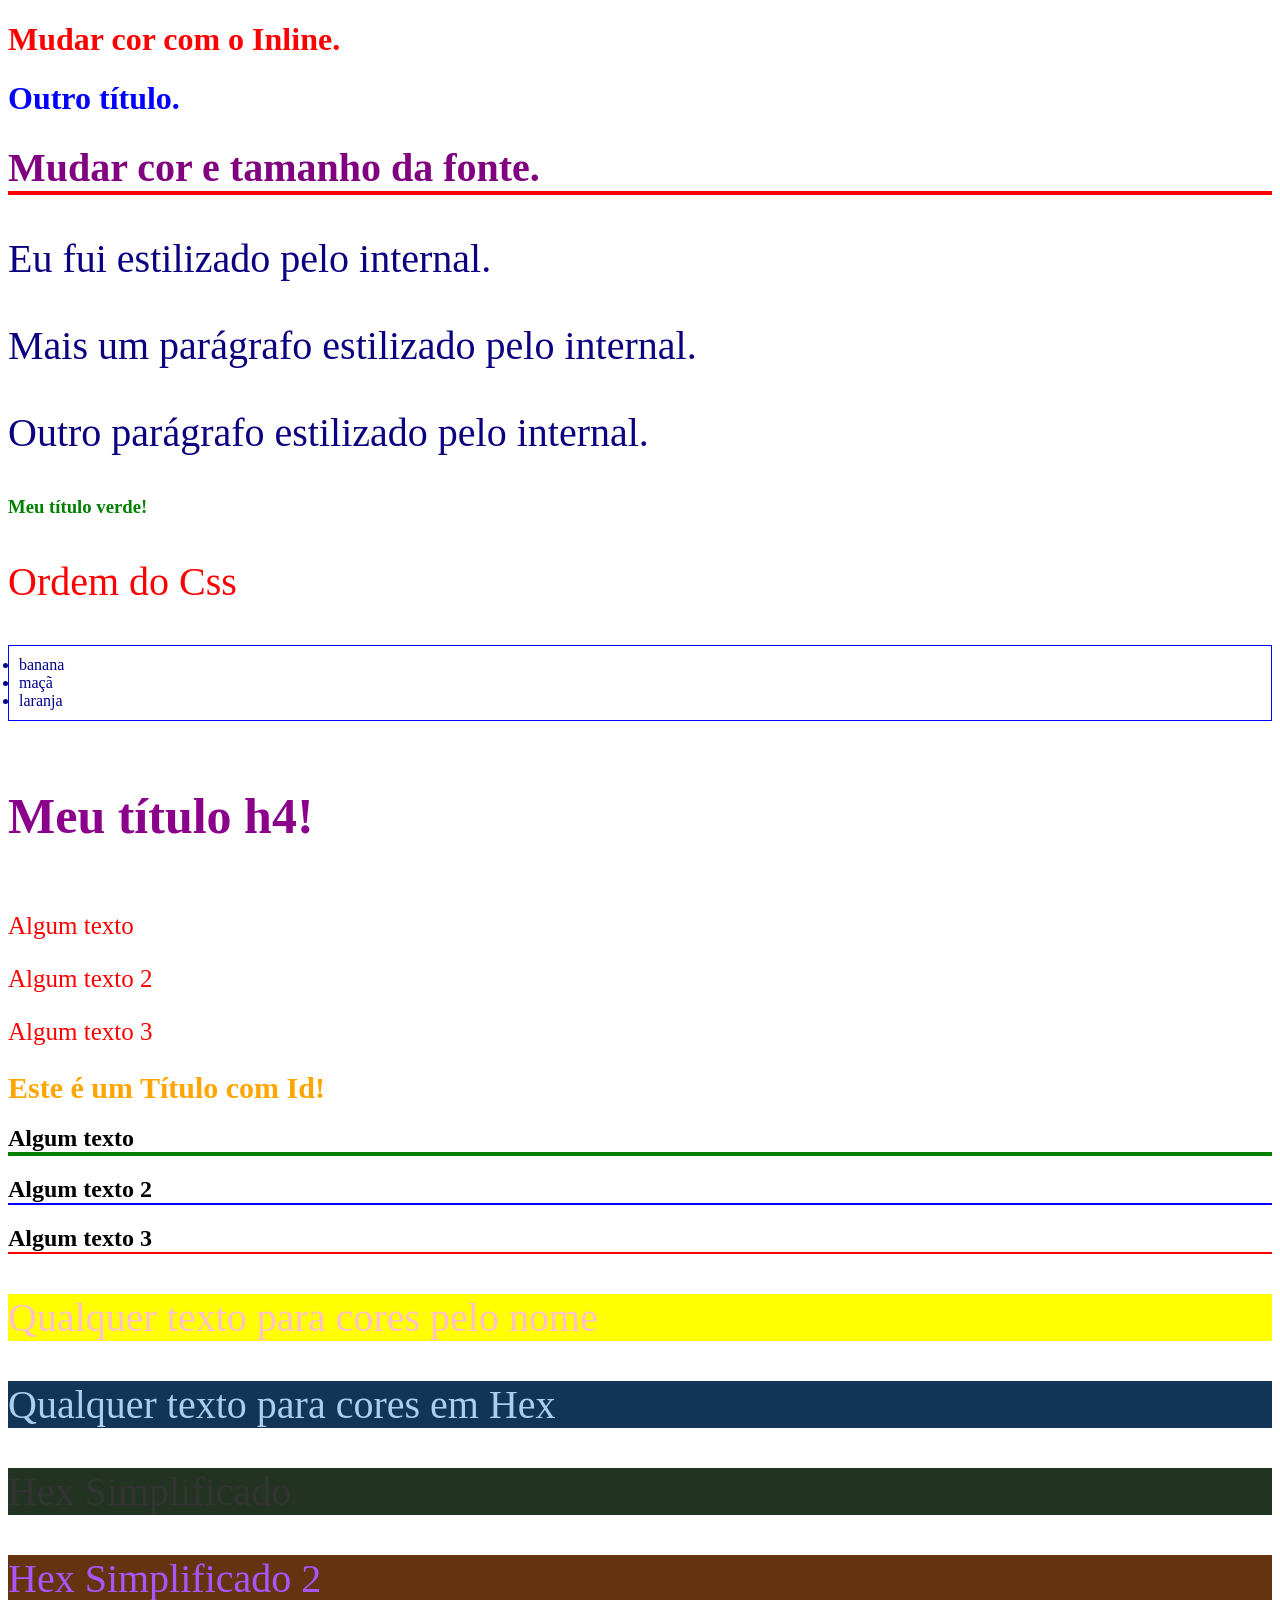
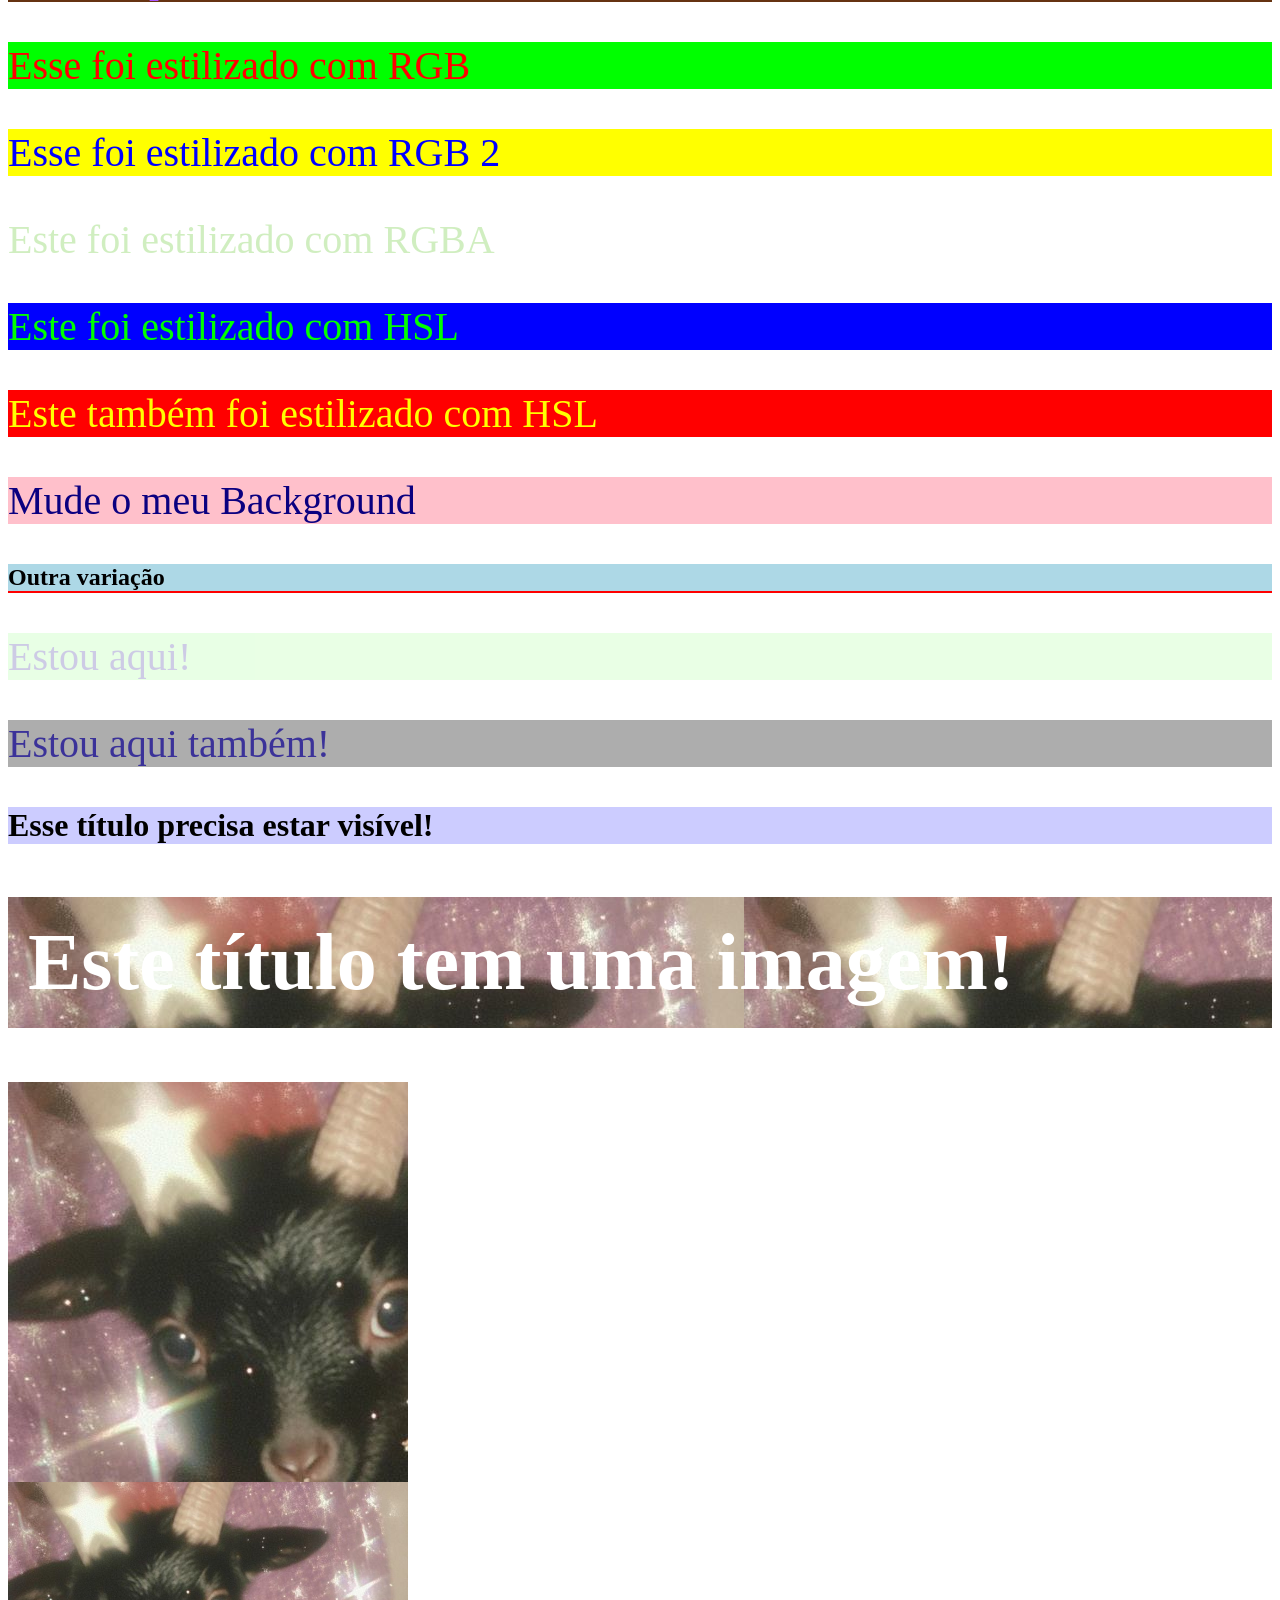
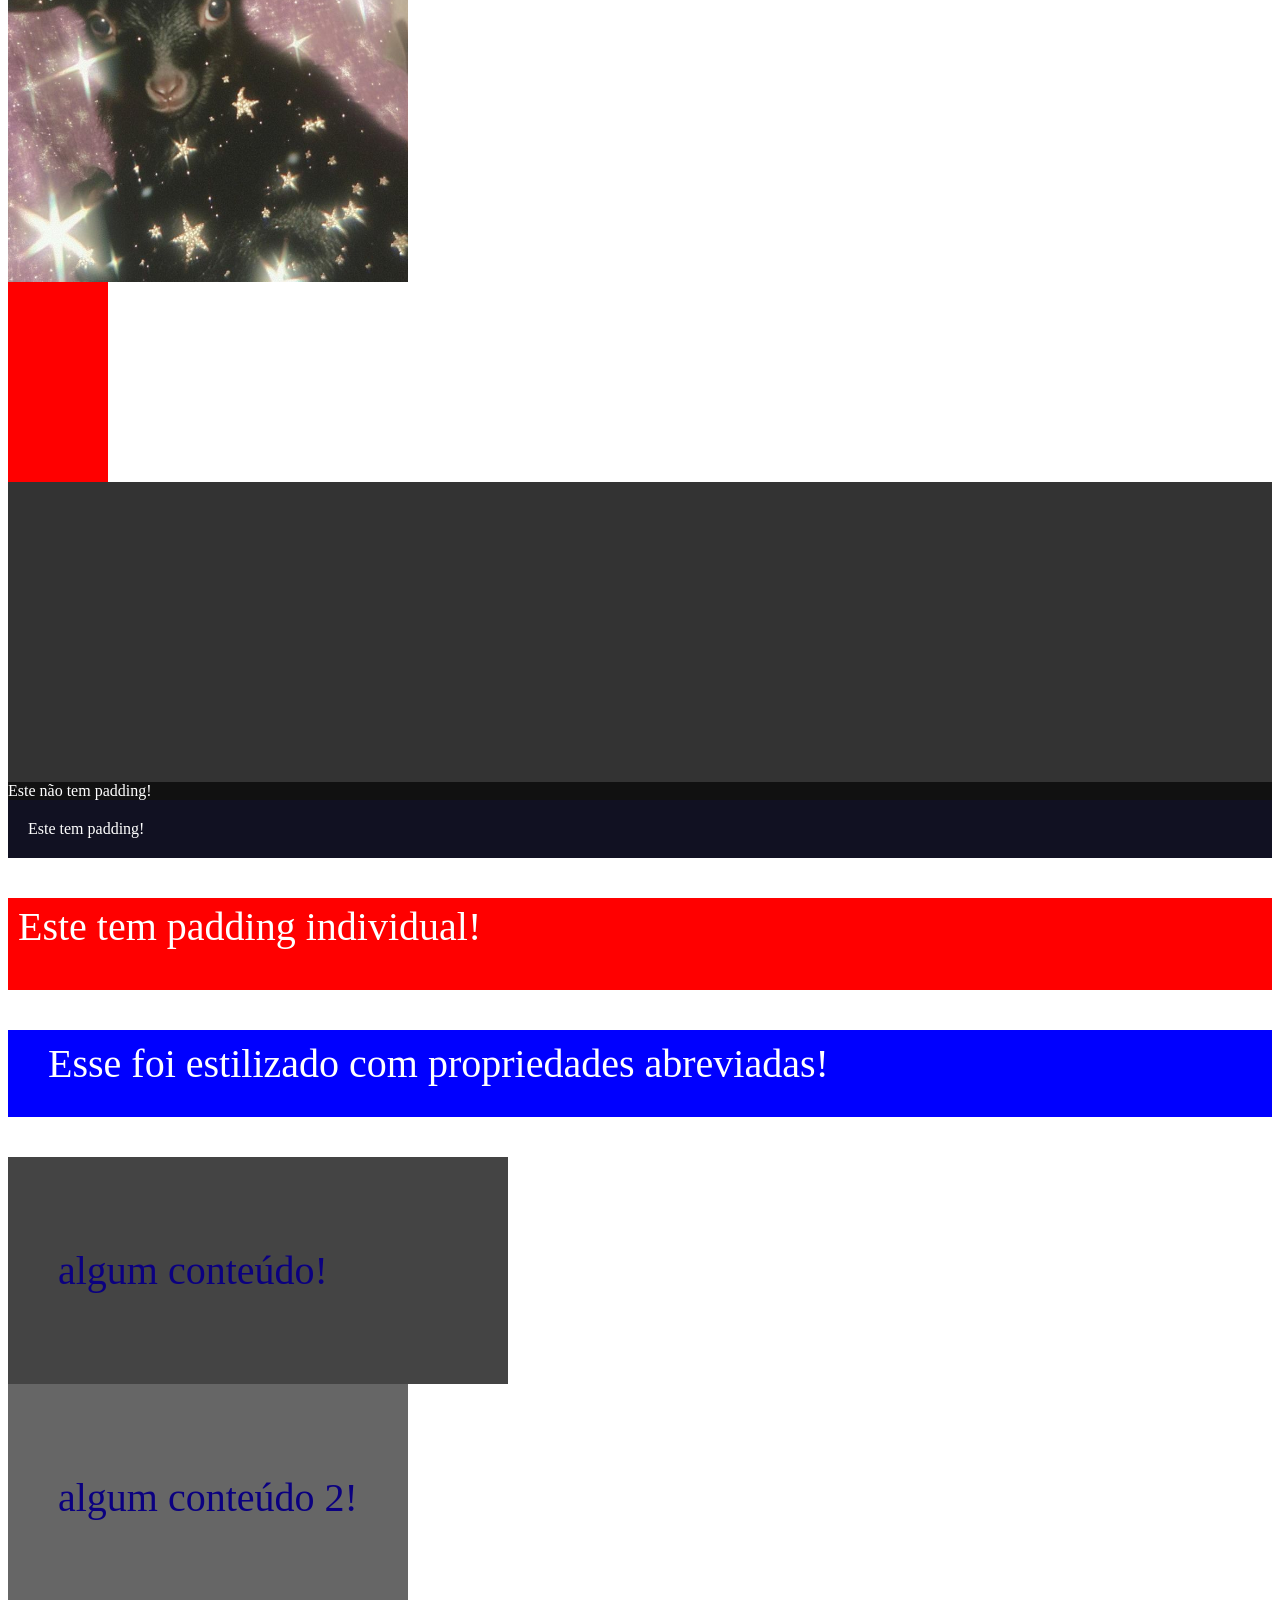
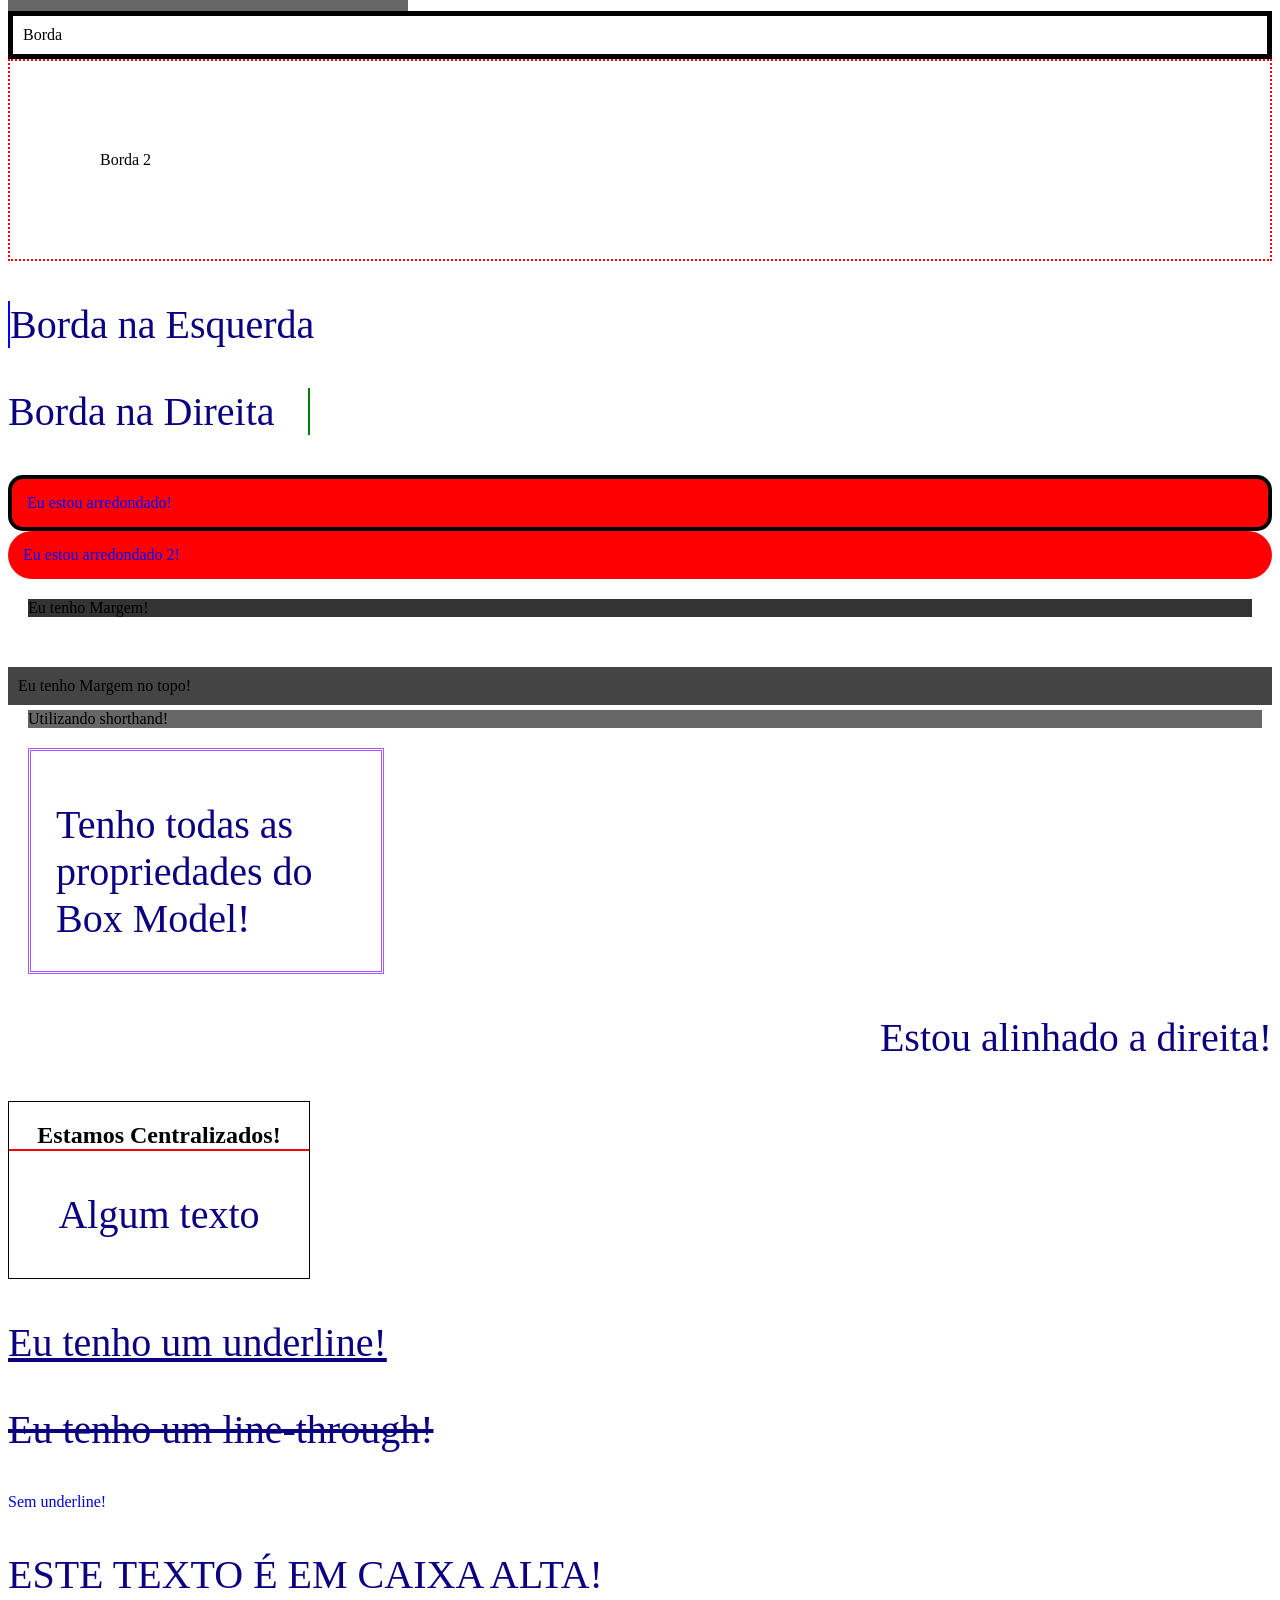
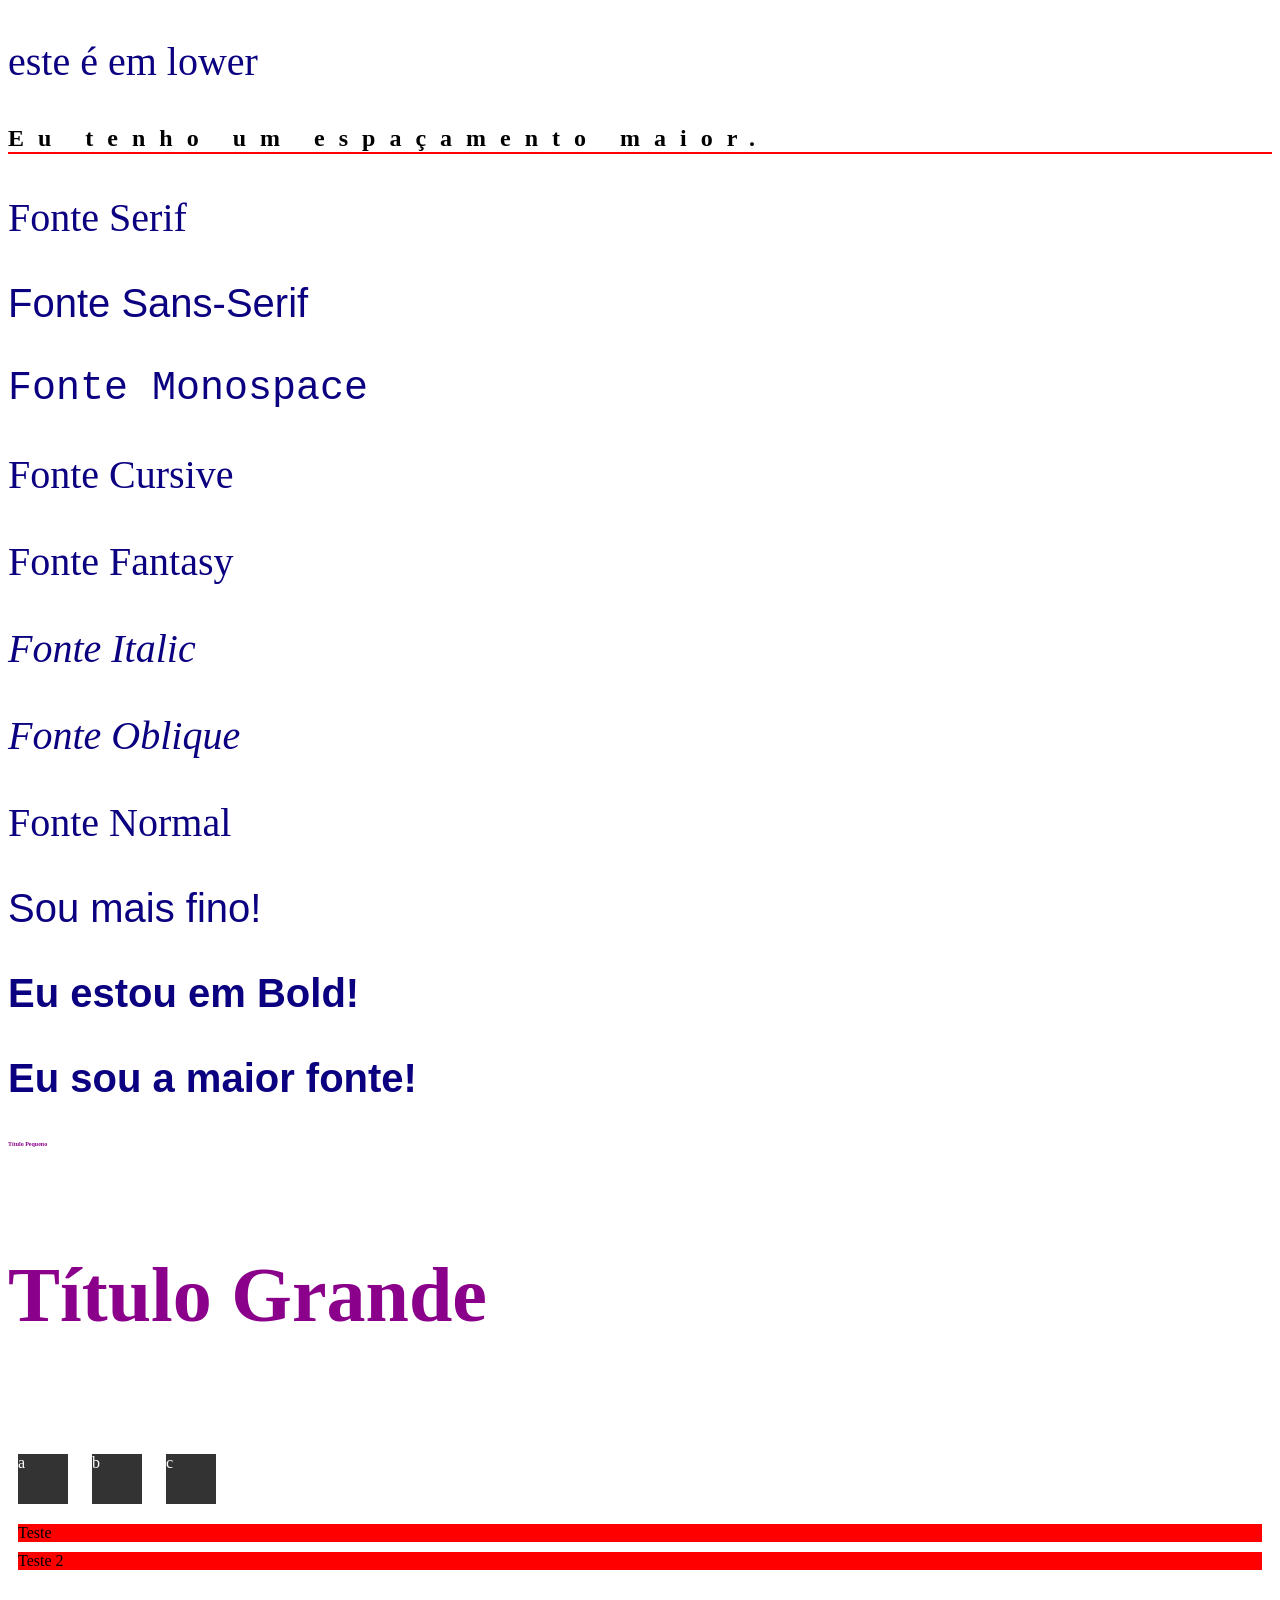
==== 3_CSS/index.html @ e7094396 "Escondendo Elemento" ====
<!DOCTYPE html>
<html lang="en">
<head>
  <meta charset="UTF-8">
  <meta name="viewport" content="width=device-width, initial-scale=1.0">
  <title>CSS</title>
    <!--3 - Internal Css-->
    <style>
      p {
        color: rgb(11, 0, 128);
        font-size: 40px;
      }
      </style>
      <!--4 - External Css-->
      <link rel="stylesheet" href="css/styles.css">
      <link rel="stylesheet" href="css/lists.css">
      <link rel="stylesheet" href="css/titles.css">
    </head>
    <body>
      <!--1 - Inline Css-->
      <h1 style="color: red">Mudar cor com o Inline.</h1>
      <h1 style="color: blue">Outro título.</h1>
      
      <!--2 - Múltiplas regras-->
      <h1 style="color:purple; font-size: 40px; border-bottom: 4px solid red;">Mudar cor e tamanho da fonte. </h1>
      
      <!--3 - Internal Css-->
      <p>Eu fui estilizado pelo internal.</p>
      <p>Mais um parágrafo estilizado pelo internal.</p>
      <p>Outro parágrafo estilizado pelo internal.</p>
      
      <!--4 - External Css-->
      <h3>Meu título verde!</h3>
     
      <!--5 - Ordem do CSS-->
      <p style="color: red;">Ordem do Css</p>
      
      <!--6 - Multíplos Css-->
      <ul>
        <li>banana</li>
        <li>maçã</li>
        <li>laranja</li>
      </ul>
      <!--7 - Desafio Css-->
      <h4>Meu título h4!</h4>
      
      <!--8 - Classes-->
      <p class="paragraph">Algum texto</p>
      <p class="paragraph">Algum texto 2</p>
      <p class="paragraph">Algum texto 3</p>
    
      <!--9 - Id-->
      <h1 id="exclusive-title">Este é um Título com Id!</h1>
    
      <!--10 - Multíplas regras, ordem do Css-->
      
      <h2 id="algum-titulo" class="titulo">Algum texto</h2>
      <h2 class="titulo">Algum texto 2</h2>
      <h2>Algum texto 3</h2>
     
      <!--11 - Cor pelo Nome-->
      <p class="color-name">Qualquer texto para cores pelo nome</p>
      
      
      <!--12 - Hex-->
      <p class="hex">Qualquer texto para cores em Hex</p>
      
      <!--13 - Mais sobre Hex-->
      <p class="simple-hex">Hex Simplificado</p>
      <p class="simple-hex-2">Hex Simplificado 2</p>
      
      <!--14 - RGB-->
      <p class="rgb">Esse foi estilizado com RGB</p>
      <p class="mixed-rgb">Esse foi estilizado com RGB 2</p>
      
      <!--15 - RGBA-->
      <p class="rgba">Este foi estilizado com RGBA</p>
      
      <!--16 - HSL-->
      <p class="hsl">Este foi estilizado com HSL</p>
      <p class="hsl-2">Este também foi estilizado com HSL</p>
      
      <!--17 - Background-Color-->
      <p class="bg">Mude o meu Background</p>
      <h2 class="bg-c">Outra variação</h2>
      
      <!--18 - Background-Opacity-->
      <div class="bg-opacity">
        <p>Estou aqui!</p>
      </div>
      
      <div class="bg-opacity-2">
        <p>Estou aqui também!</p>
      </div>
      
      <!--19- Rga com Opacidade-->
      <div class="rgba-opacity">
        <h1>Esse título precisa estar visível!</h1>
      </div>
      
      <!--20- Background Images-->
      <h1 class="bg-img">Este título tem uma imagem!</h1>
 
      <!--21- Centralizar Background-Image-->
      <div class="not-centered-bg"></div>
      <div class="centered-bg"></div>
      
      <!--22- Largura e Altura-->
      <div class="height-width"></div>
      <div class="height-width-2"></div>

      <!--23- Padding-->
      <div class="without-padding">Este não tem padding!</div>
      <div class="padding">Este tem padding!</div>
      
      <!--24- Lados Individuais do Padding-->
      <p class="padding-individual">Este tem padding individual!</p>
      
       <!--25- Shorthand Properties-->
       <p class="shorthand-properties">Esse foi estilizado com propriedades abreviadas!</p>
       
       <!--26- Padding com Width-->
       <div class="without-border-box">
         <p>algum conteúdo!</p>
        </div>
        
        <div class="border-box">
          <p>algum conteúdo 2!</p>
        </div>
       
        <!--27- Border-->
        <div class="border">Borda</div>
        <div class="border-2">Borda 2</div>
        
        <!--28- Borda Individual-->
        <p class="border-left">Borda na Esquerda</p>
        <p class="border-right">Borda na Direita</p>
        
        <!--29- Border-radius-->
        <div class="rounded-p">
          Eu estou arredondado!
        </div>
        
        <div class="rounded-p-2">
          Eu estou arredondado 2!
        </div>
        
        <!--30- Margem-->
        <div class="margin">Eu tenho Margem!</div>
        <div class="margin-top">Eu tenho Margem no topo!</div>
        <div class="margin-shorthand">Utilizando shorthand!</div>
        
        <!--31- Unindo Conceitos de Box Model-->
        <div class="box-model">
          <p>
            Tenho todas as propriedades do Box Model!
          </p>
        </div>
        
        <!--32- Alinhamento de Texto-->
        <div class="text-aligned">
          <p>
            Estou alinhado a direita!
          </p>
        </div>
        
        <div class="container-center">
          <h2>Estamos Centralizados!</h2>
          <p>Algum texto</p>
        </div>
        
        <!--33- Decorando Texto-->
        <p class="underline">Eu tenho um underline!</p>
        <p class="line-through">Eu tenho um line-through!</p>
        <a href="#" class="remove-underline">Sem underline!</a>
        
        <!--34- Text Transform-->
        <p class="upper">Este texto é em caixa alta!</p>
        <p class="lower">ESTE É EM LOWER</p>
        
        <!--35- letter-Spacing-->
        <h2 class="spacing">Eu tenho um espaçamento maior.</h2>
        
        <!--36- Fontes-->
        <p class="serif">Fonte Serif</p>
        <p class="sans-serif">Fonte Sans-Serif</p>
        <p class="monospace">Fonte Monospace</p>
        <p class="cursive">Fonte Cursive</p>
        <p class="fantasy">Fonte Fantasy</p>
        
        <!--37- font-style-->
        <p class="italic">Fonte Italic</p>
        <p class="oblique">Fonte Oblique</p>
        <p class="normal">Fonte Normal</p>
        
        
        <!--38- font-weight-->
        <p class="thin">Sou mais fino!</p>
        <p class="bold">Eu estou em Bold!</p>
        <p class="bolder">Eu sou a maior fonte!</p>


        <!--39- font-size-->
        <h4 class="small">Título Pequeno</h4>
        <h4 class="big">Título Grande</h4>
        
        <!--40- Display-->
        <div class="inline-box">a</div>
        <div class="inline-box">b</div>
        <div class="inline-box">c</div>
        <span class="block">Teste</span>
        <span class="block">Teste 2</span>
        
        <!--41- Escondendo Elementos-->
        <p class="invisible">Me encontre se puder!</p>




      </body>
</html>
---- 3_CSS/css/styles.css ----
/* 4 - External Css */
body {
  padding-bottom: 500px;
}
h3 {
  color: green;
}

/* p {
  color: blue;
  font-size: 20px;
} */
/*Algum comentário*/

.paragraph {
  color: red;
  font-size: 25px;
}

/* Ids */
#exclusive-title {
  color: orange;
  font-size: 30px;
}

/*Ordem das Regras */
h2 {
  border-bottom:2px solid red;
}

.titulo {
  border-bottom:2px solid blue;
}
#algum-titulo {
  border-bottom:4px solid green;
}

/*Cor pelo nome */
.color-name {
  color: pink;
  background-color: yellow;
}

/*Cor em Hex */
.hex {
  color: #abcdef;
  background-color: #123456;
}

/*Aprofundando em Hex */
.simple-hex {
  color: #333;
  background-color: #232;
}
.simple-hex-2 {
  color: #a5f;
  background-color: #631;
}

/*RGB*/
.rgb {
  color: rgb(255, 0, 0);
  background-color: rgb(0, 255, 0);
}
.mixed-rgb {
  color: rgb(0, 0, 255);
  background-color: rgb(255, 255, 0);
}

/*RGBA*/
.rgba {
  color: rgba(100,199, 45, 0.3);

}

/*HSL*/
.hsl {
  color: hsl(120, 100%, 50%);
  background-color: hsl(240, 100%, 50%);
}
.hsl-2 {
  color: hsl(60, 100%, 50%);
  background-color: hsl(0, 100%, 50%);
}

/*Background-Color*/
.bg {
  background-color: pink;
}
.bg-c {
  background-color: lightblue;
  
}

/*Background-Color*/
.bg-opacity {
  background-color: rgba(38, 255, 0, 0.5);
  opacity: 0.2;
}

.bg-opacity-2 {
  background-color: #999;
  color: black;
  opacity: 0.8;
}

/*Rga com Opacidade*/
.rgba-opacity {
  background-color: rgba(0, 0, 255, 0.2);
  color: #000;
}

/*Background Images*/
.bg-img {
 background-image: url(../css/img/3a831187b9ebee13983f42ea6ccd092d.jpg);
 font-size: 80px;
 color: white;
 padding: 20px;
}

/*Centralizar Background-Image*/
.not-centered-bg, .centered-bg {
  height: 400px;
  width: 400px;
  background-image: url(../css/img/3a831187b9ebee13983f42ea6ccd092d.jpg);
}

.centered-bg {
  background-position: center;
  background-size: cover;
}

/*Largura e Altura*/
.height-width {
  height: 200px;
  width: 100px;
  background-color: red;
}

.height-width-2 {
  background-color: #333;
  height: 300px;
}

/* Padding */
.without-padding,
.padding {
background-color: #111;
color: #fff;
}

.padding {
  background-color: #112;
 padding: 20px;
}

/* Lados Individuais do Padding */
.padding-individual {
  background-color: red;
  color:#fff;
  padding-top: 5px;
  padding-left: 10px;
  padding-right: 20px;
  padding-bottom: 40px;
}

/* Shorthand Properties */
.shorthand-properties {
  background-color: blue;
  color: white;
  padding: 10px 20px 30px 40px;
}

/* Padding com Width */
.without-border-box {
  background-color: #444;
  color: #FFF;
  width: 400px;
  padding: 50px;
}

.border-box {
   background-color: #666;
  color: #FFF;
  width: 400px;
  padding: 50px; 
  box-sizing: border-box;
}

/* Border */
.border {
  border: 5px solid black;
  padding: 10px;
}
.border-2 {
  border: 2px dotted red;
  padding: 90px;
}

/* Borda Individual */
.border-left {
  border-left: 2px solid blue;
}
.border-right {
  border-right: 2px double green;
  width: 300px;
}

/* Border-radius */
.rounded-p {
  border: 4px solid black;
  background-color: red;
  color: blue;
  padding: 15px;
  border-radius: 15px;
}

.rounded-p-2 {
  
  background-color: red;
  color: blue;
  padding: 15px;
  border-radius: 25px;
}

/* Margem */
.margin {
  margin: 20px;
  background-color: #333;
}
.margin-top {
  margin-top: 50px;
  background-color: #444;
  padding: 10px;
}
.margin-shorthand {
  background-color: #666;
  margin: 5px 10px 15px 20px;

}

/* Box-model */
.box-model {
margin: 20px;
padding: 10px 25px;
border: 3px double #a5f;
width: 300px;
height: 200px;
}

/* text-align */
.text-aligned {
  text-align: right;
}

.container-center {
 text-align: center;
 width: 300px;
 border: 1px solid #000;
}

/* text-decoration */
.underline {
  text-decoration: underline;
}

.line-through {
  text-decoration: line-through;
}

.remove-underline {
  text-decoration: none;
}

/* Text Transform */
.upper {
  text-transform: uppercase;
}

.lower {
  text-transform: lowercase;
}

/* letter-spacing */
.spacing {
  letter-spacing: 14px;
}

/* Fontes */
.serif {
  font-family: serif;
}

.sans-serif {
  font-family: sans-serif;
}

.monospace {
  font-family: monospace;
}

.cursive {
  font-family: cursive;
}

.fantasy {
  font-family: fantasy;
}

/* font-style */
.italic {
  font-style: italic;
}

.oblique {
  font-style: oblique;
}

.normal {
  font-style: normal;
}

/* font-weight */
.thin, .bold, .bolder {
 font-family: Helvetica;
}

.thin {
  font-weight: 100;
}

.bold {
  font-weight: bold;
}

.bolder {
  font-weight: bolder;
}

/* font-size */
.small {
  font-size: 6px;
}

.big {
  font-size: 78px;
}

/* Display */
.inline-box {
  width: 50px;
  height: 50px;
  background-color: #333;
  color: white;
  margin: 10px;
  display: inline-block;
}

.block {
  background-color: red;
  display: block;
  margin: 10px;
}

/* Escondendo elemento com display none  */
.invisible {
  display: none;
}
---- 3_CSS/css/lists.css ----
ul {
  border: 1px solid blue;
  padding: 10px;
}

li {
  color: darkblue;
}
---- 3_CSS/css/titles.css ----
h4{
  font-size: 50px;
  color: darkmagenta;
}
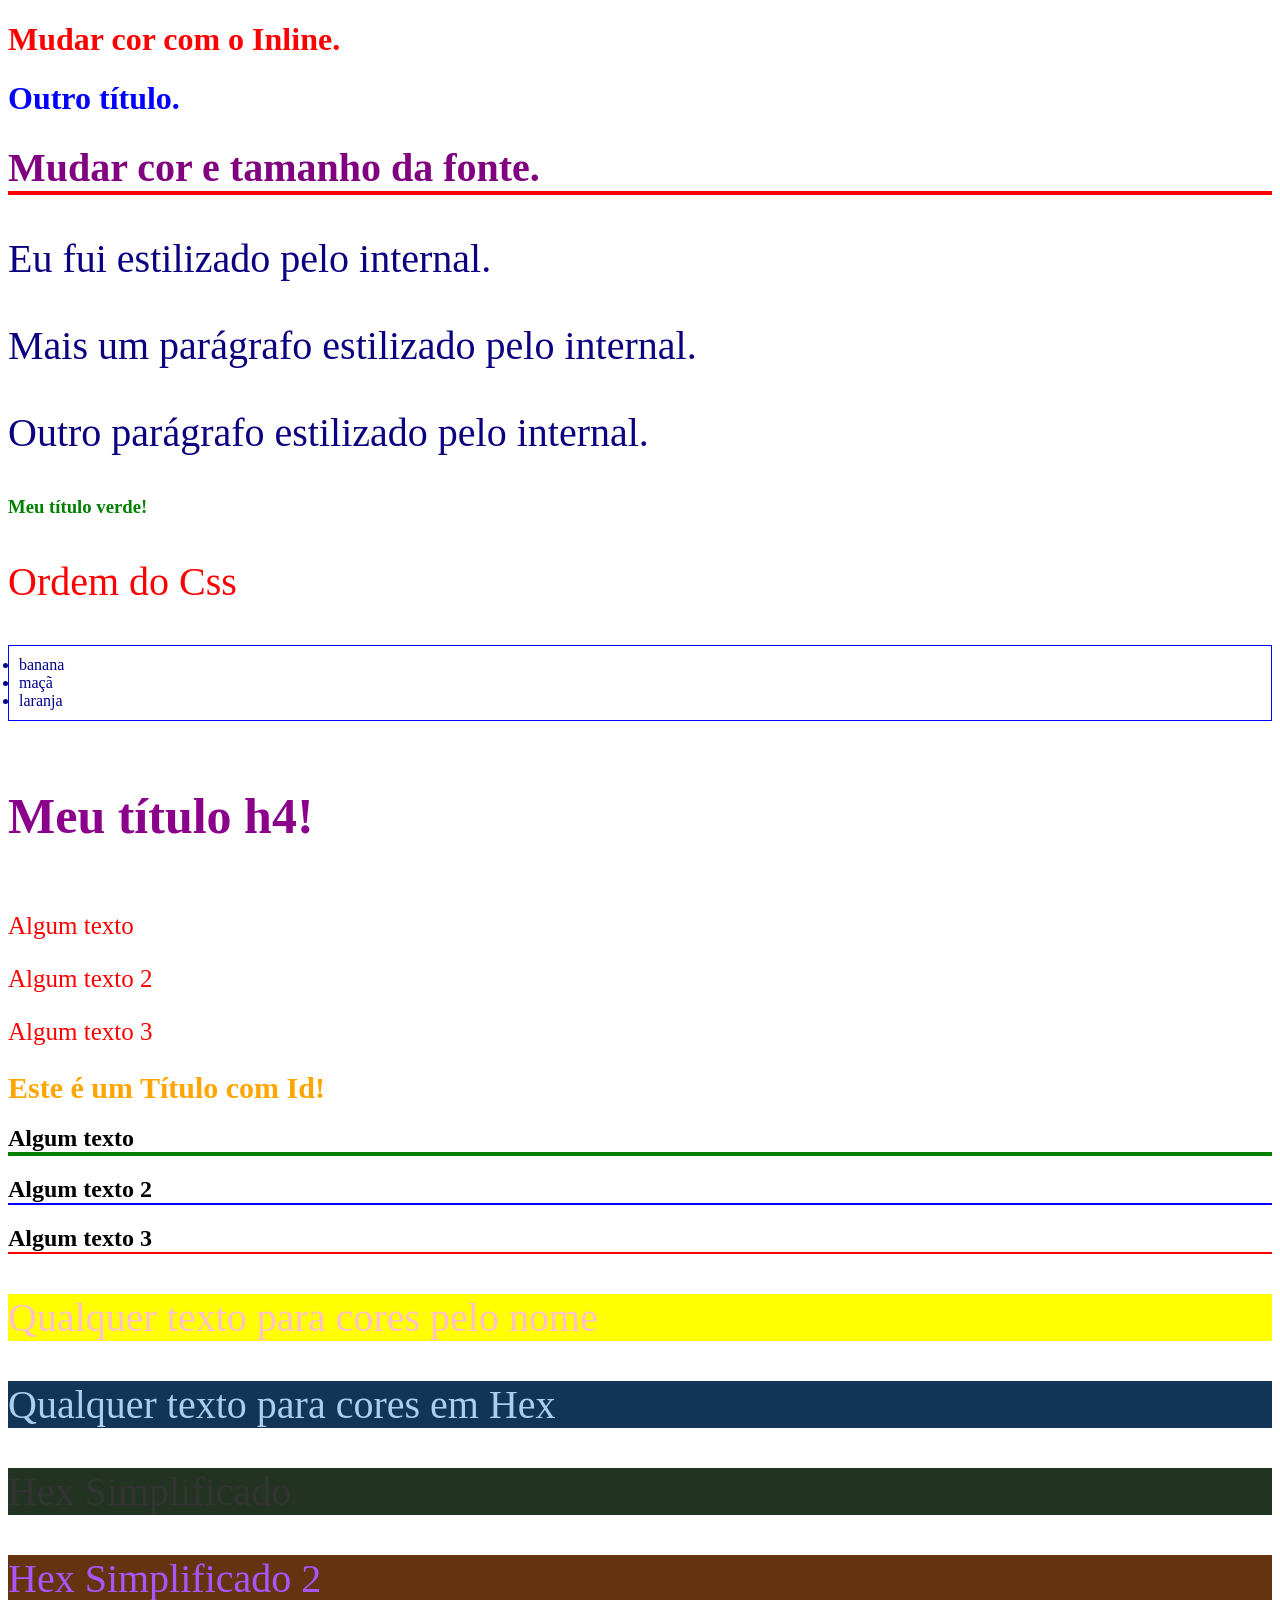
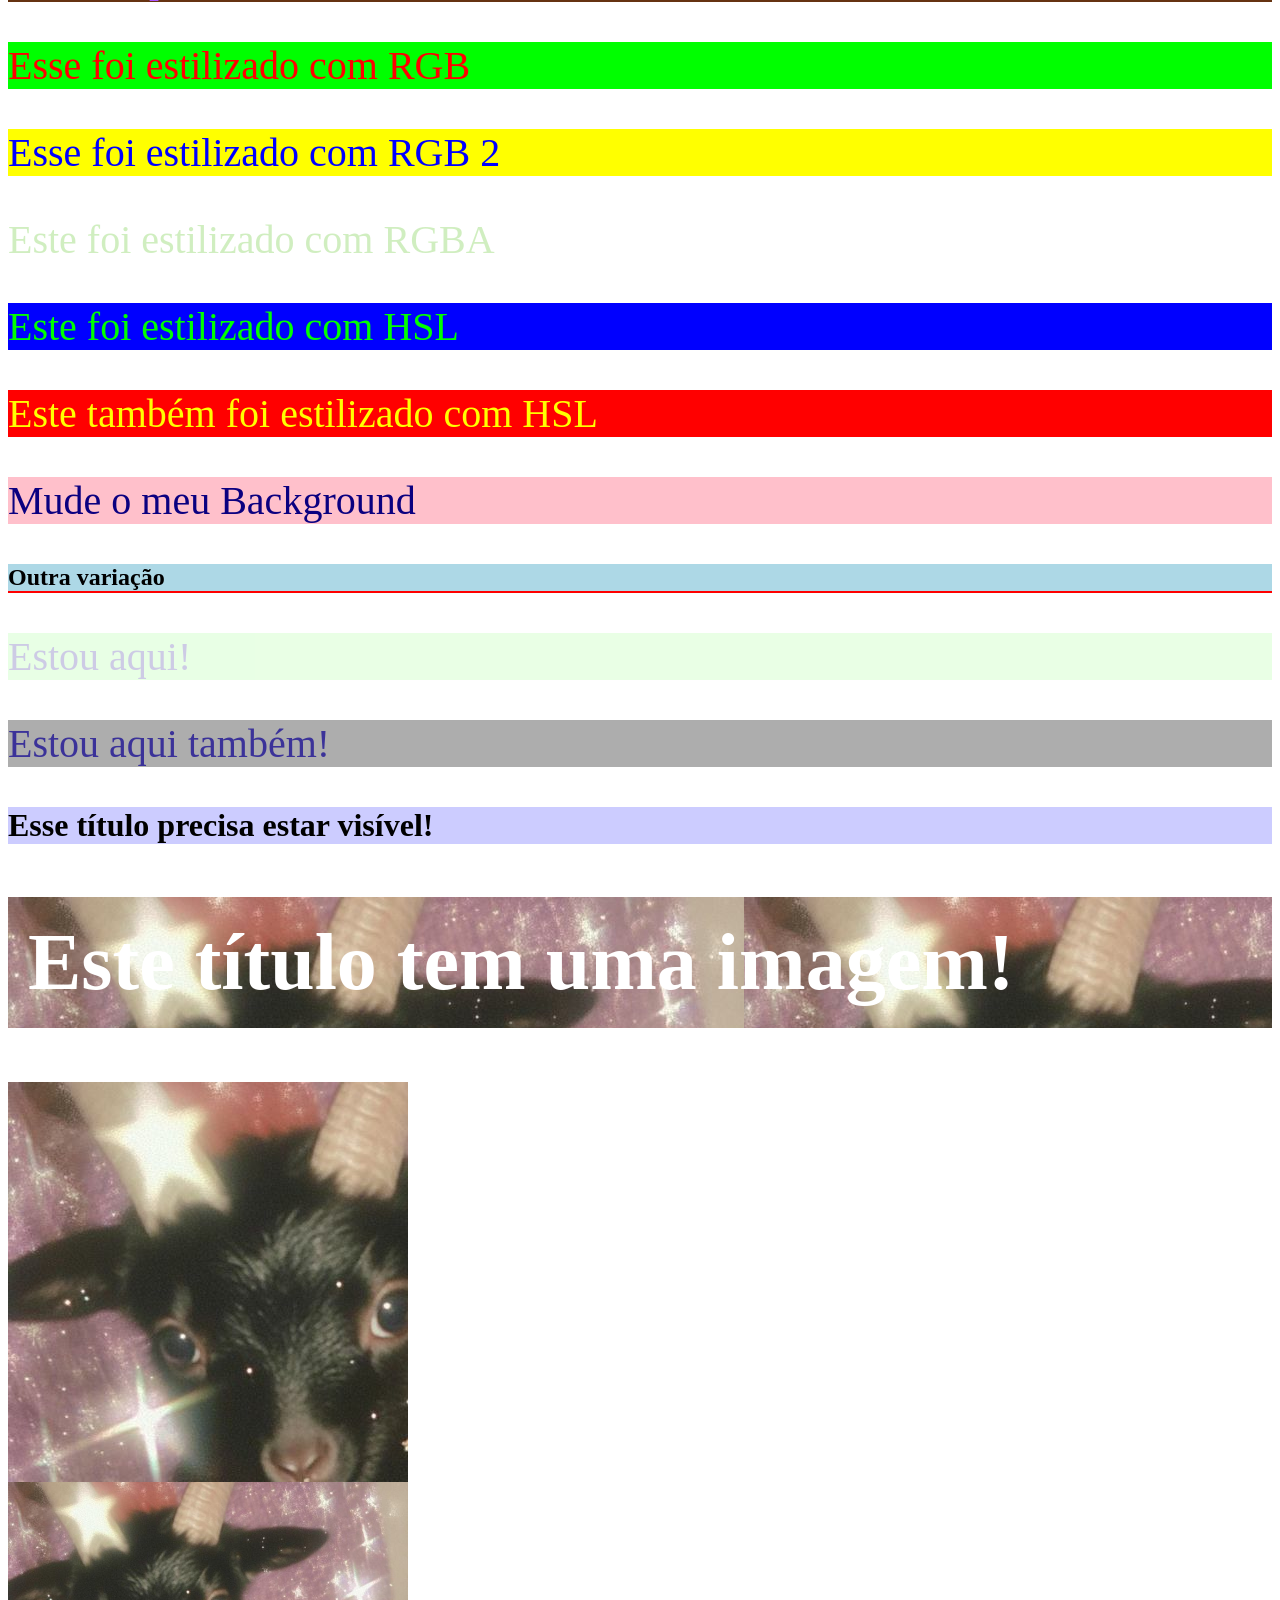
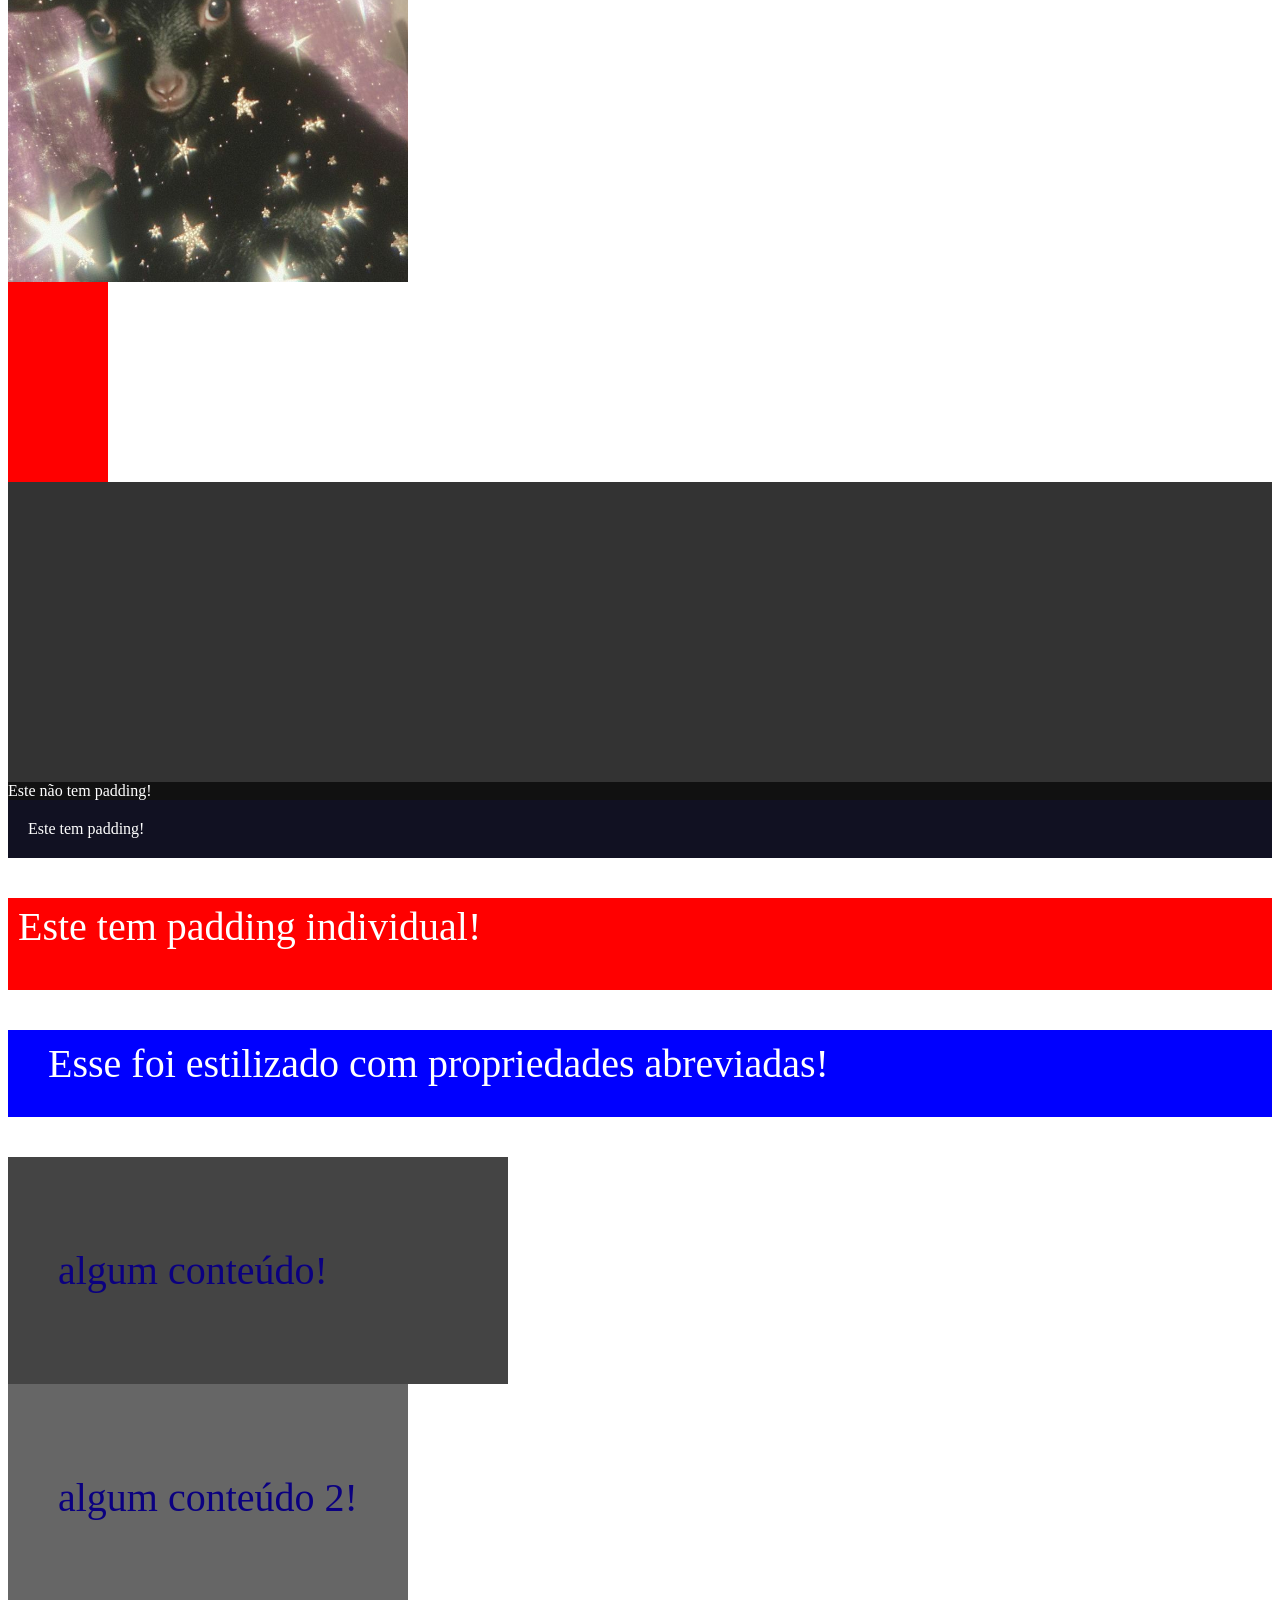
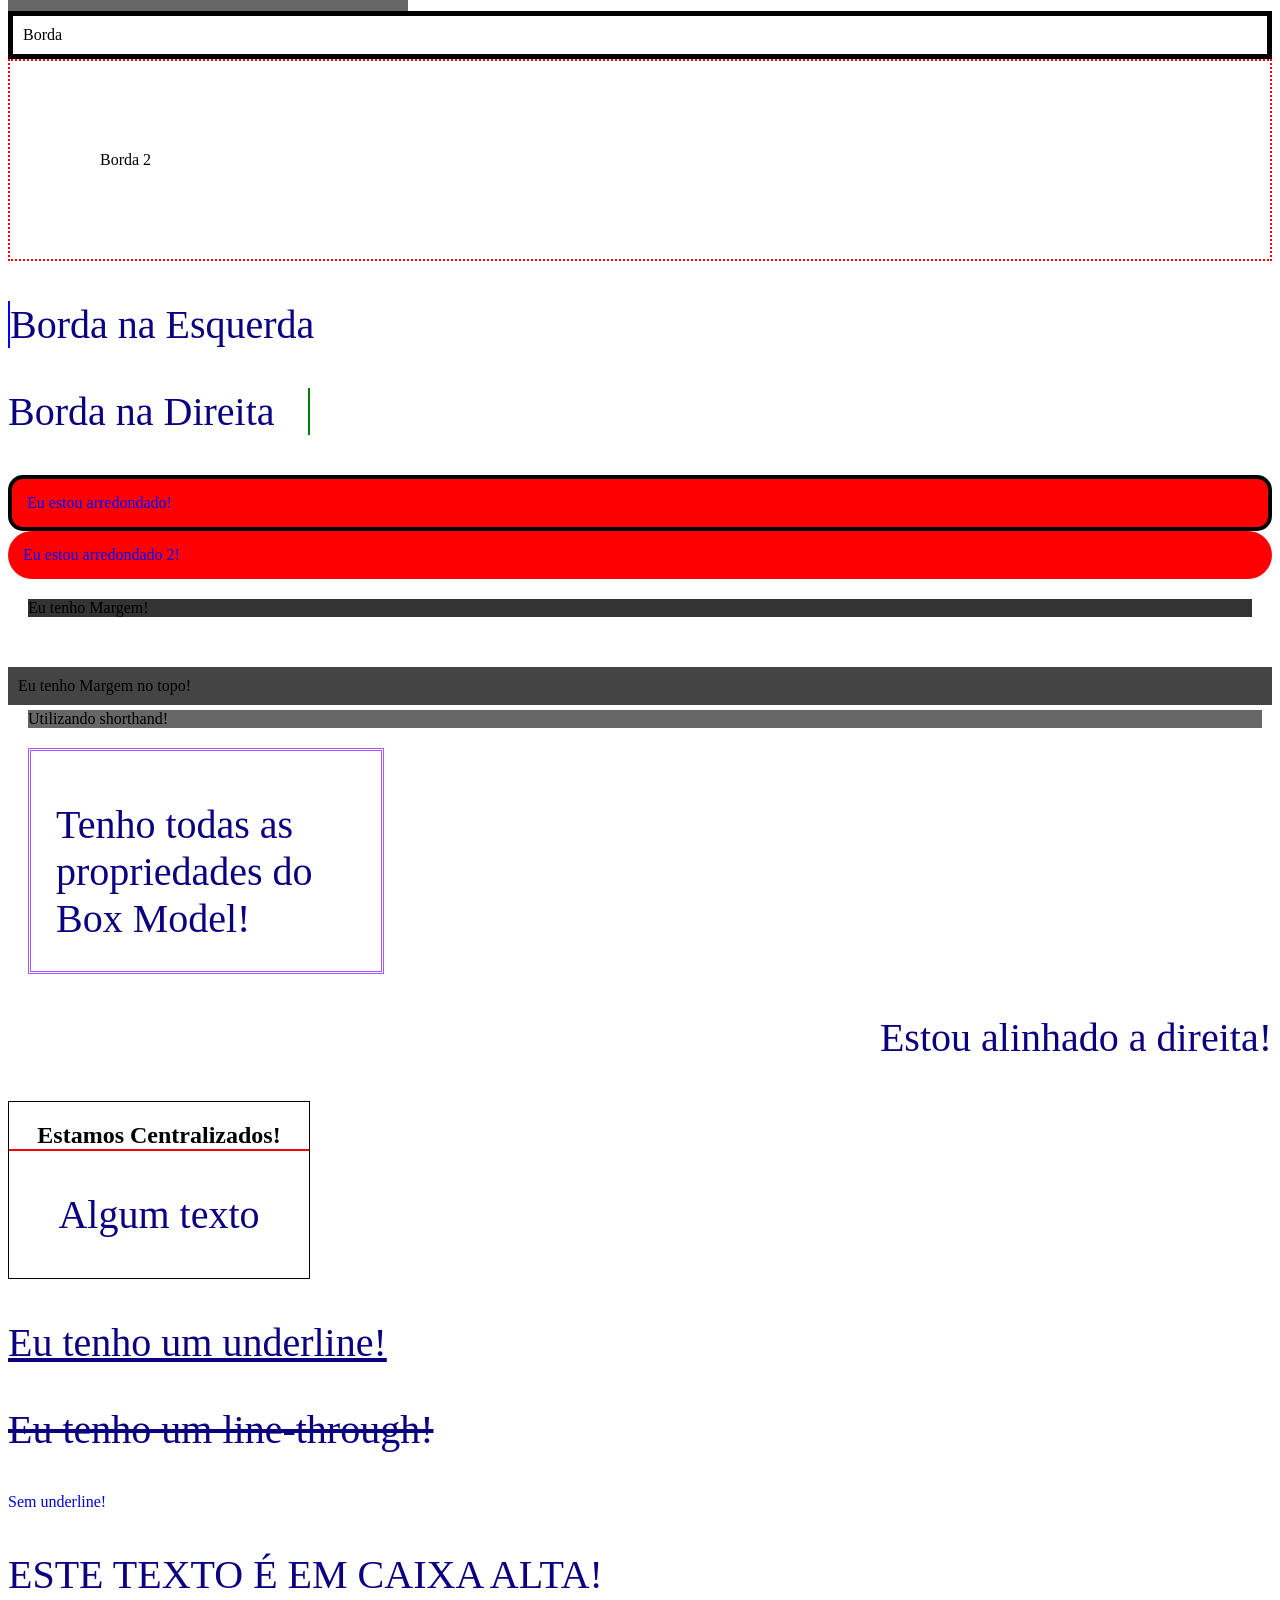
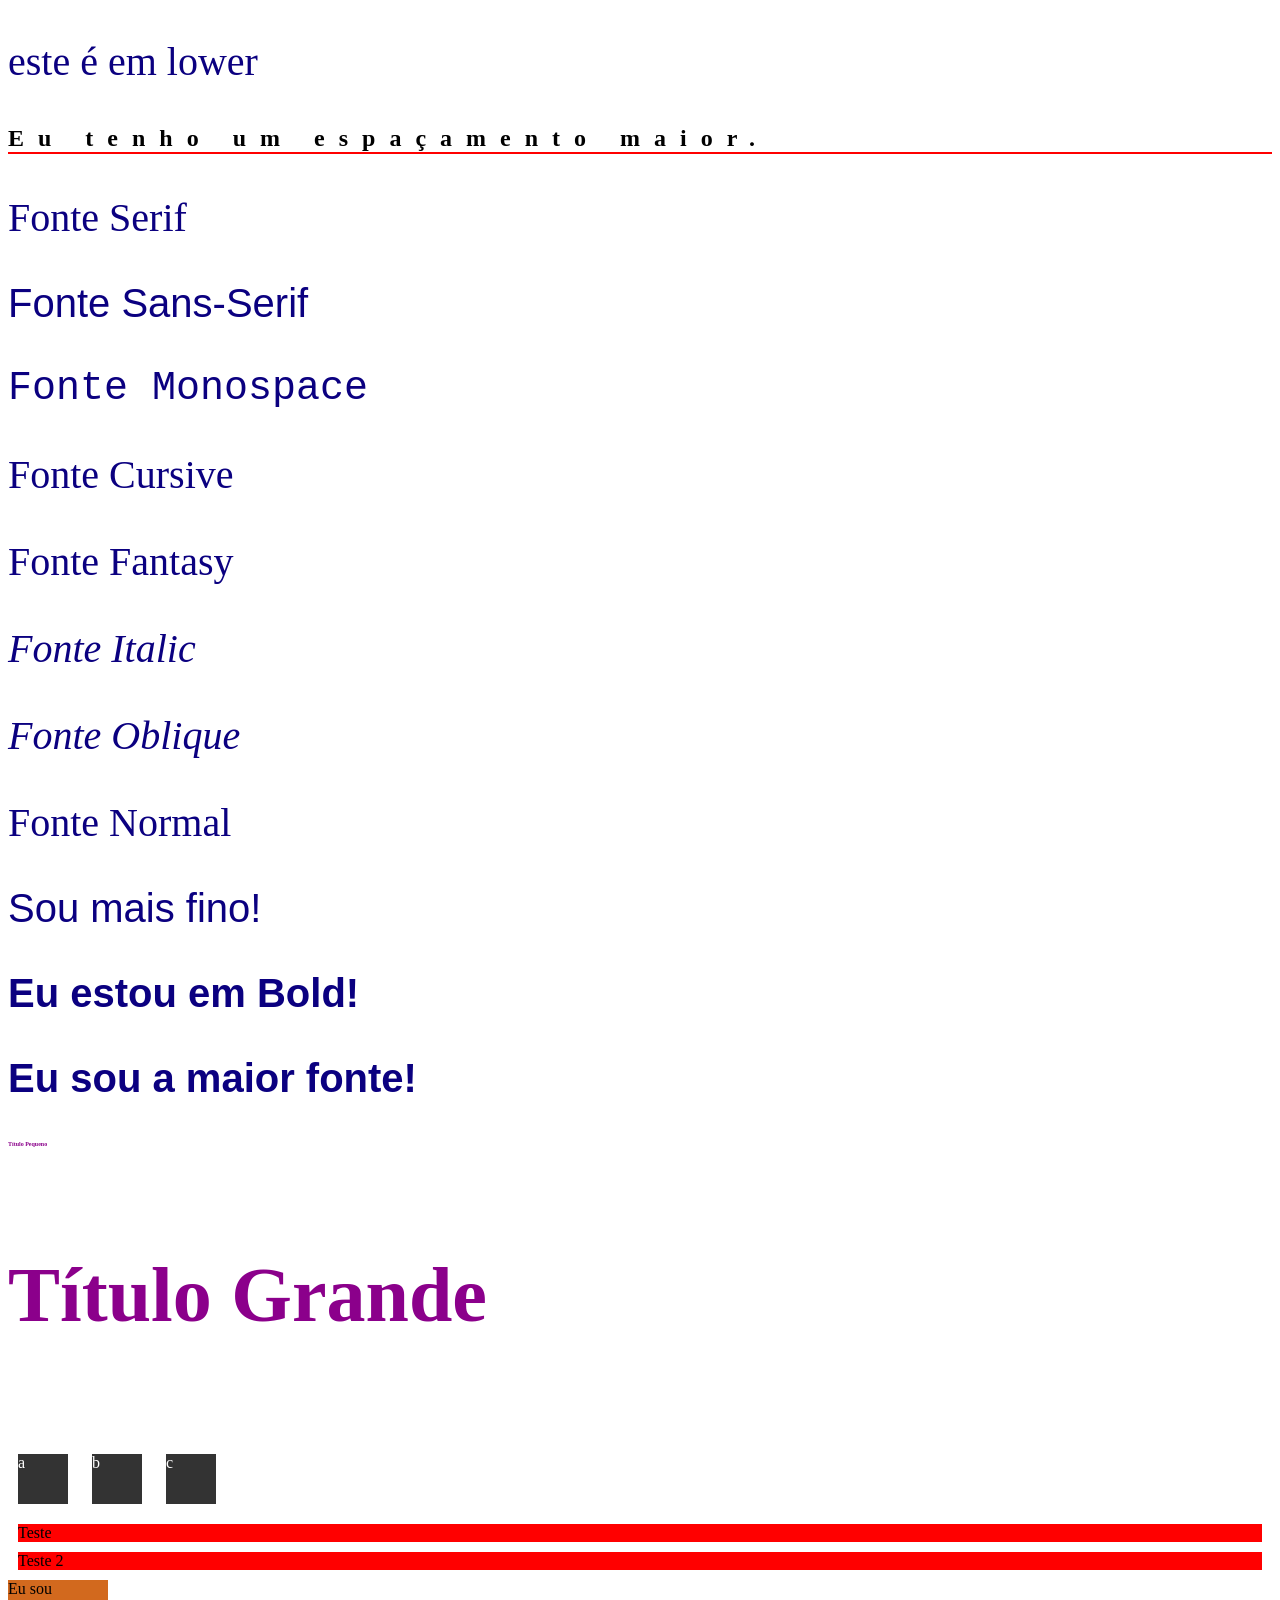
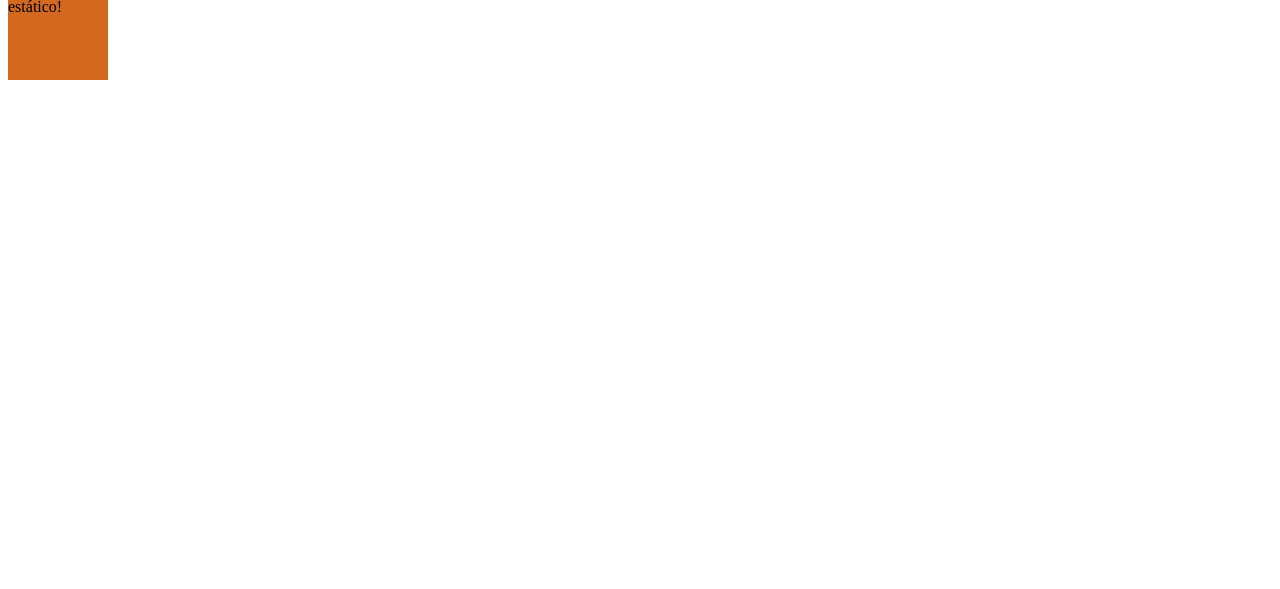
==== commit 39dbcb8c: "position static" ====
--- a/3_CSS/index.html
+++ b/3_CSS/index.html
@@ -213,7 +213,11 @@
         
         <!--41- Escondendo Elementos-->
         <p class="invisible">Me encontre se puder!</p>
-
+        
+        <!--42- Position Static-->
+        <div class="static">
+          <span>Eu sou estático!</span>
+        </div>
 
 
 
--- a/3_CSS/css/styles.css
+++ b/3_CSS/css/styles.css
@@ -365,4 +365,12 @@
 /* Escondendo elemento com display none  */
 .invisible {
   display: none;
+}
+
+/* Position Static */
+.static {
+  position: static;
+  background-color: chocolate;
+  width: 100px;
+  height: 100px;
 }
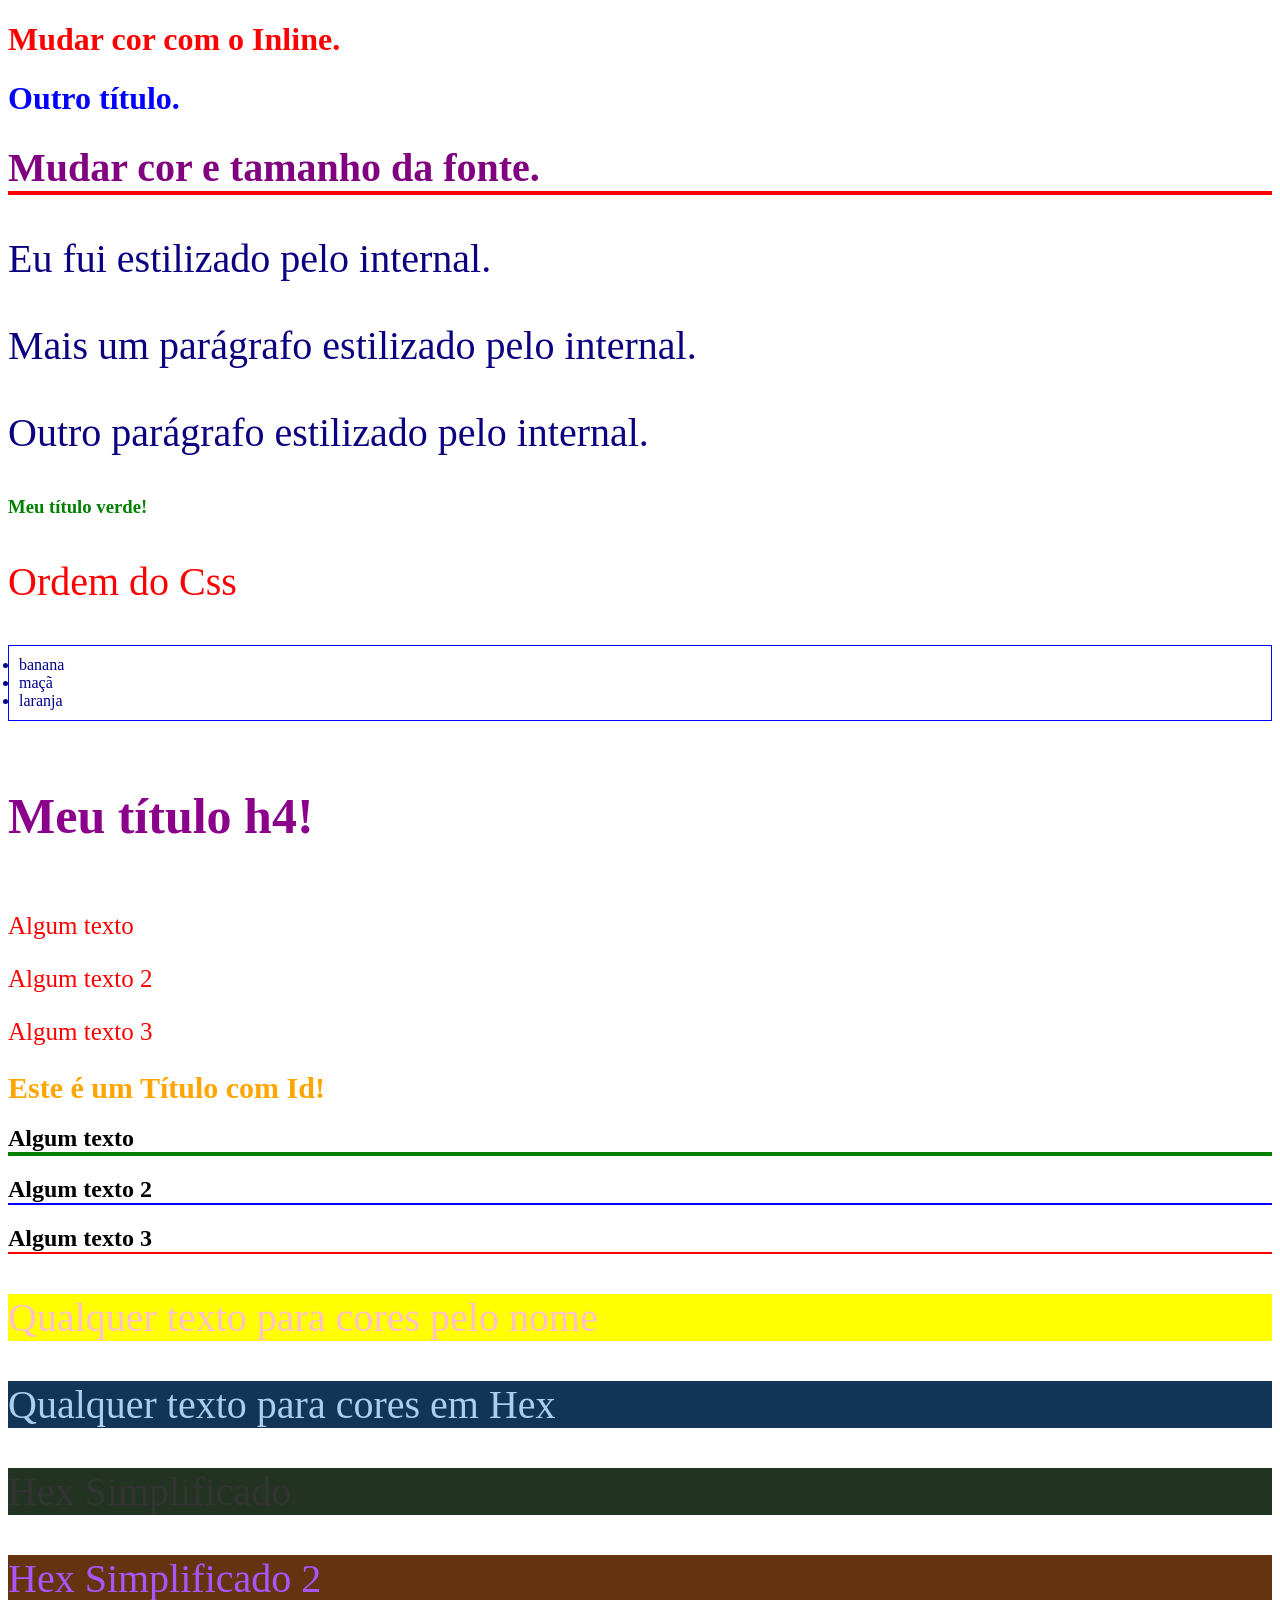
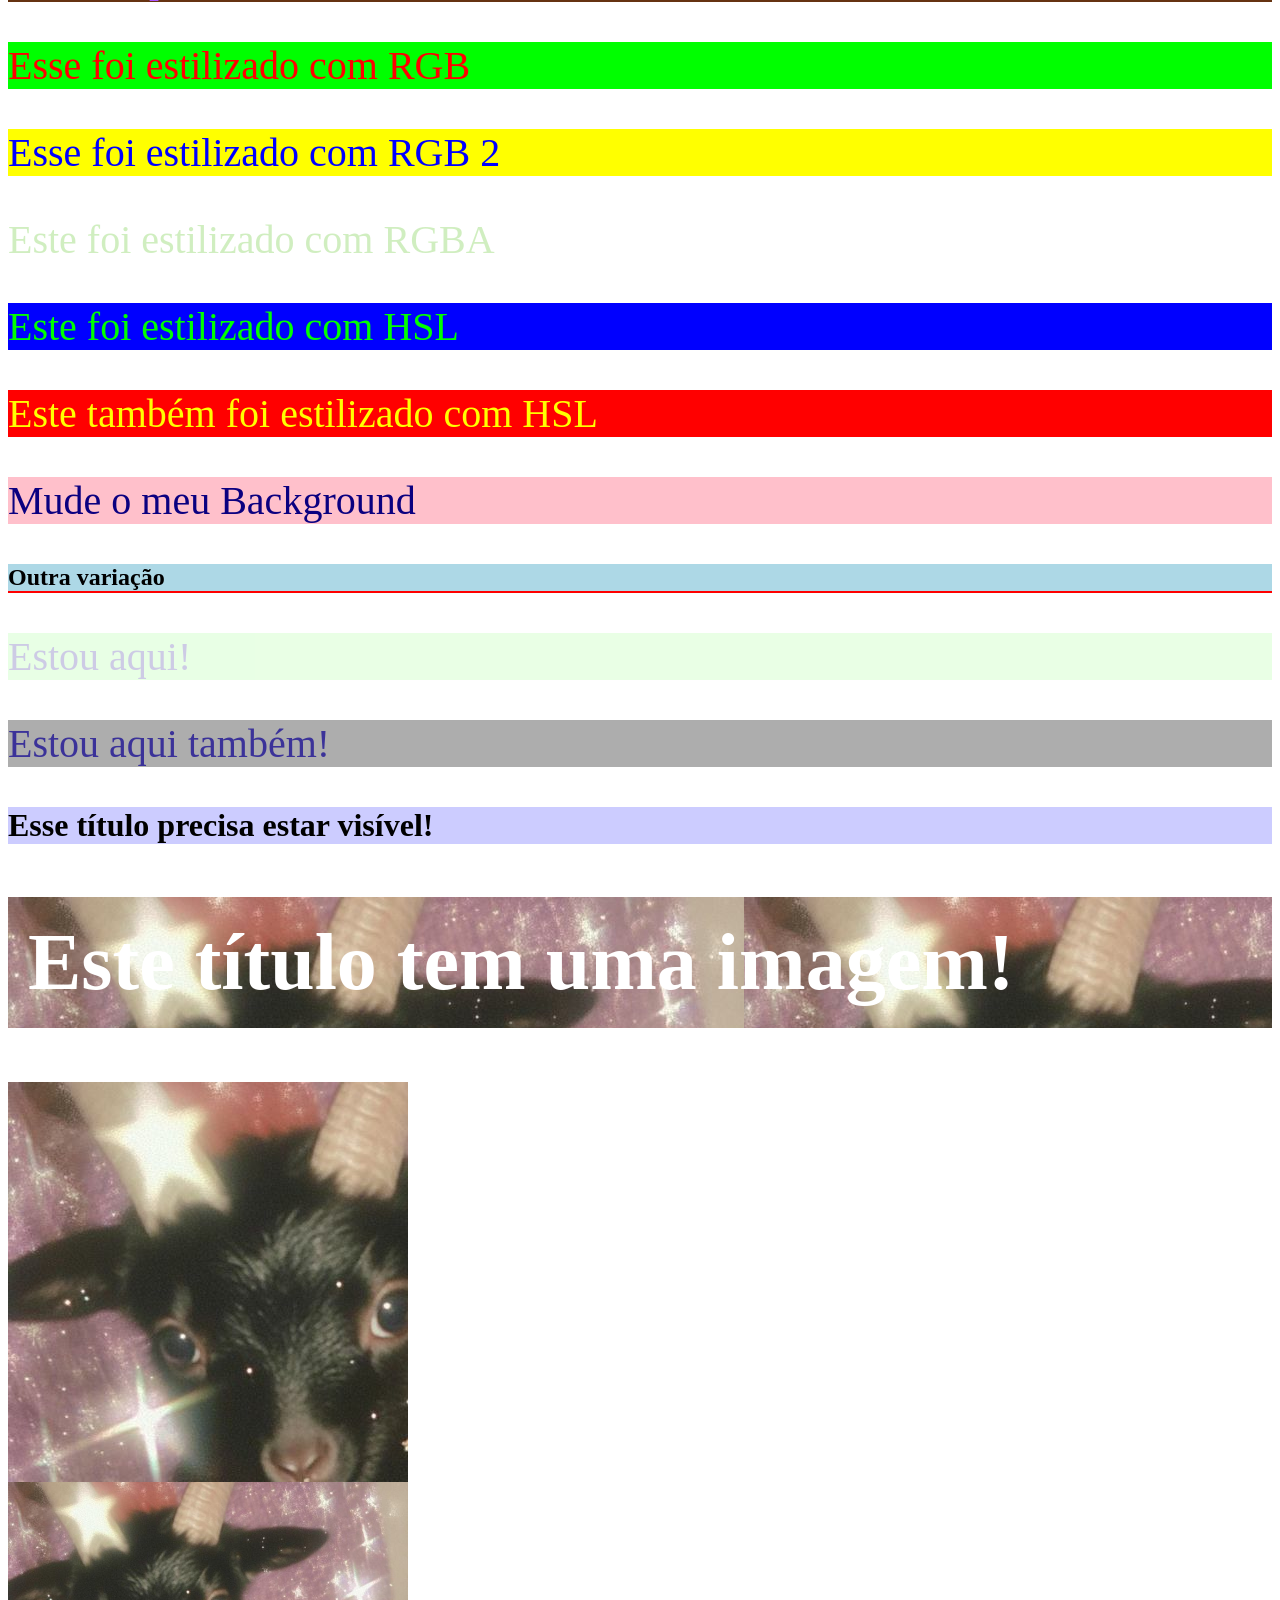
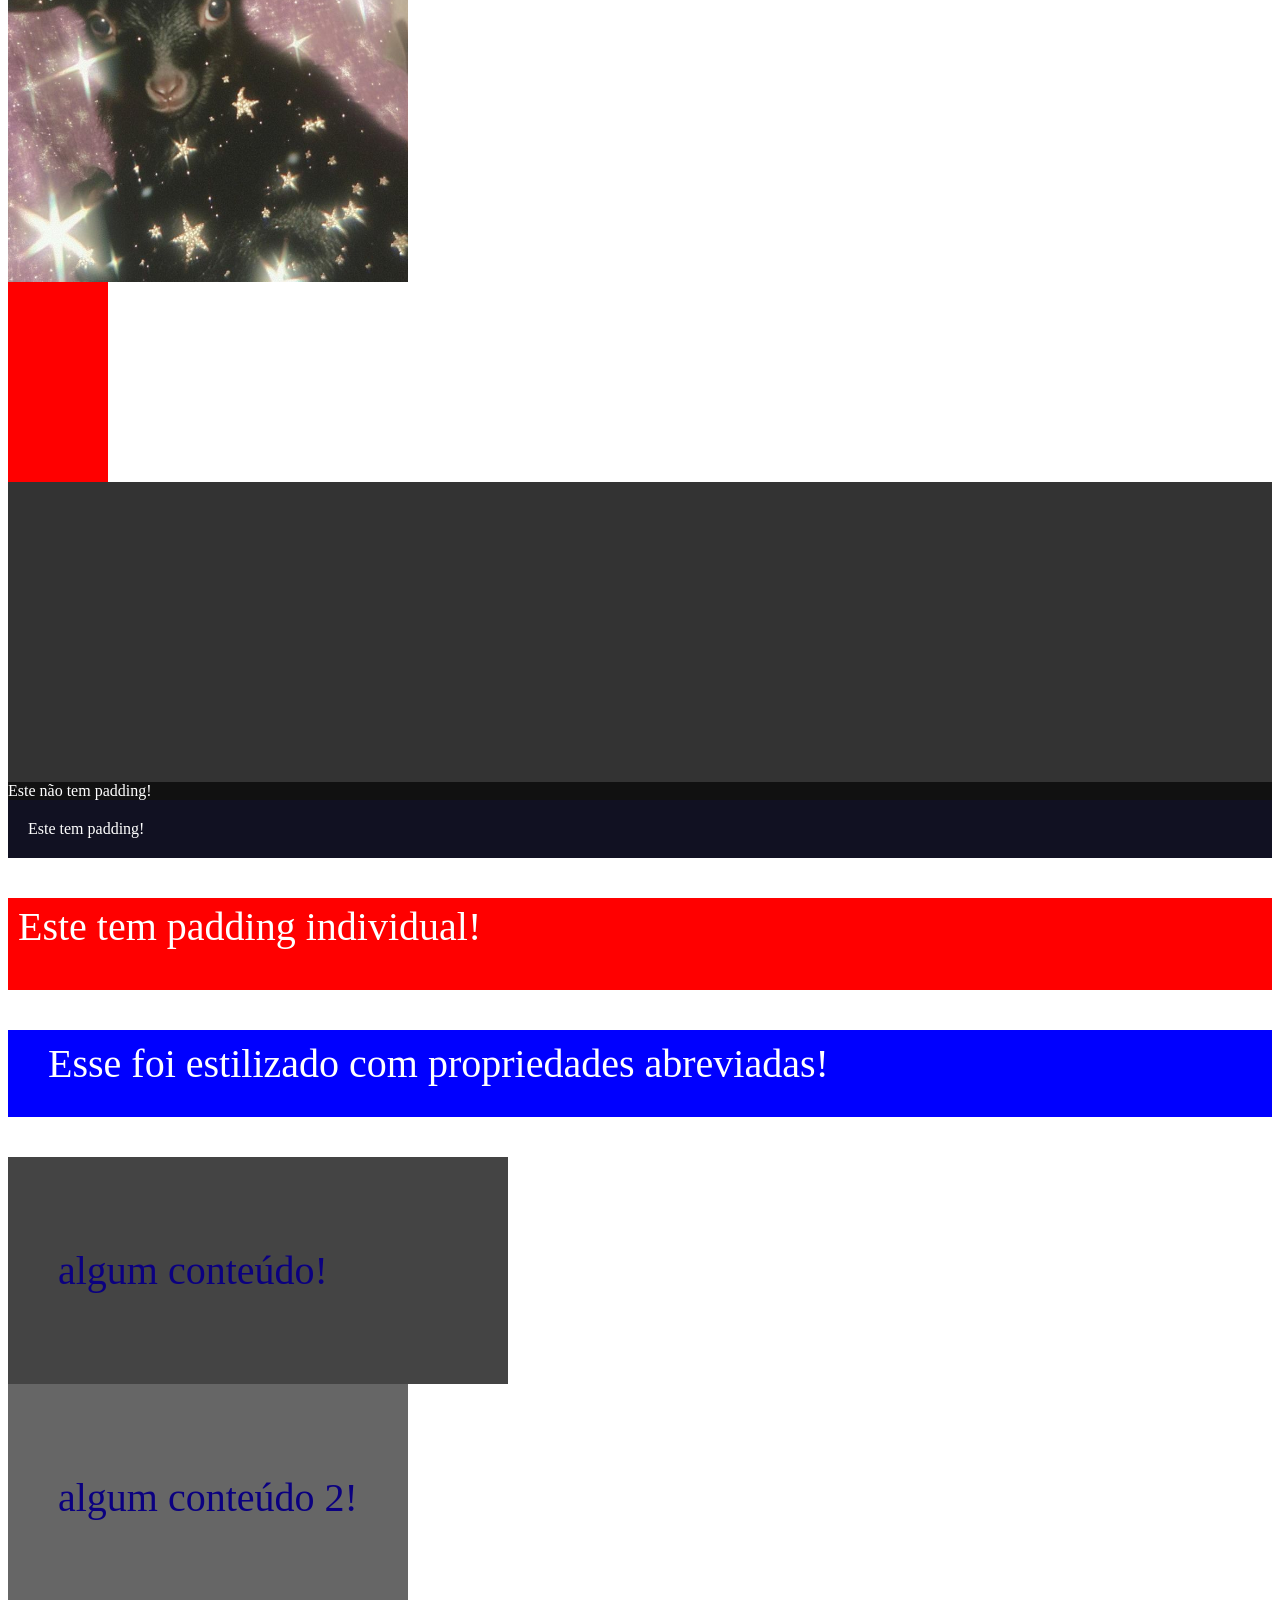
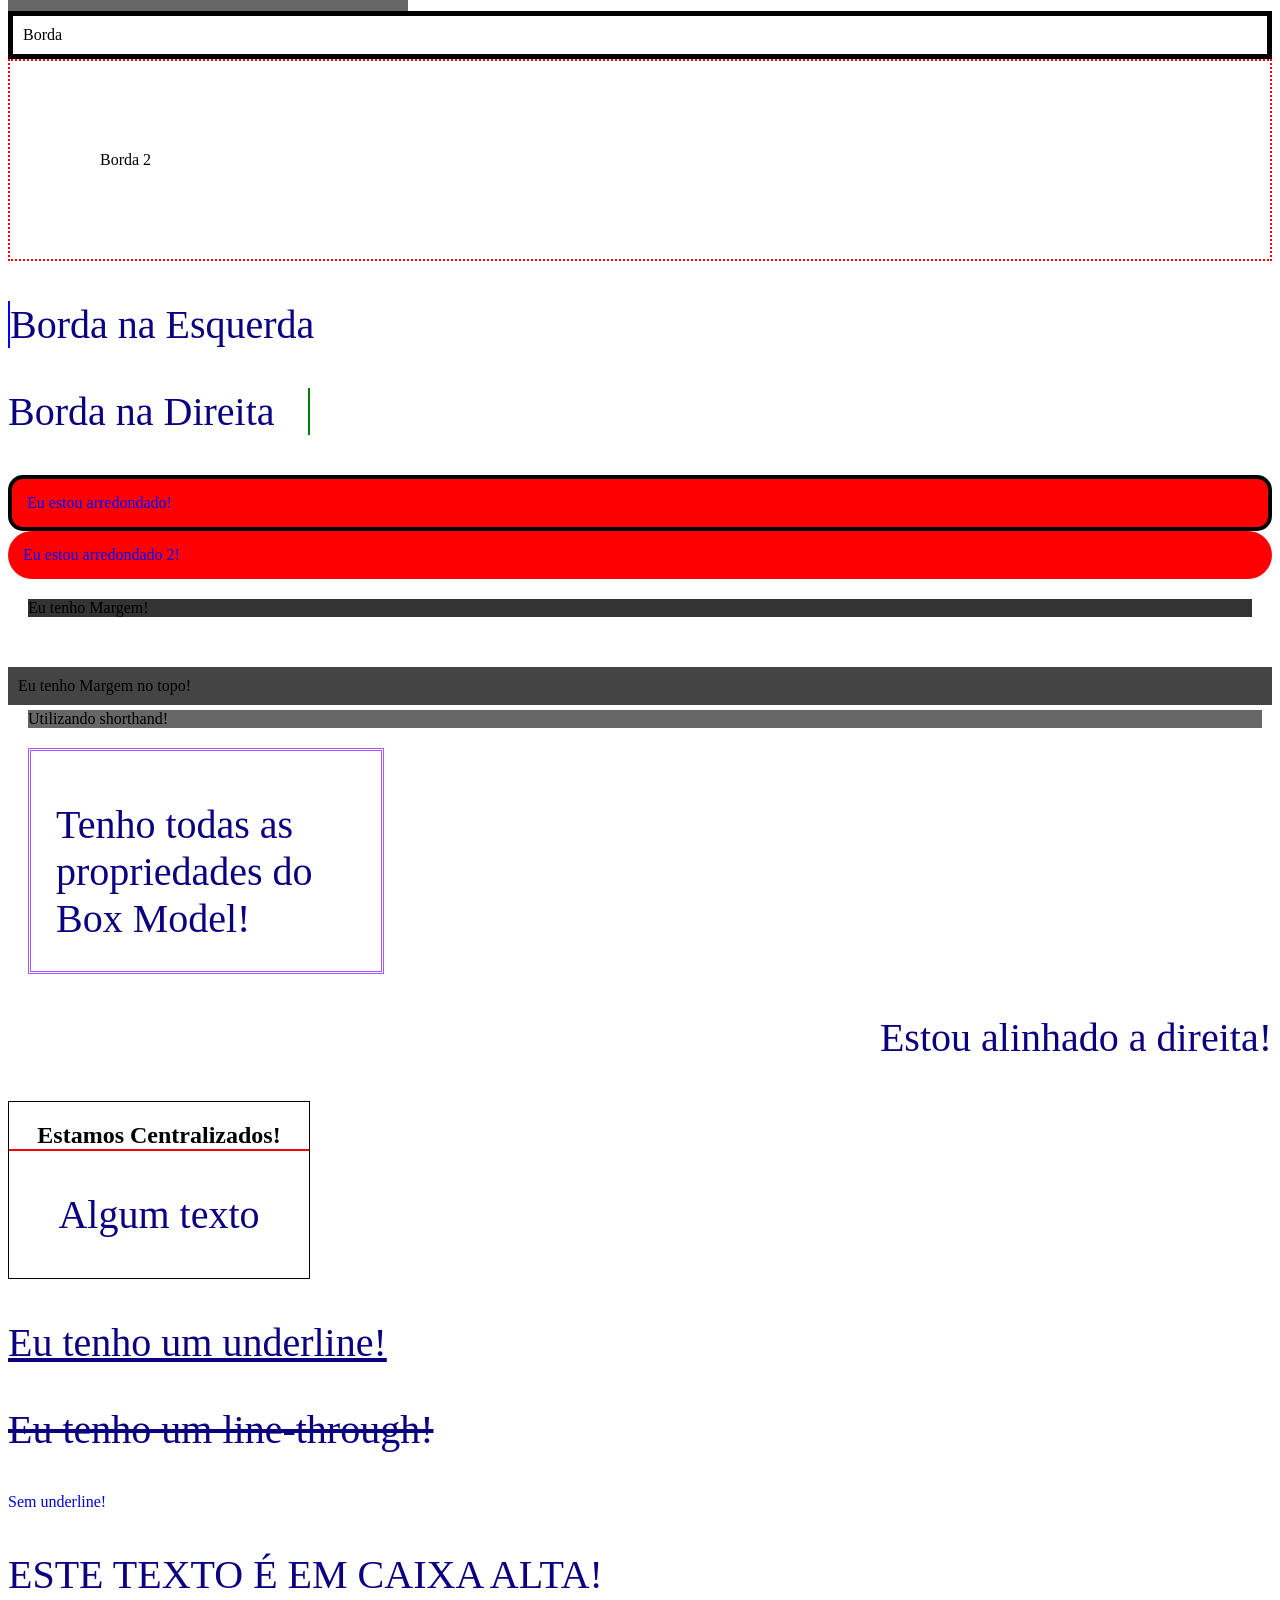
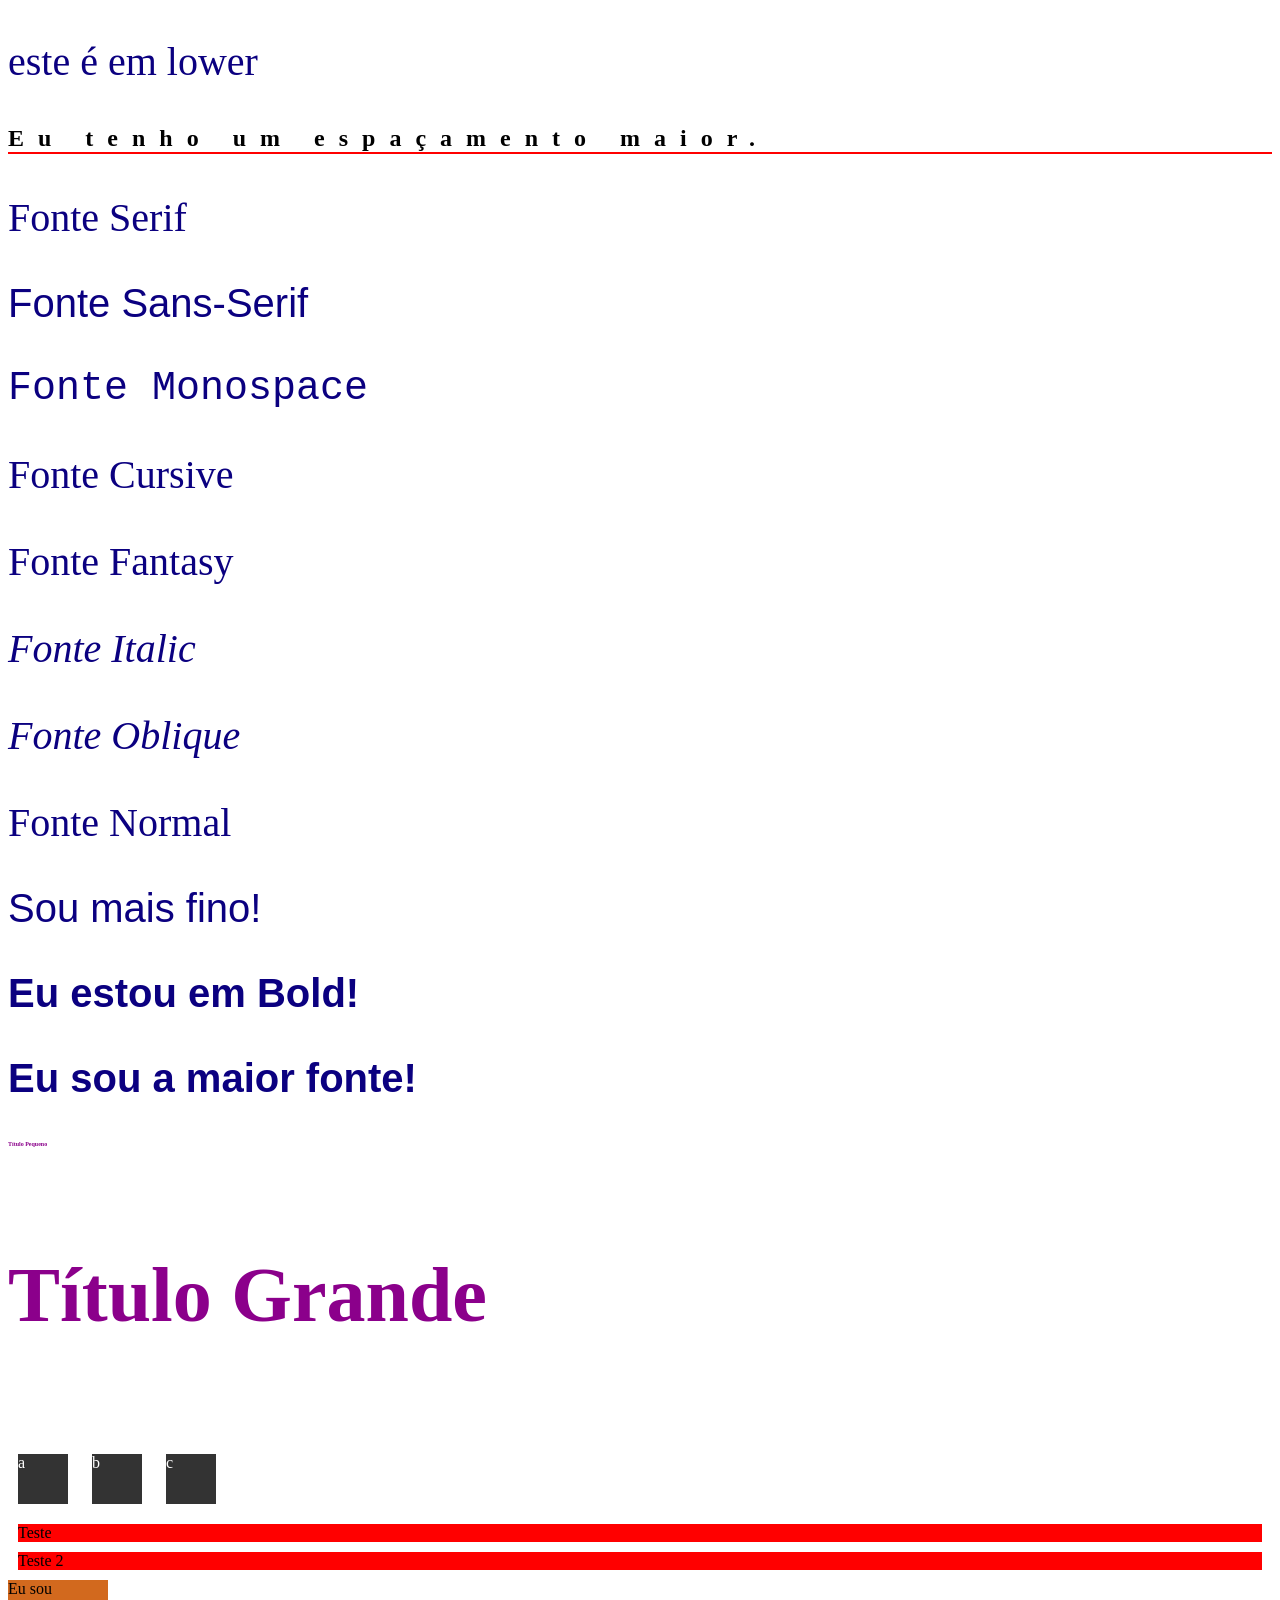
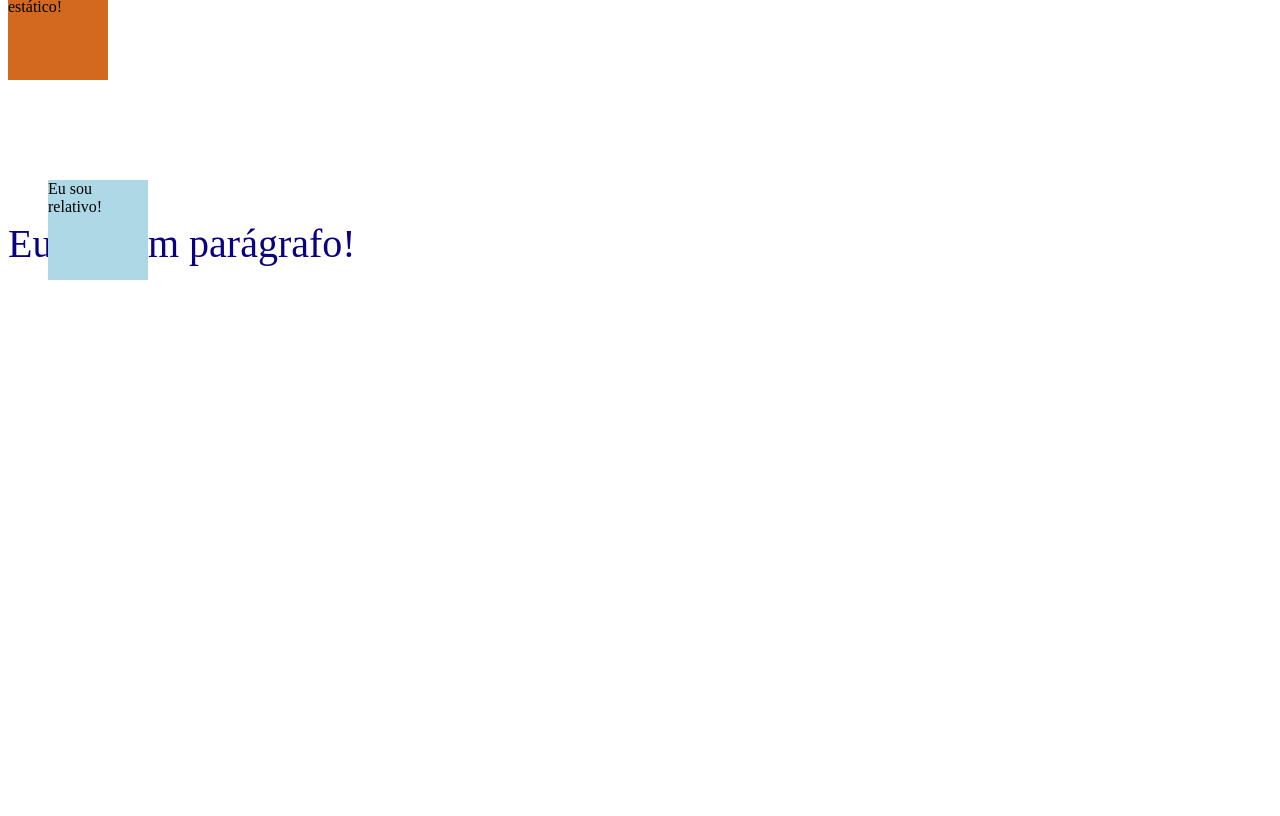
==== commit 59d1914c: "Position relative" ====
--- a/3_CSS/index.html
+++ b/3_CSS/index.html
@@ -218,8 +218,12 @@
         <div class="static">
           <span>Eu sou estático!</span>
         </div>
-
-
+        
+        <!--43- Position Relative-->
+        <div class="relative">
+          <span>Eu sou relativo!</span>
+        </div>
+        <p>Eu sou um parágrafo!</p>
 
       </body>
 </html>
--- a/3_CSS/css/styles.css
+++ b/3_CSS/css/styles.css
@@ -373,4 +373,14 @@
   background-color: chocolate;
   width: 100px;
   height: 100px;
+}
+
+/* Position Relative */
+.relative {
+  position: relative;
+  background-color: lightblue;
+  width: 100px;
+  height: 100px;
+  top: 100px;
+  left: 40px;
 }
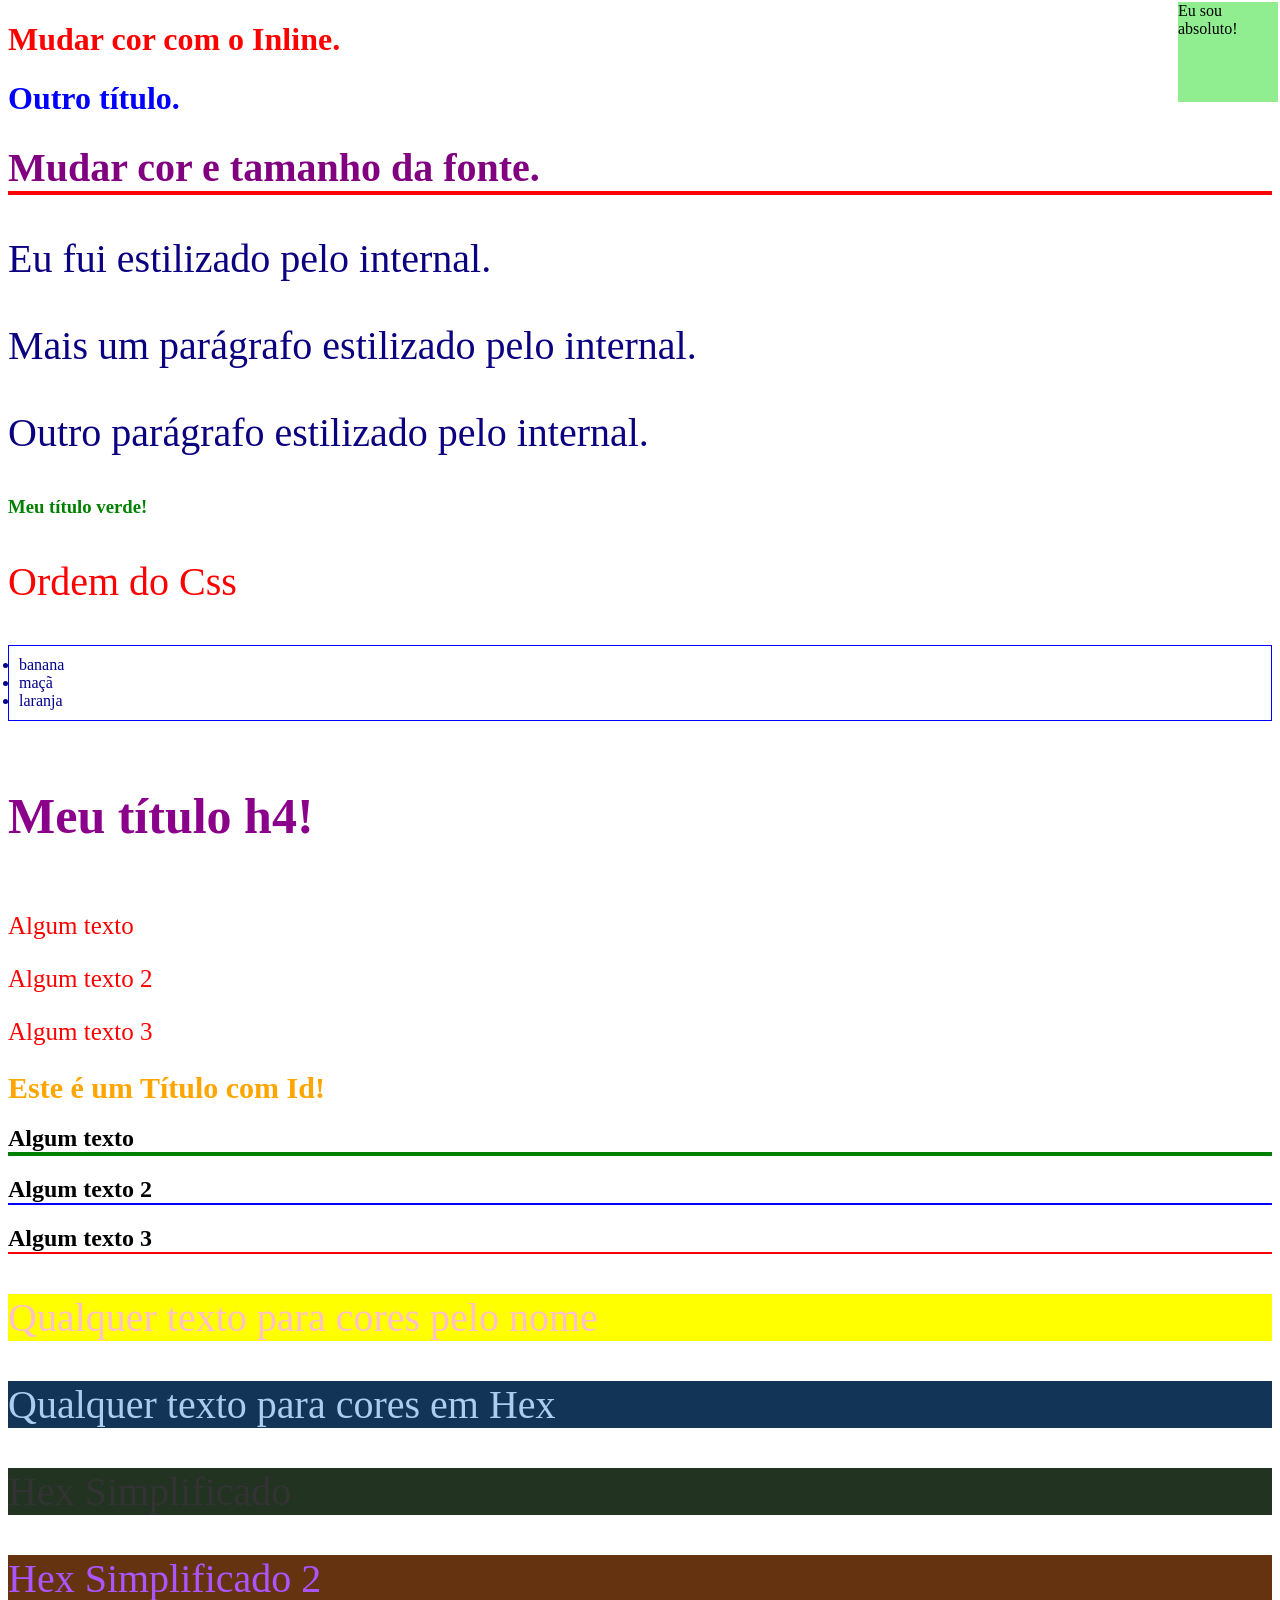
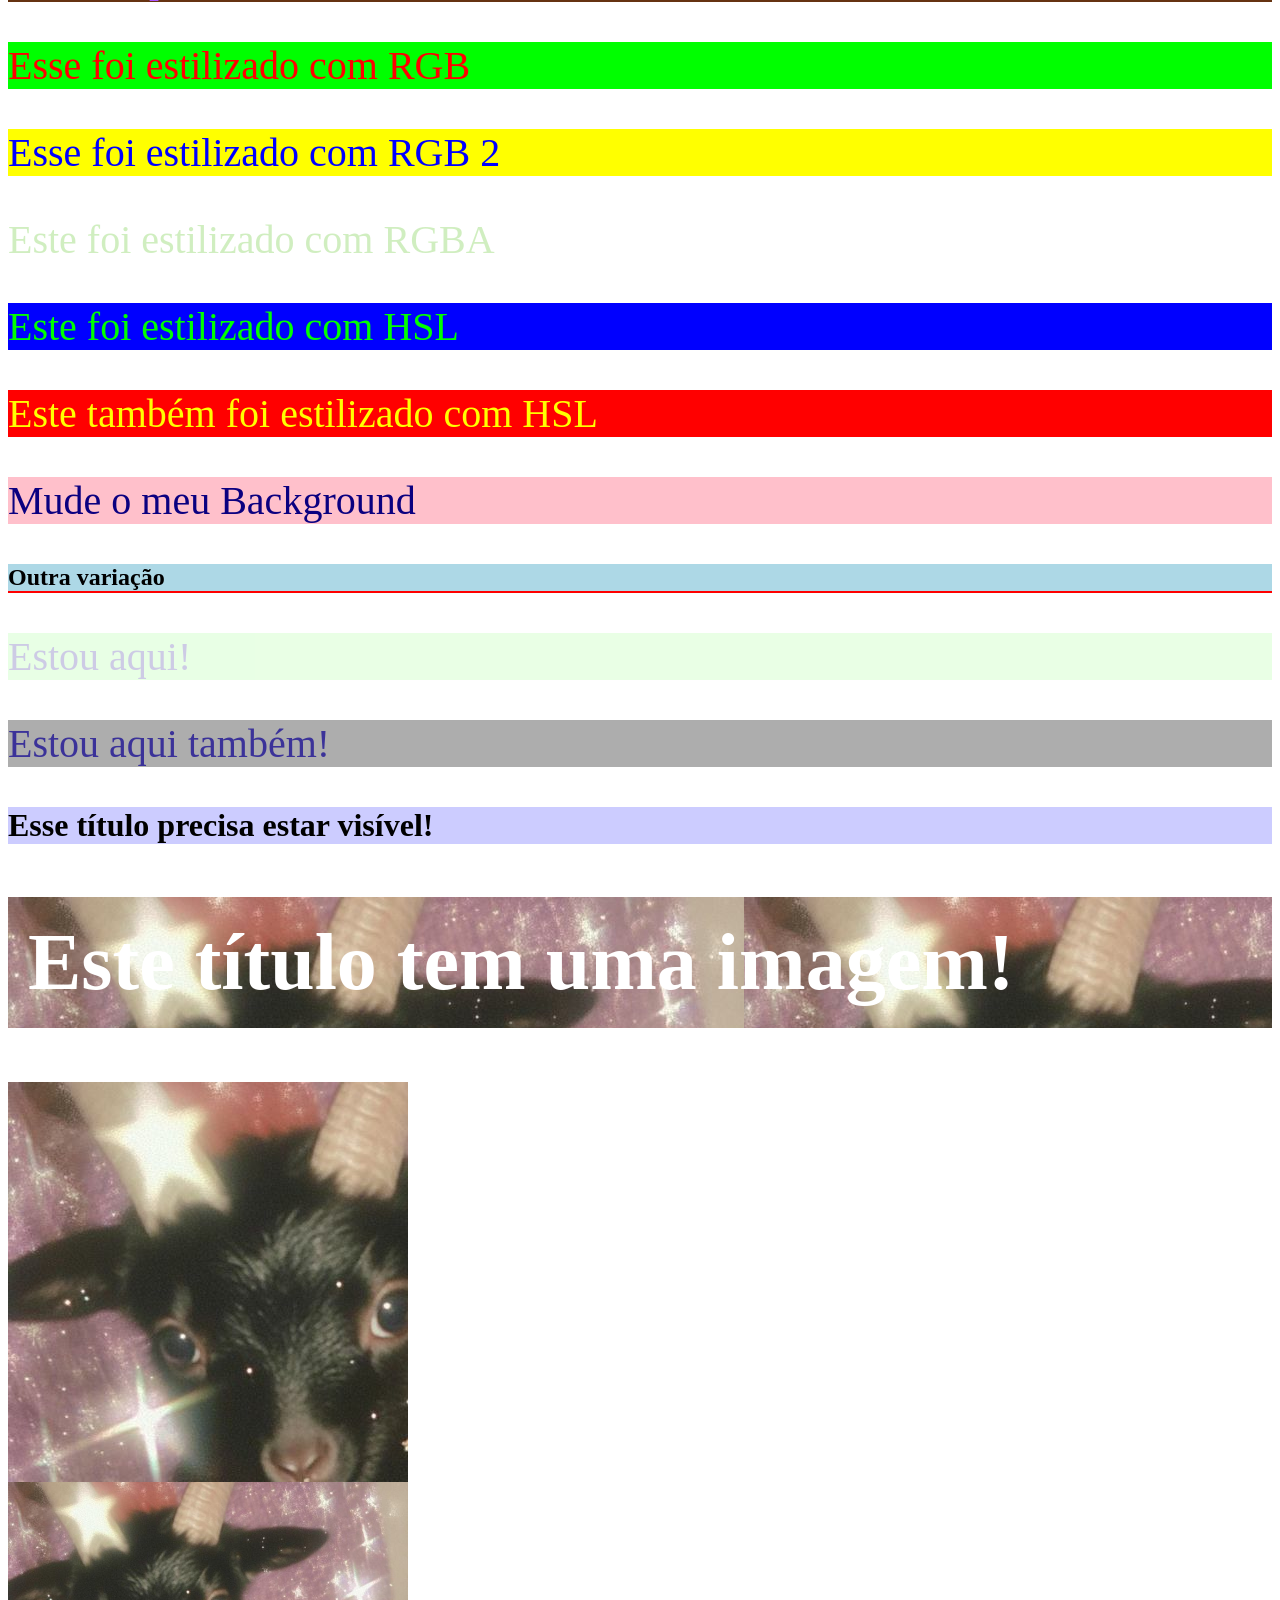
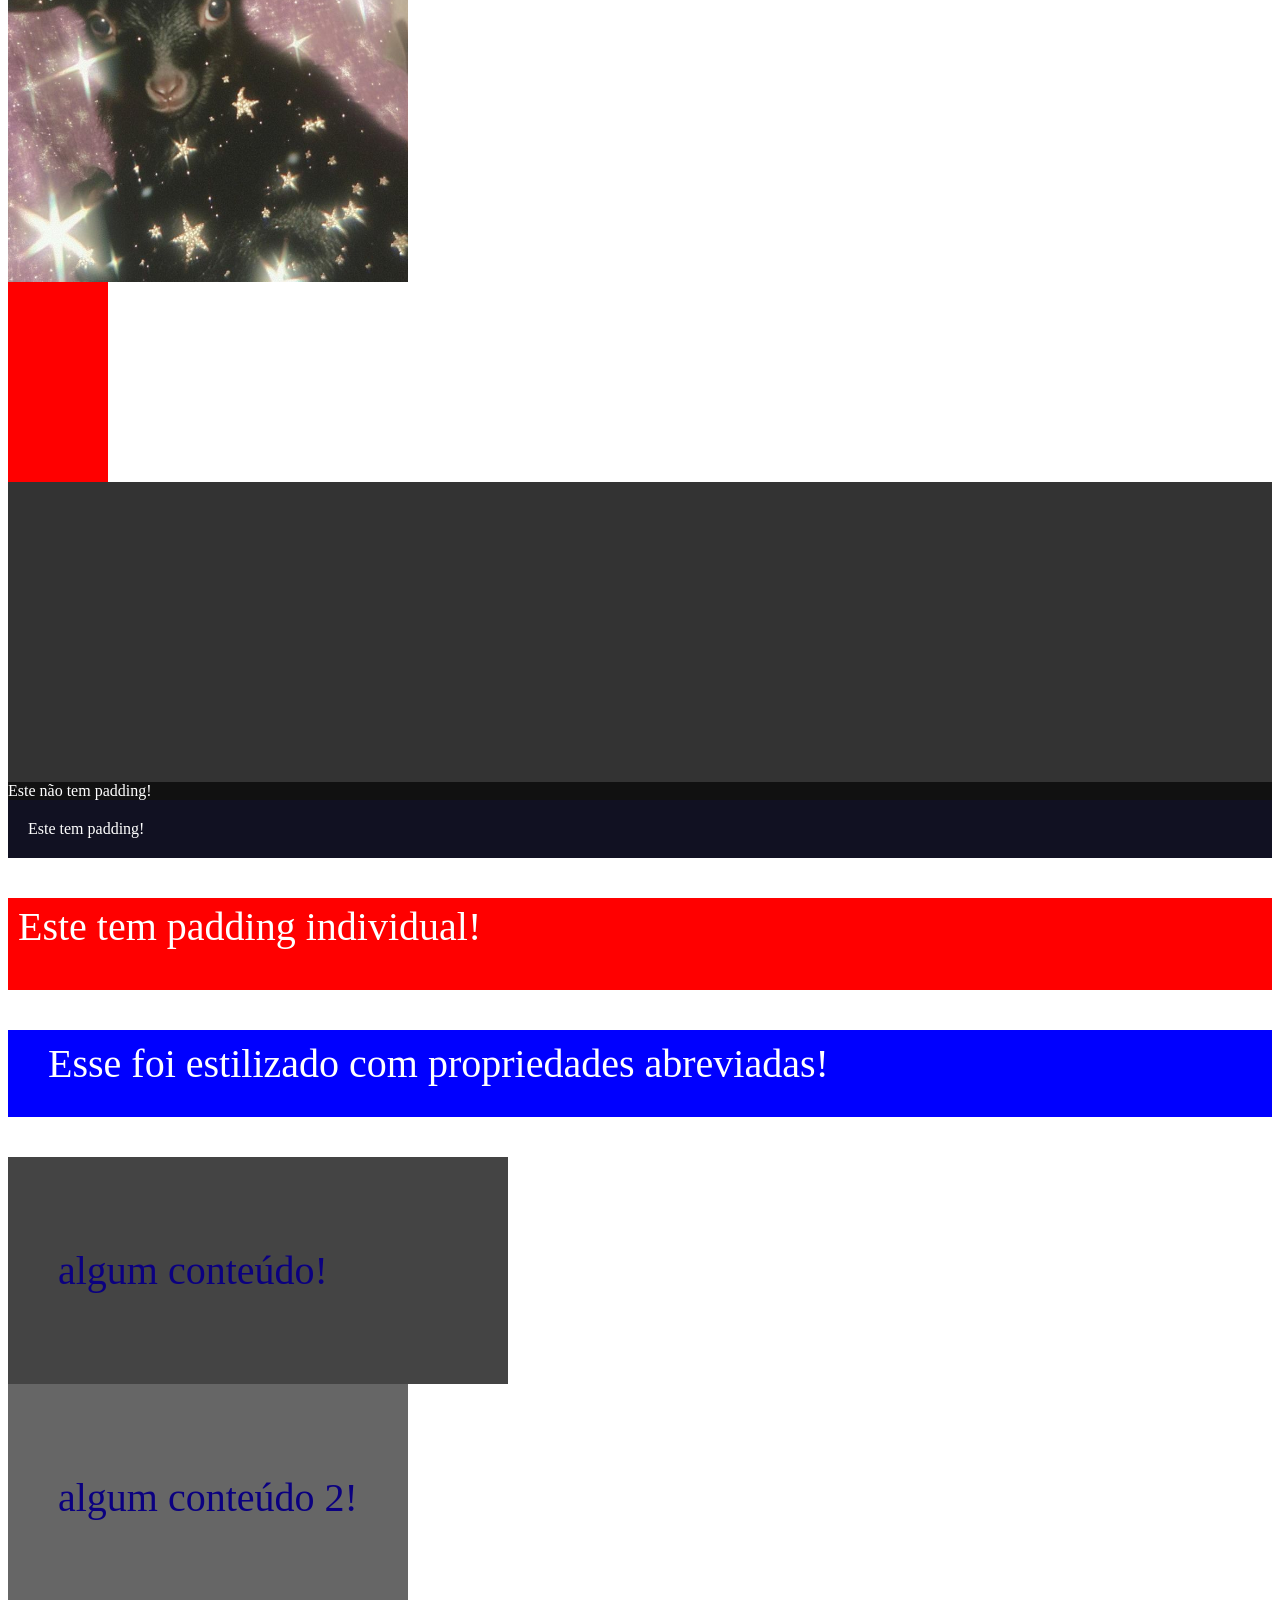
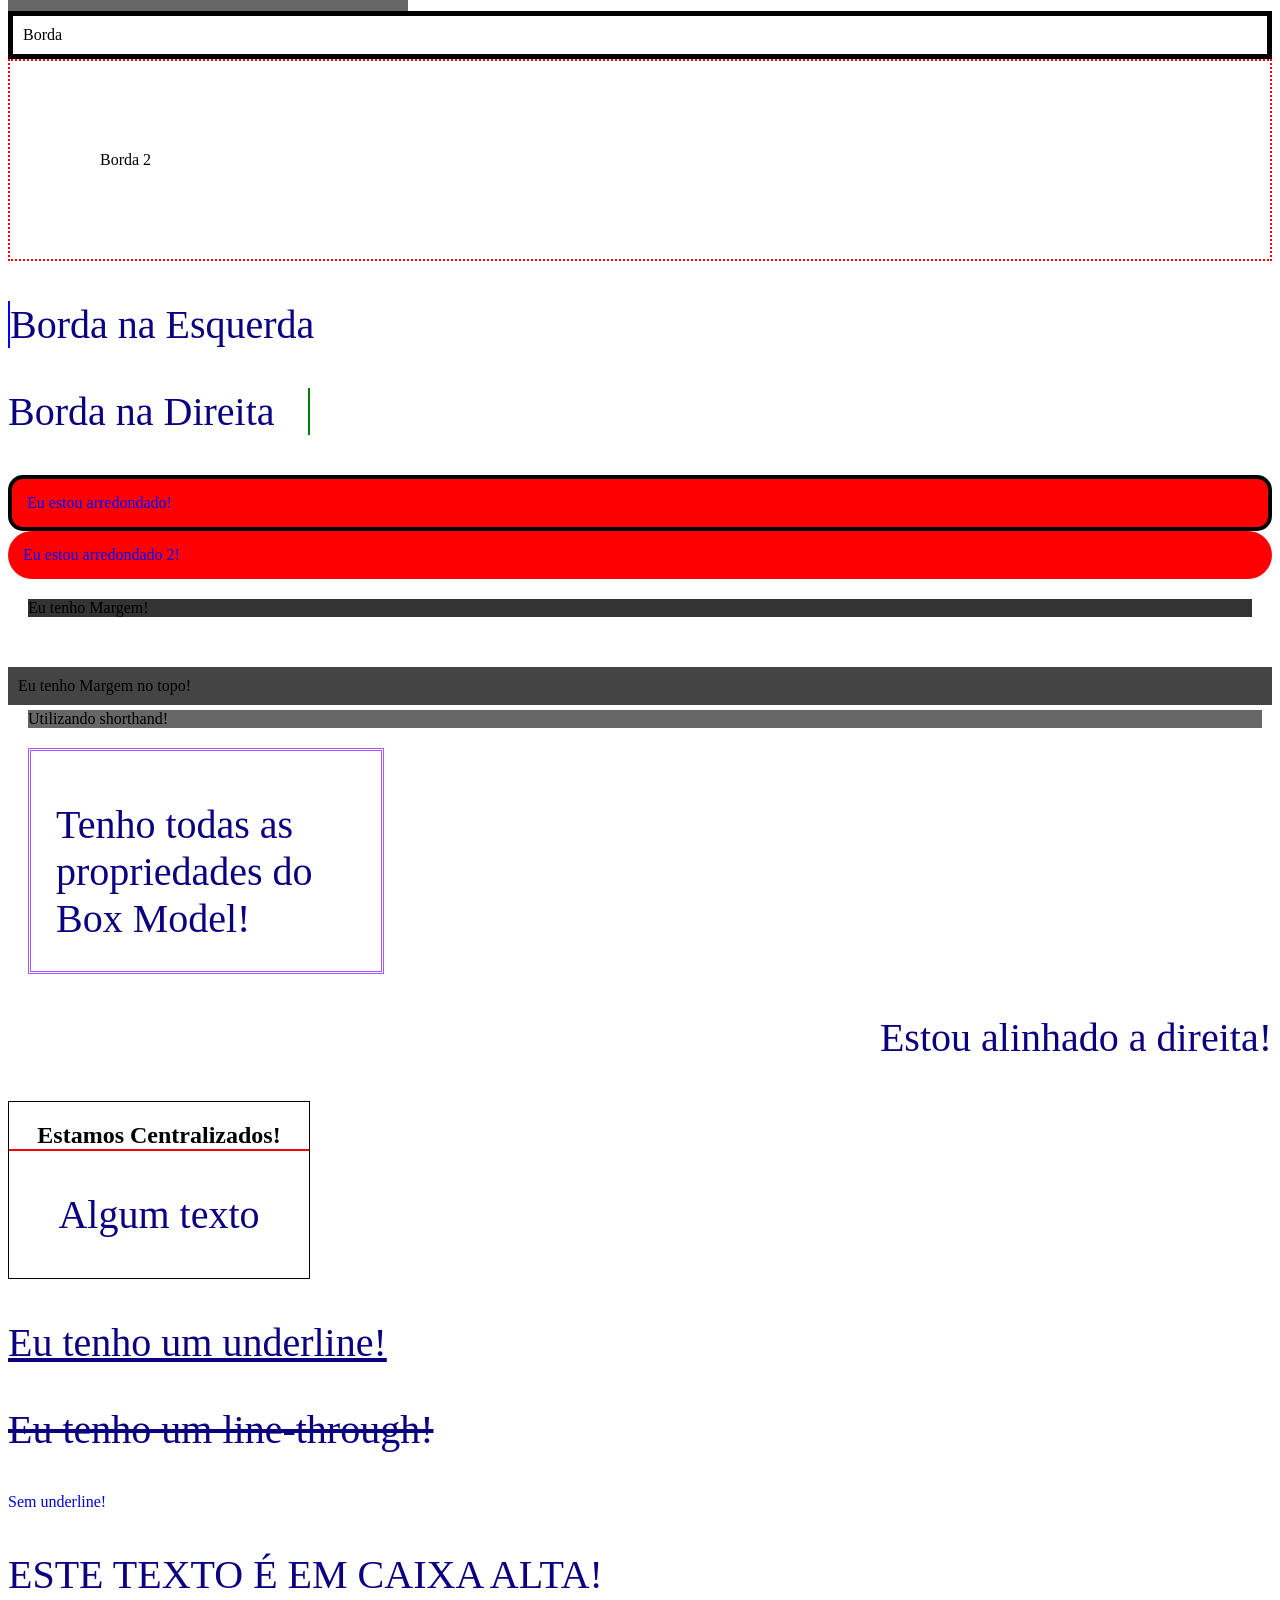
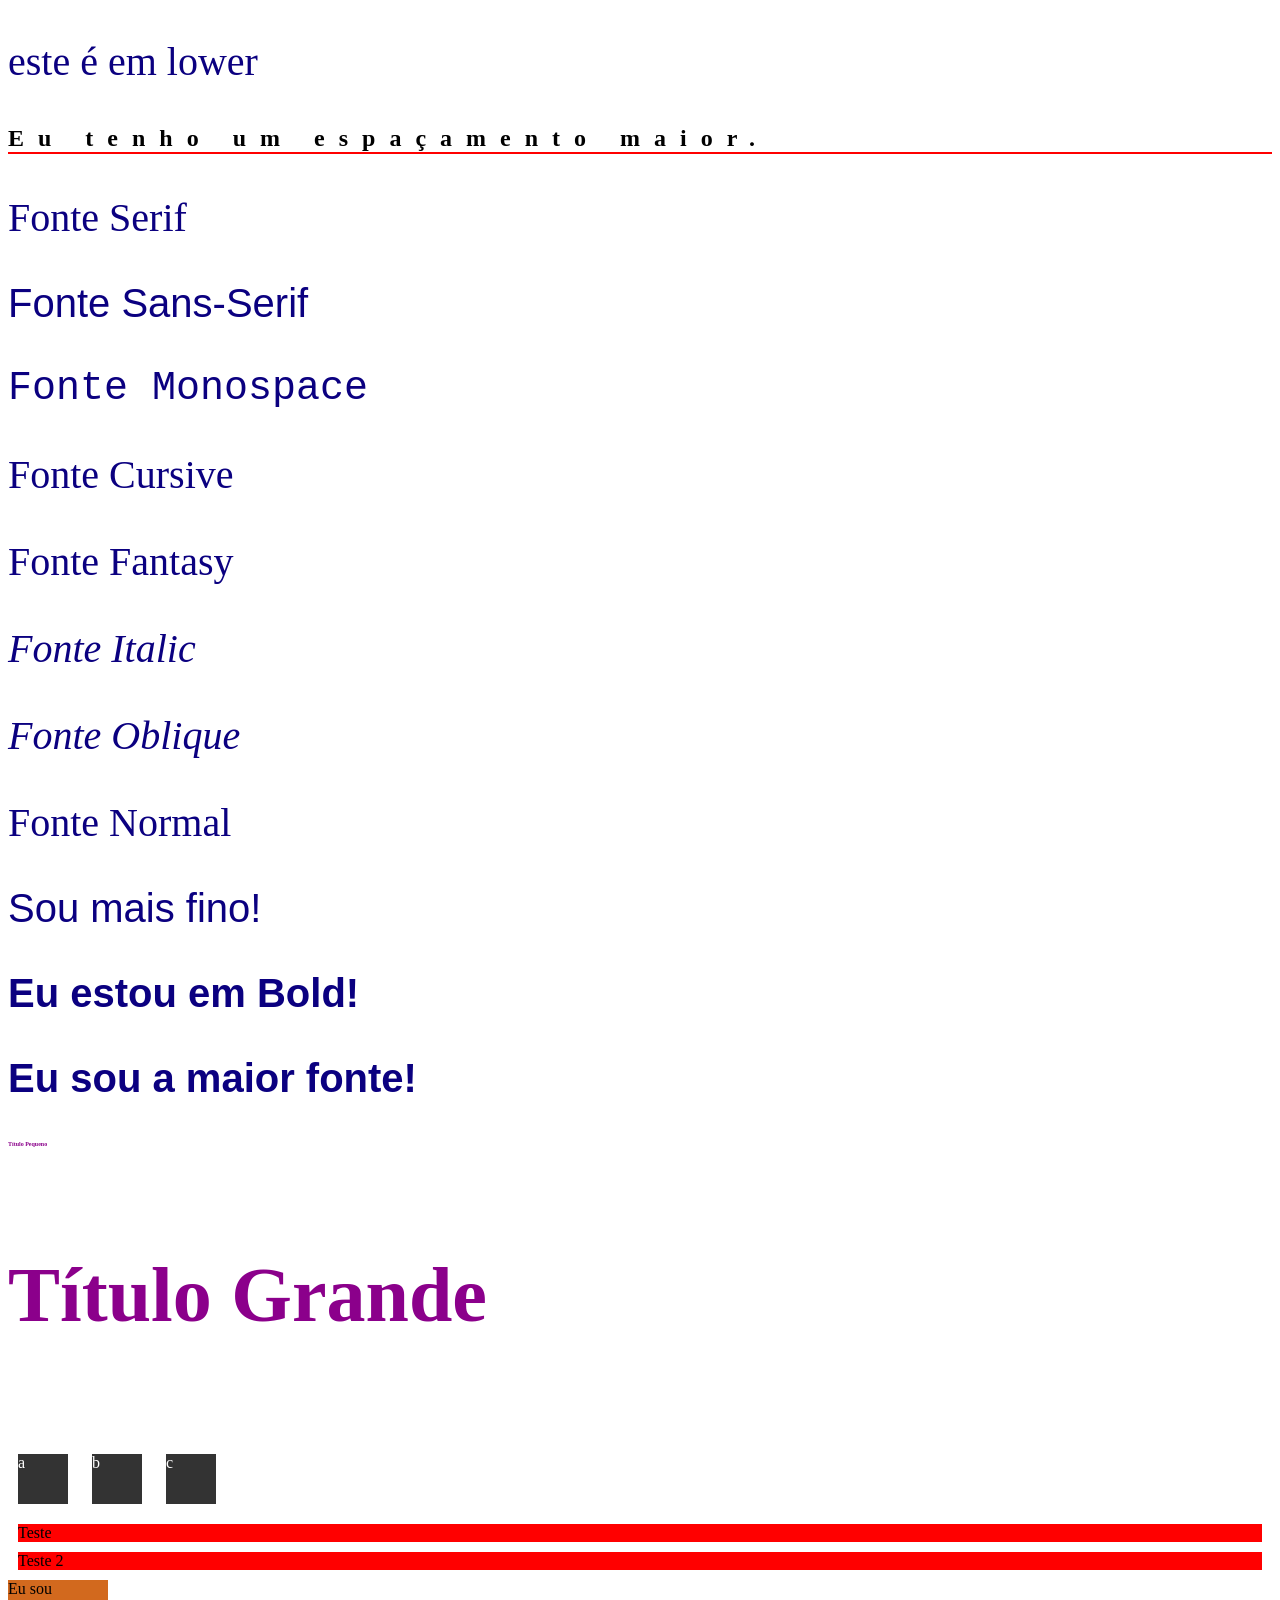
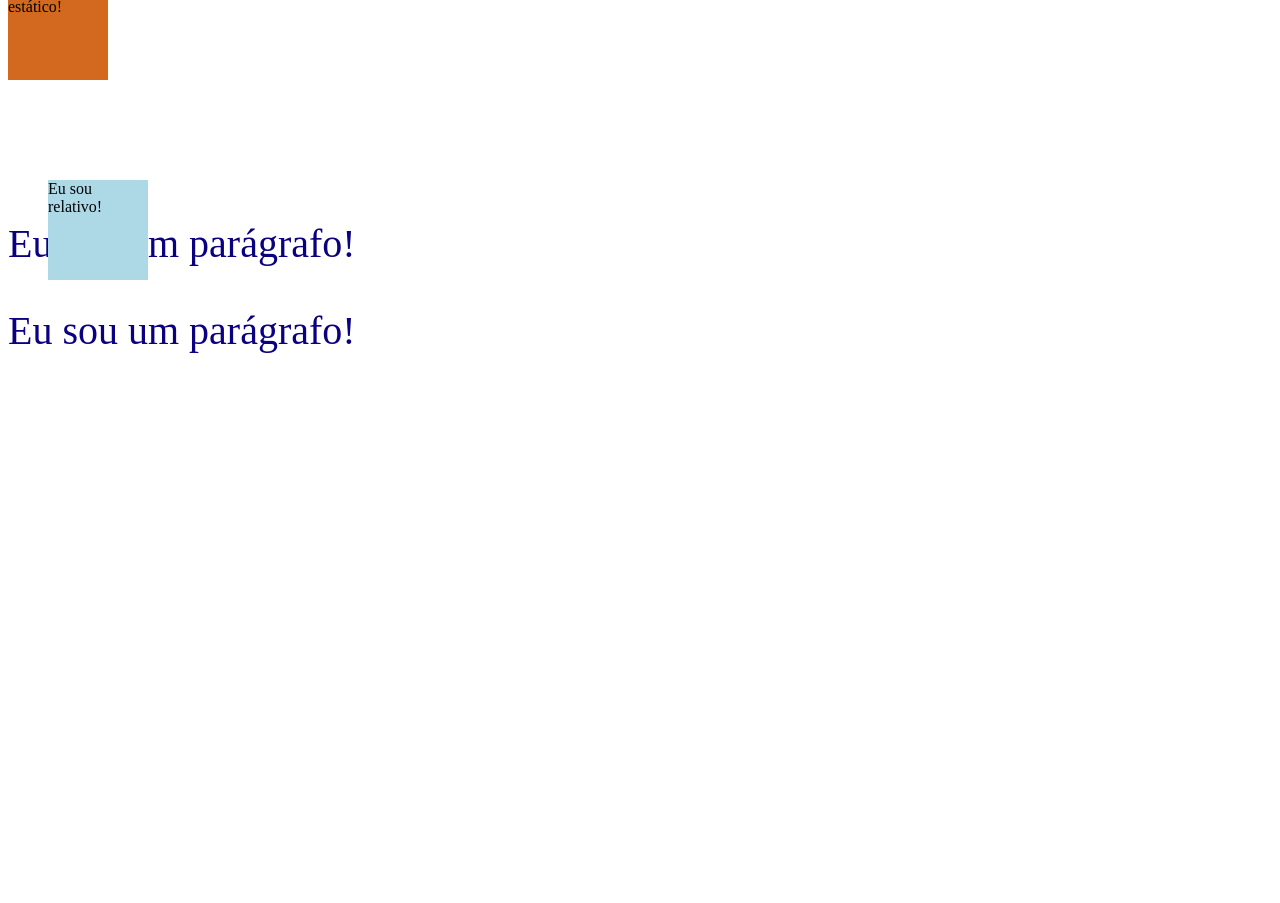
==== commit 42a27a54: "Position Absolute" ====
--- a/3_CSS/index.html
+++ b/3_CSS/index.html
@@ -224,6 +224,14 @@
           <span>Eu sou relativo!</span>
         </div>
         <p>Eu sou um parágrafo!</p>
+        
+        <!--44- Position Absolute-->
+        <div class="absolute">
+          <span>Eu sou absoluto!</span>
+        </div>
+        <p>Eu sou um parágrafo!</p>
+
+
 
       </body>
 </html>
--- a/3_CSS/css/styles.css
+++ b/3_CSS/css/styles.css
@@ -383,4 +383,14 @@
   height: 100px;
   top: 100px;
   left: 40px;
+}
+
+/* Position Absolute */
+.absolute {
+  position: absolute;
+  background-color: lightgreen;
+  width: 100px;
+  height: 100px;
+  top: 2px;
+  right: 2px;
 }
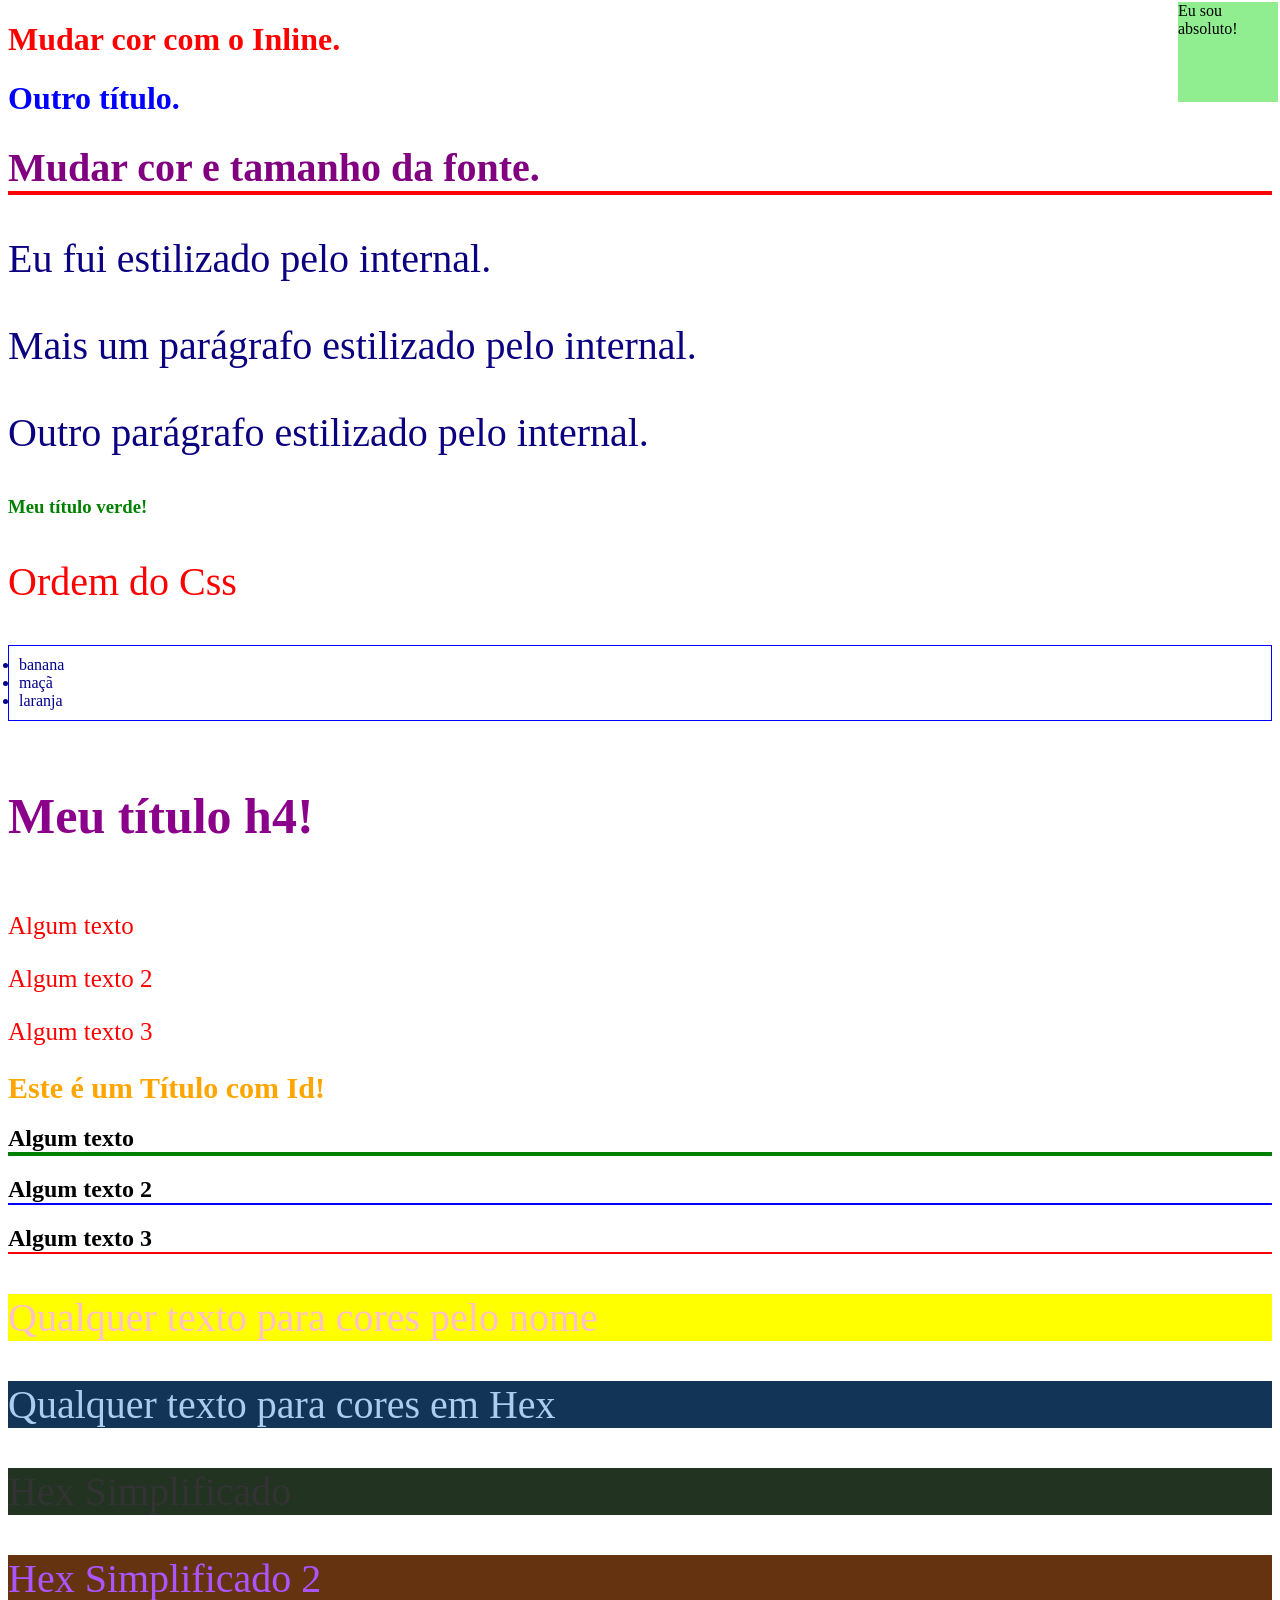
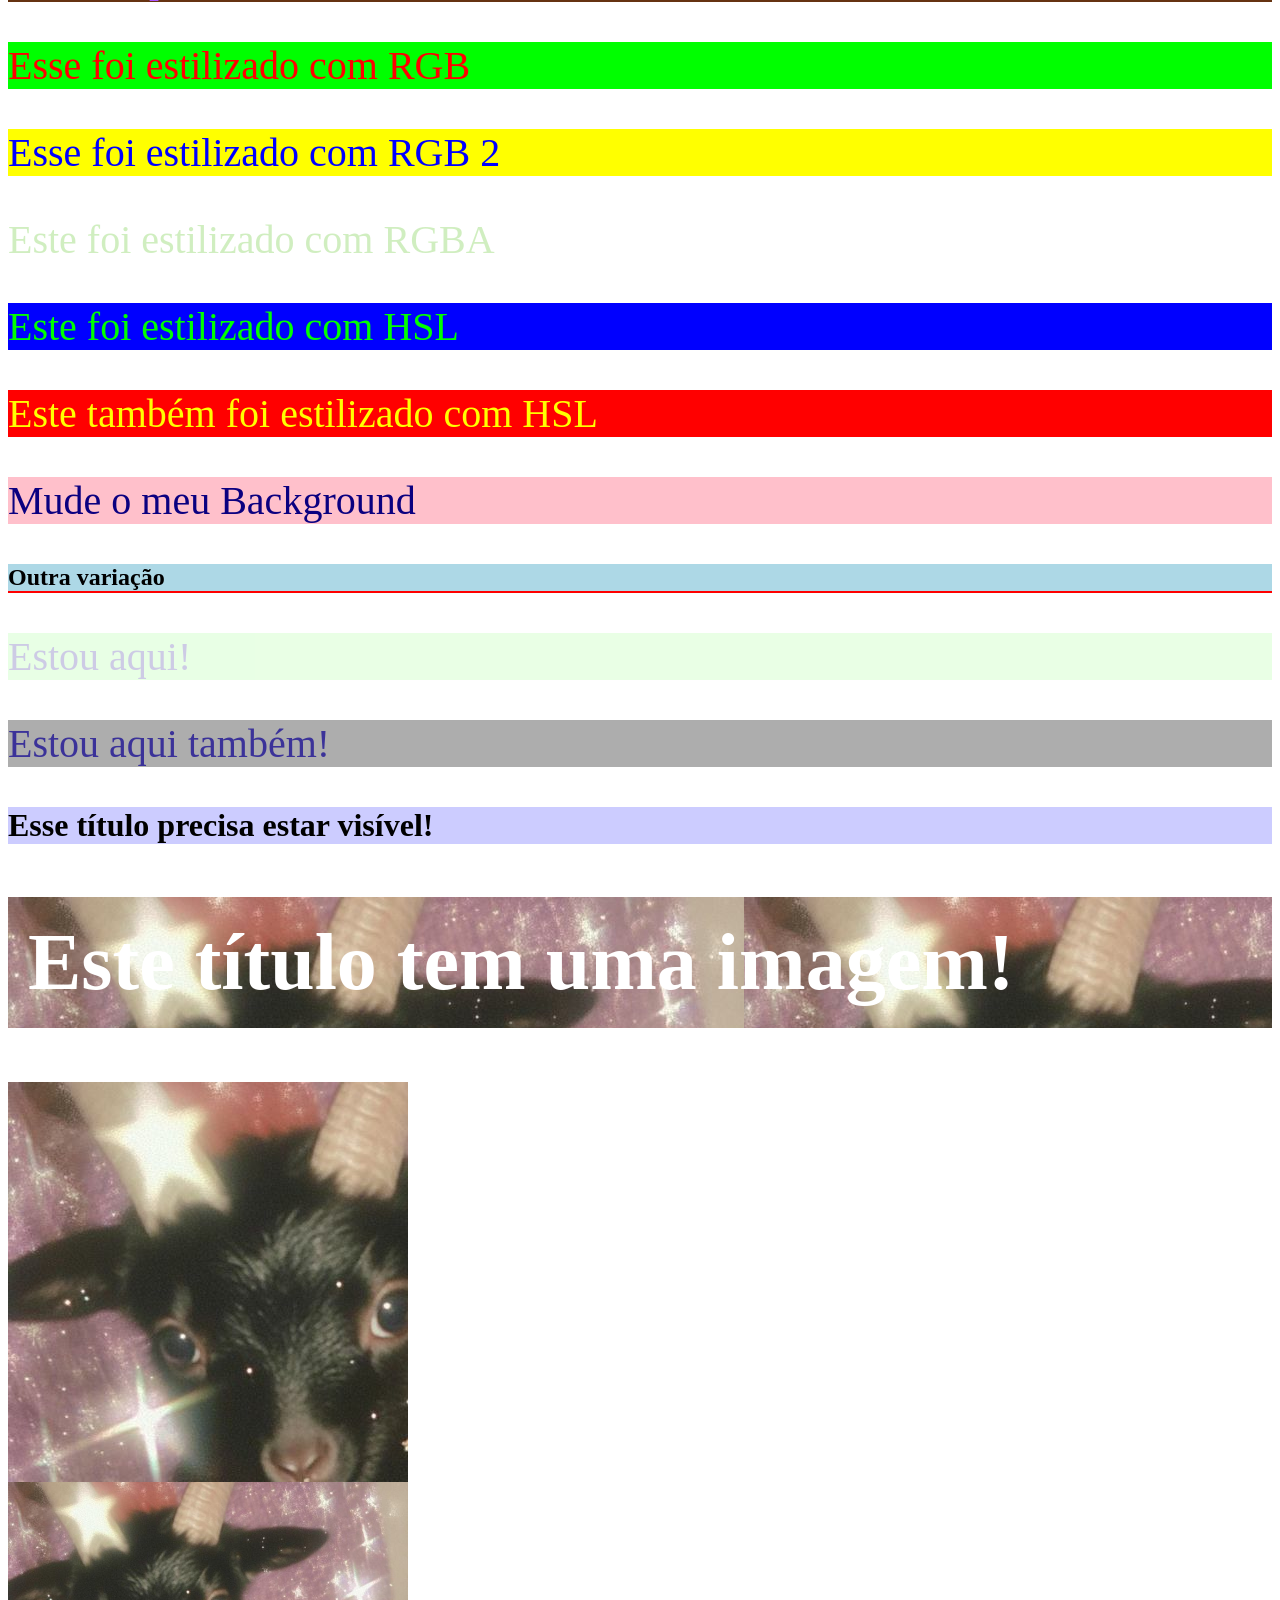
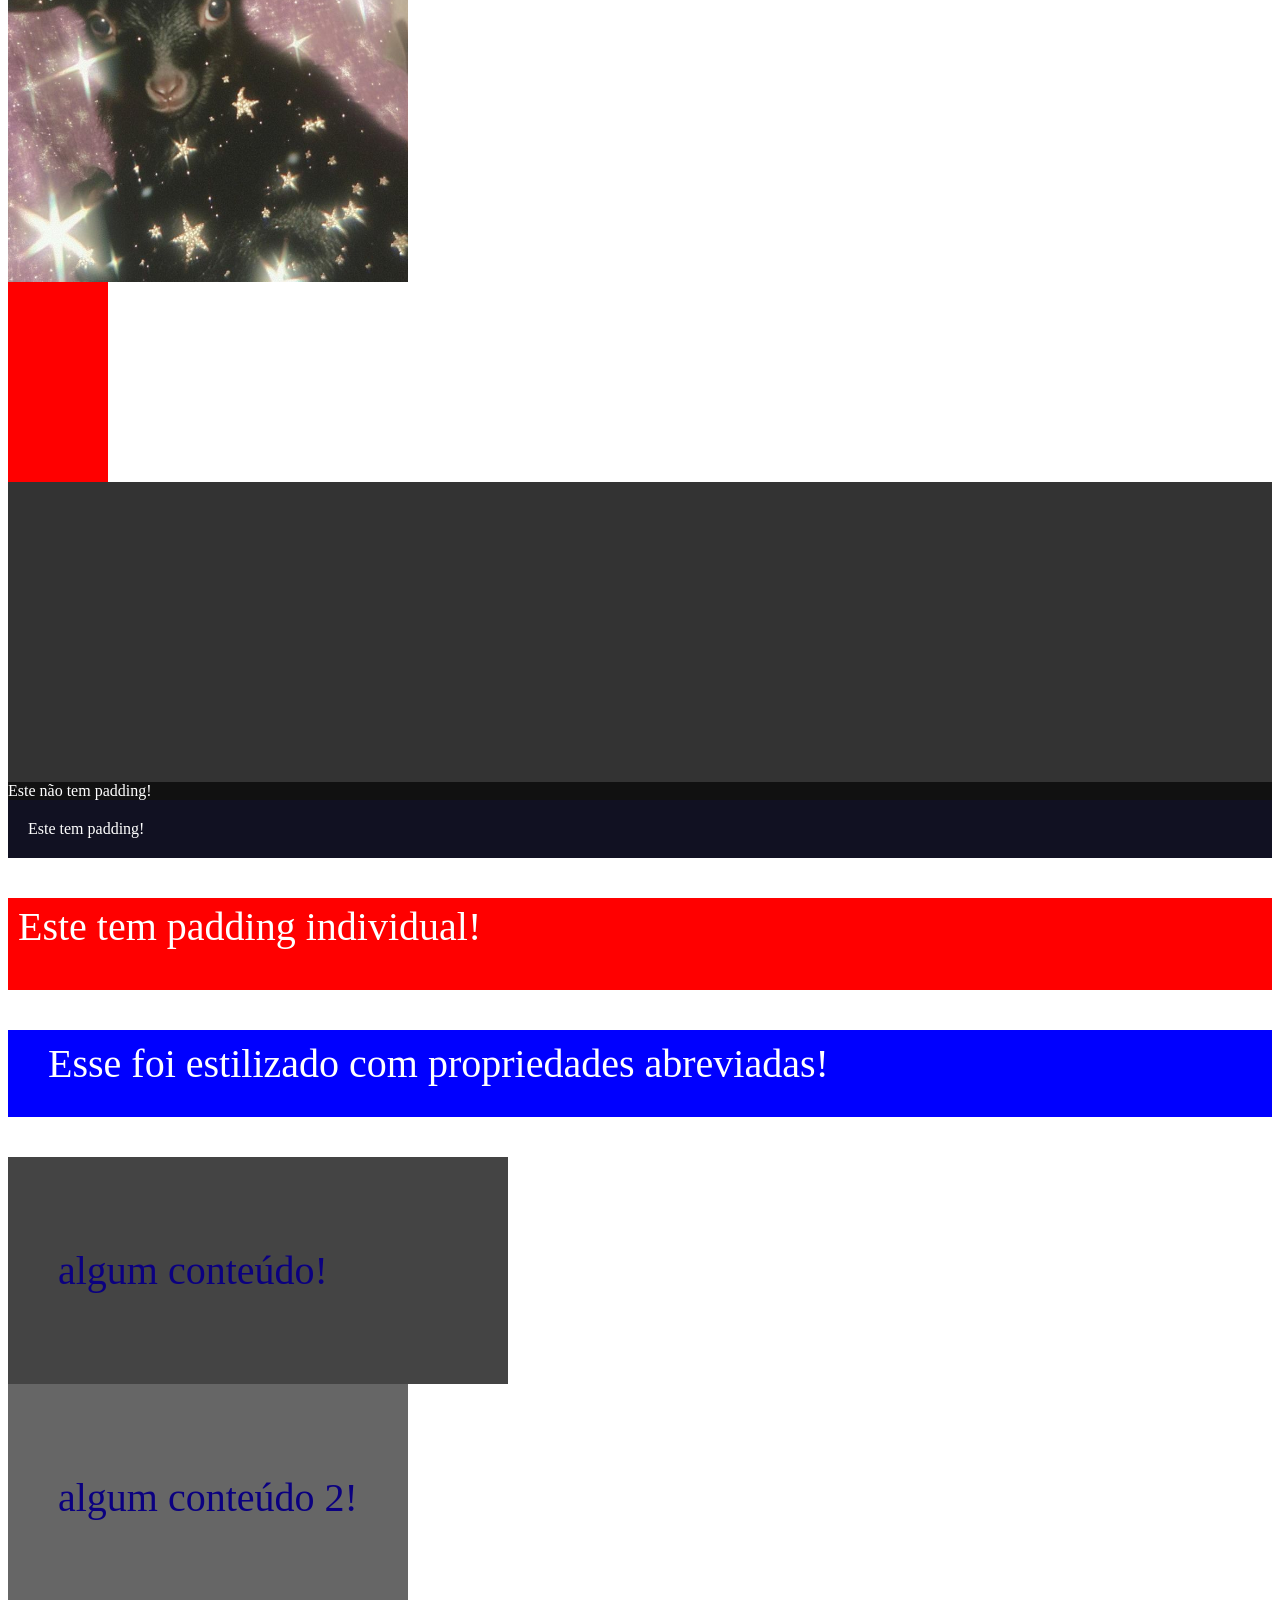
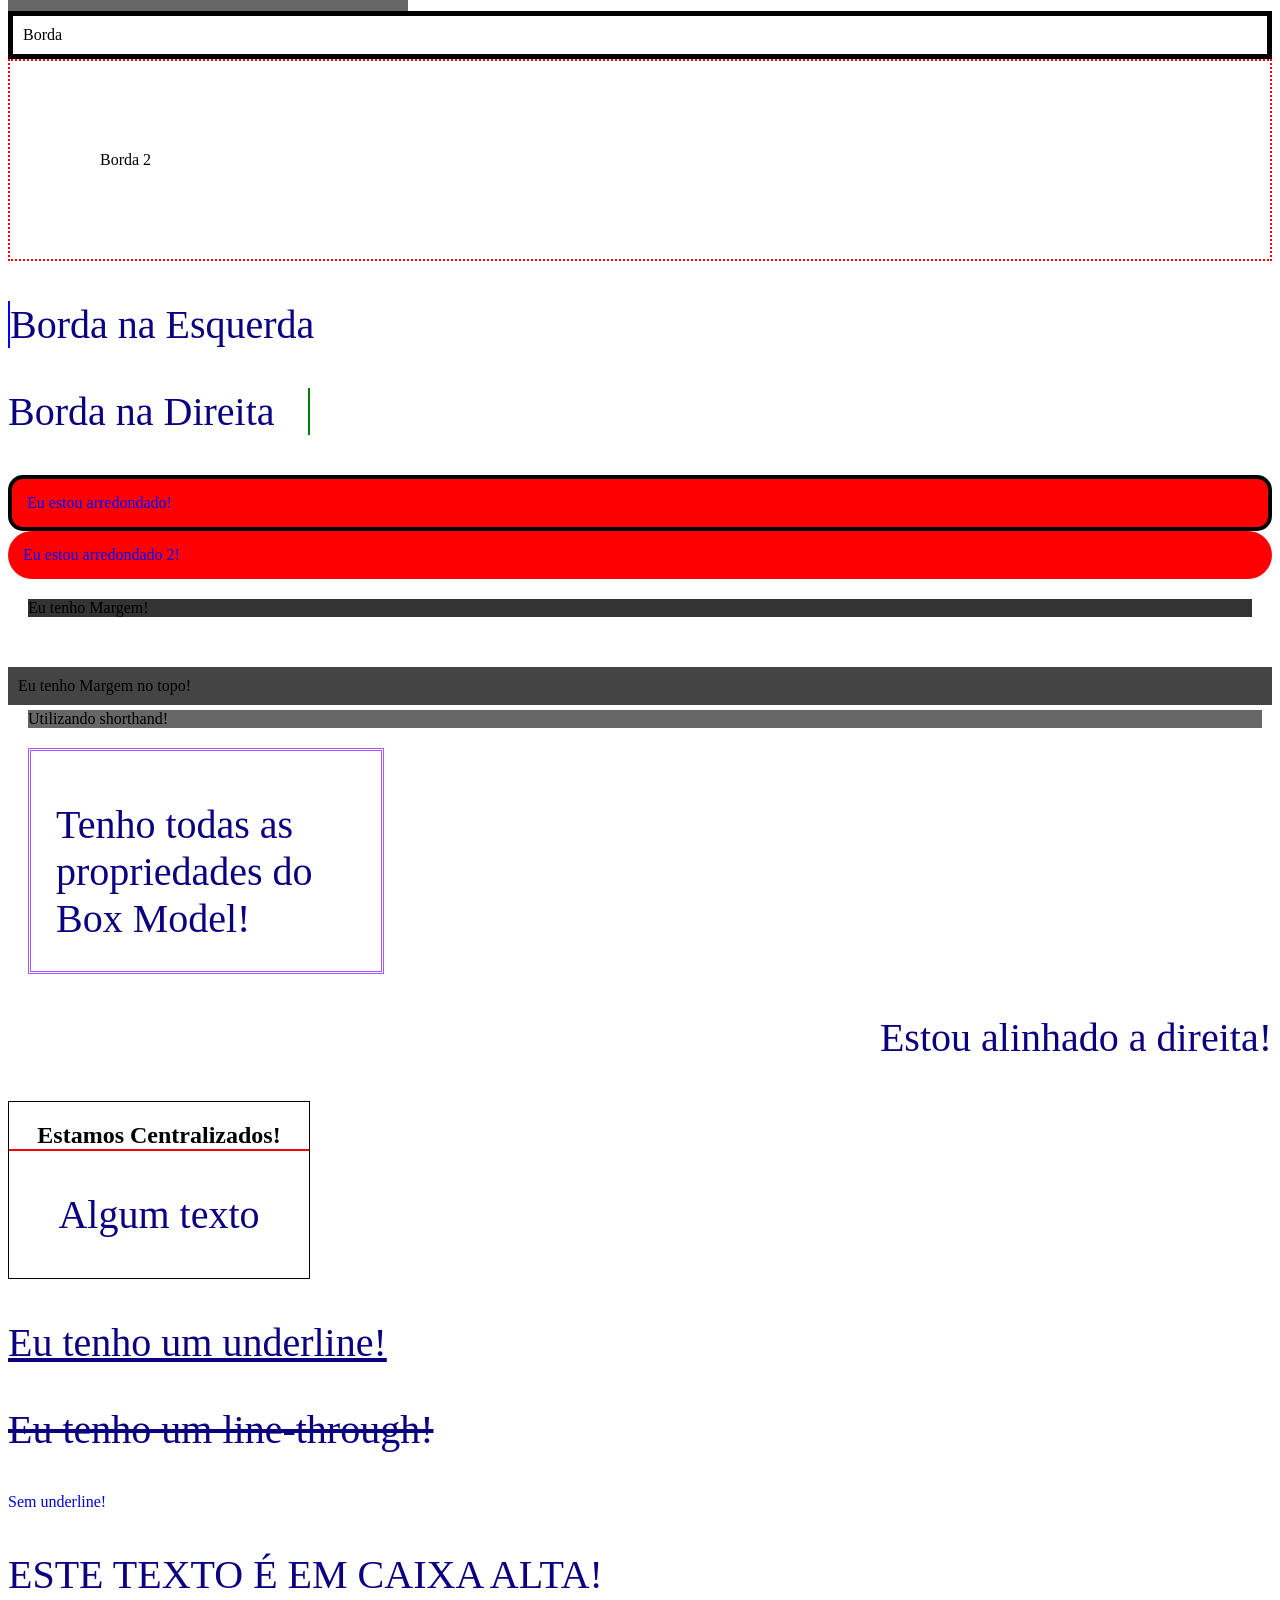
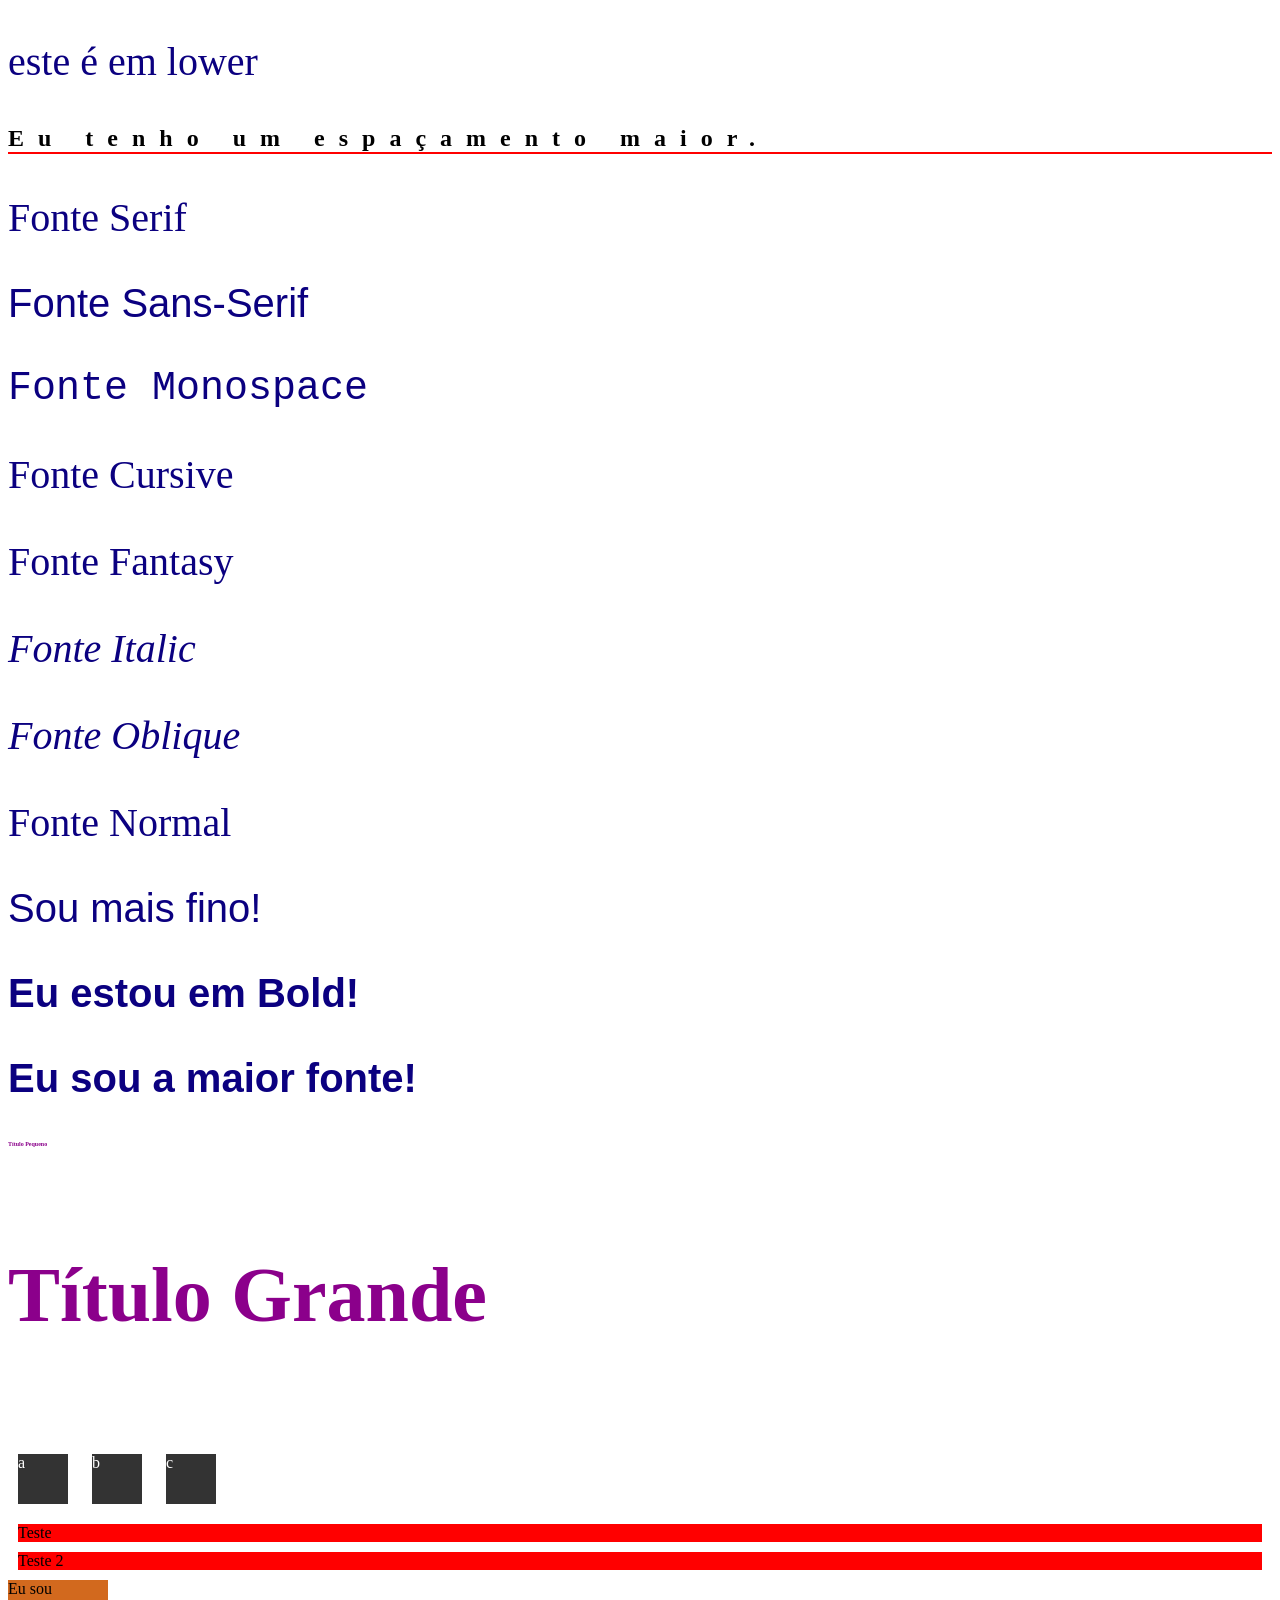
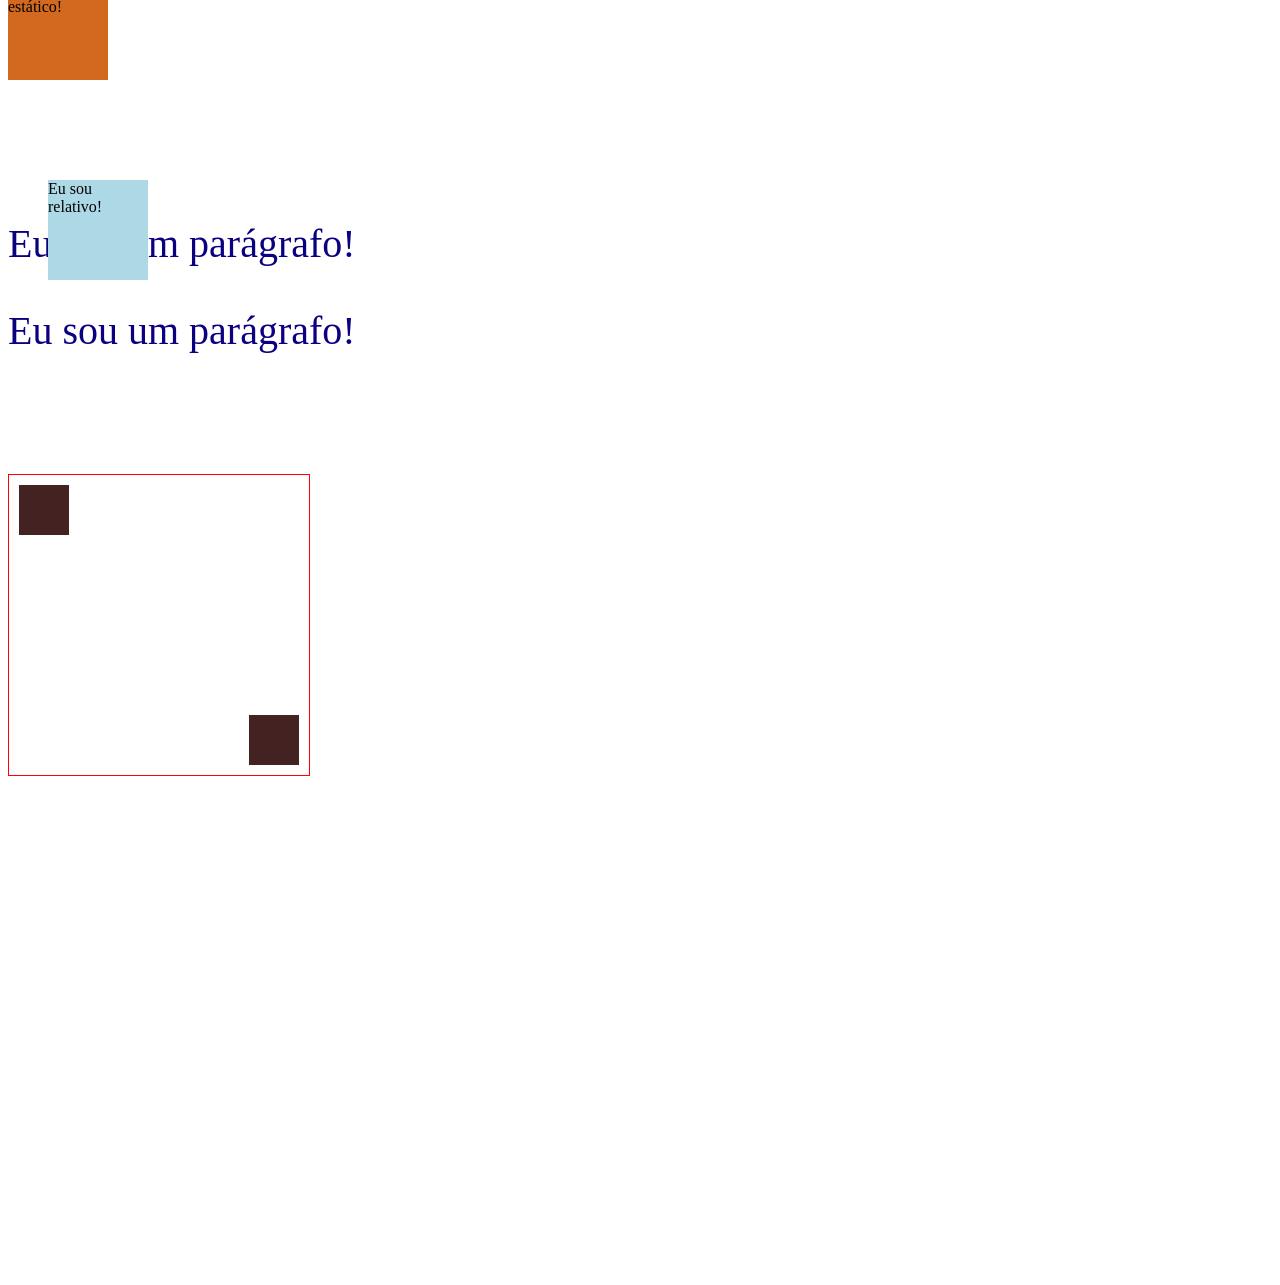
==== commit 40629578: "Relative com absolute" ====
--- a/3_CSS/index.html
+++ b/3_CSS/index.html
@@ -230,7 +230,12 @@
           <span>Eu sou absoluto!</span>
         </div>
         <p>Eu sou um parágrafo!</p>
-
+        
+        <!--45- Position Absolute e Relative-->
+        <div class="relative-container">
+          <div class="absolute-1"></div>
+          <div class="absolute-2"></div>
+        </div>
 
 
       </body>
--- a/3_CSS/css/styles.css
+++ b/3_CSS/css/styles.css
@@ -393,4 +393,31 @@
   height: 100px;
   top: 2px;
   right: 2px;
+}
+
+
+/* Absolute e Relative */
+.relative-container {
+  width: 300px;
+  height: 300px;
+  border: 1px solid red;
+  margin-top: 120px;  
+  position: relative; 
+}
+
+.absolute-1, .absolute-2 {
+  width: 50px;
+  height: 50px;
+  background-color: #422;
+  position: absolute;
+}
+
+.absolute-1 {
+  top: 10px;
+  left: 10px;
+} 
+
+.absolute-2 {
+  bottom: 10px;
+  right: 10px;
 }
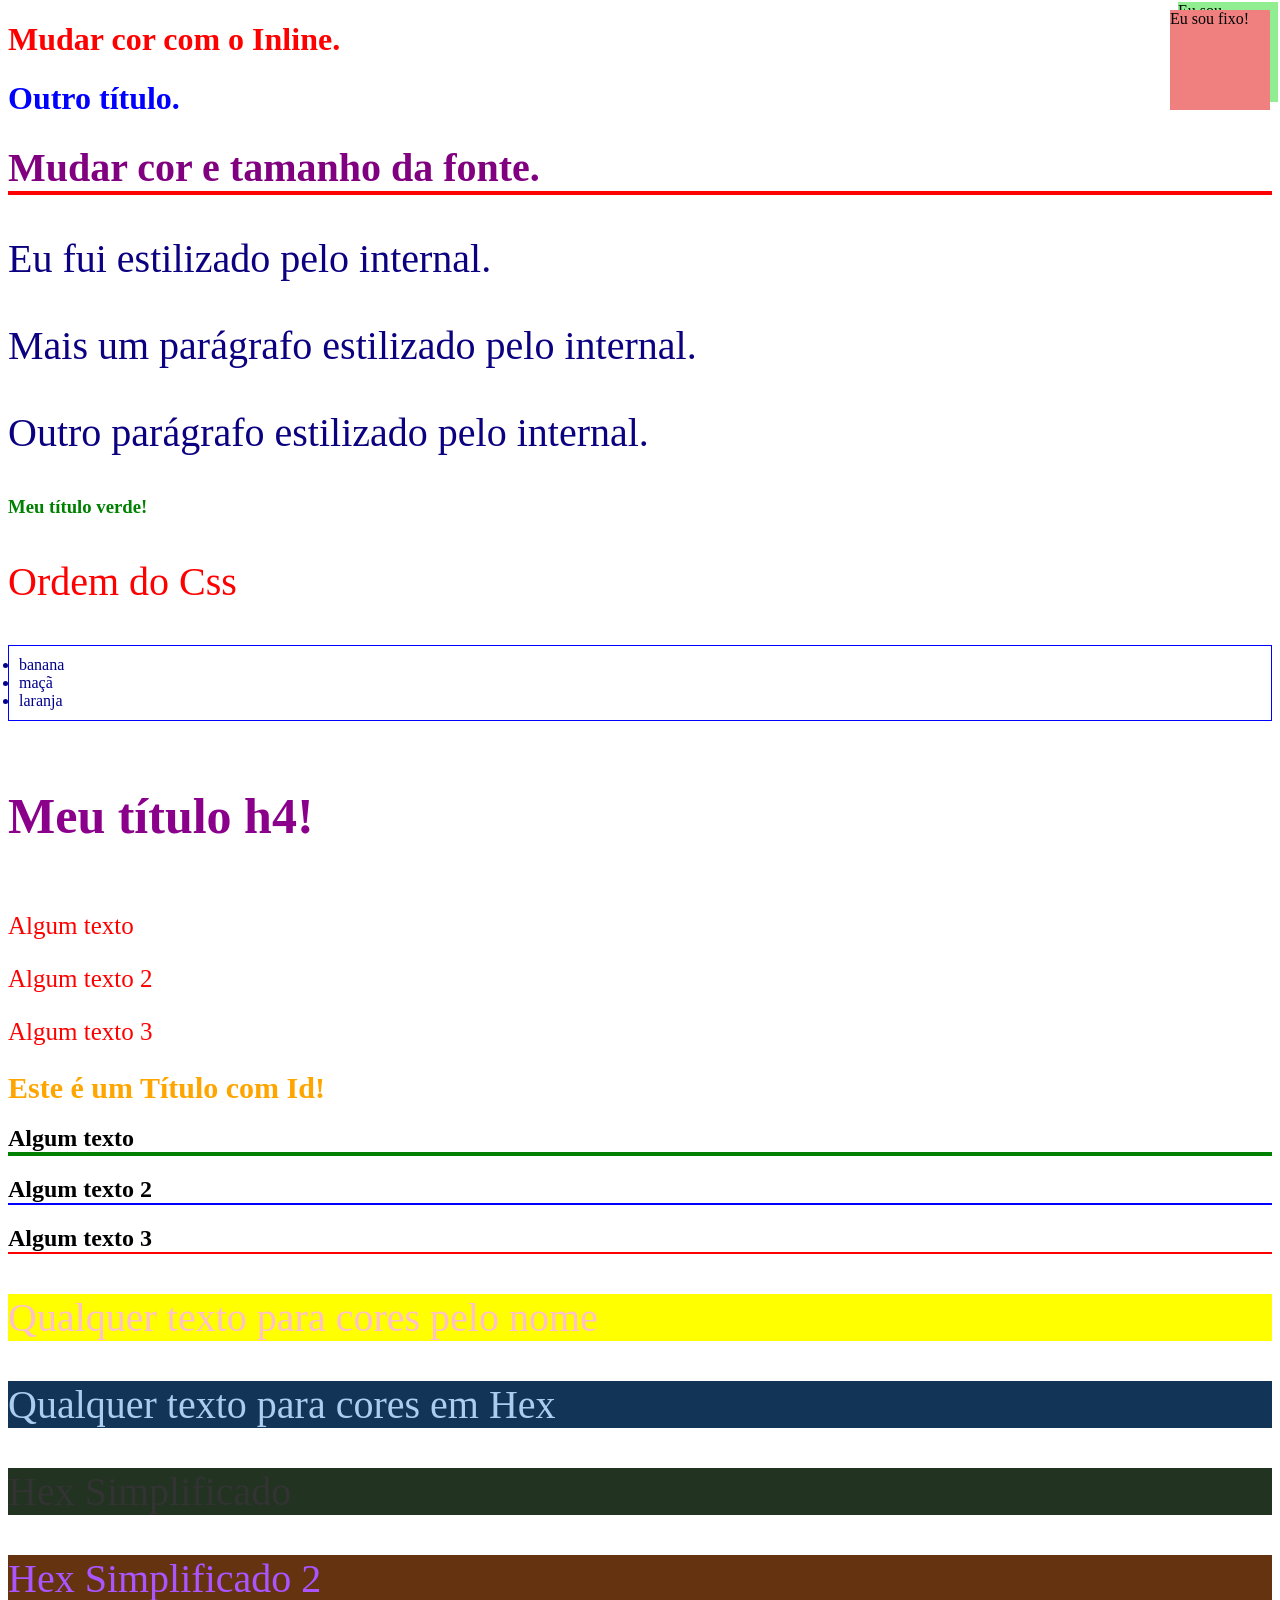
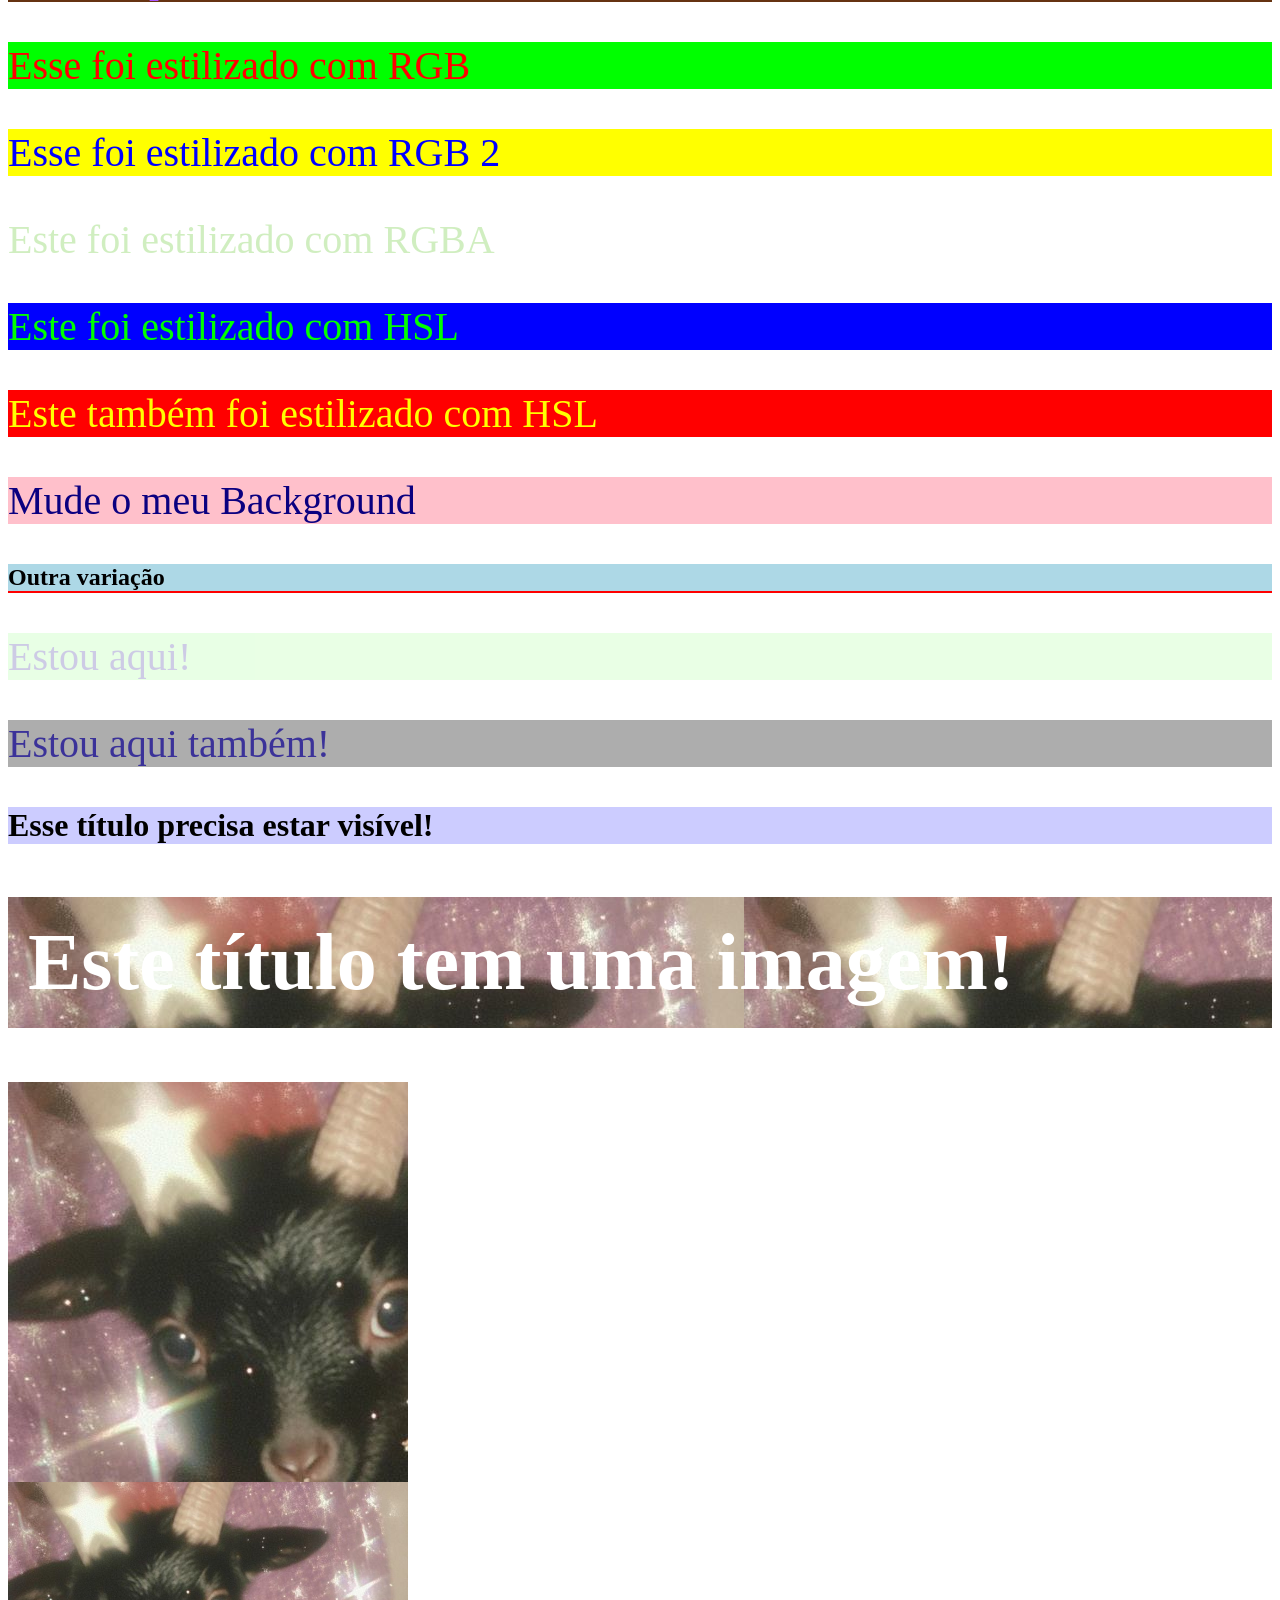
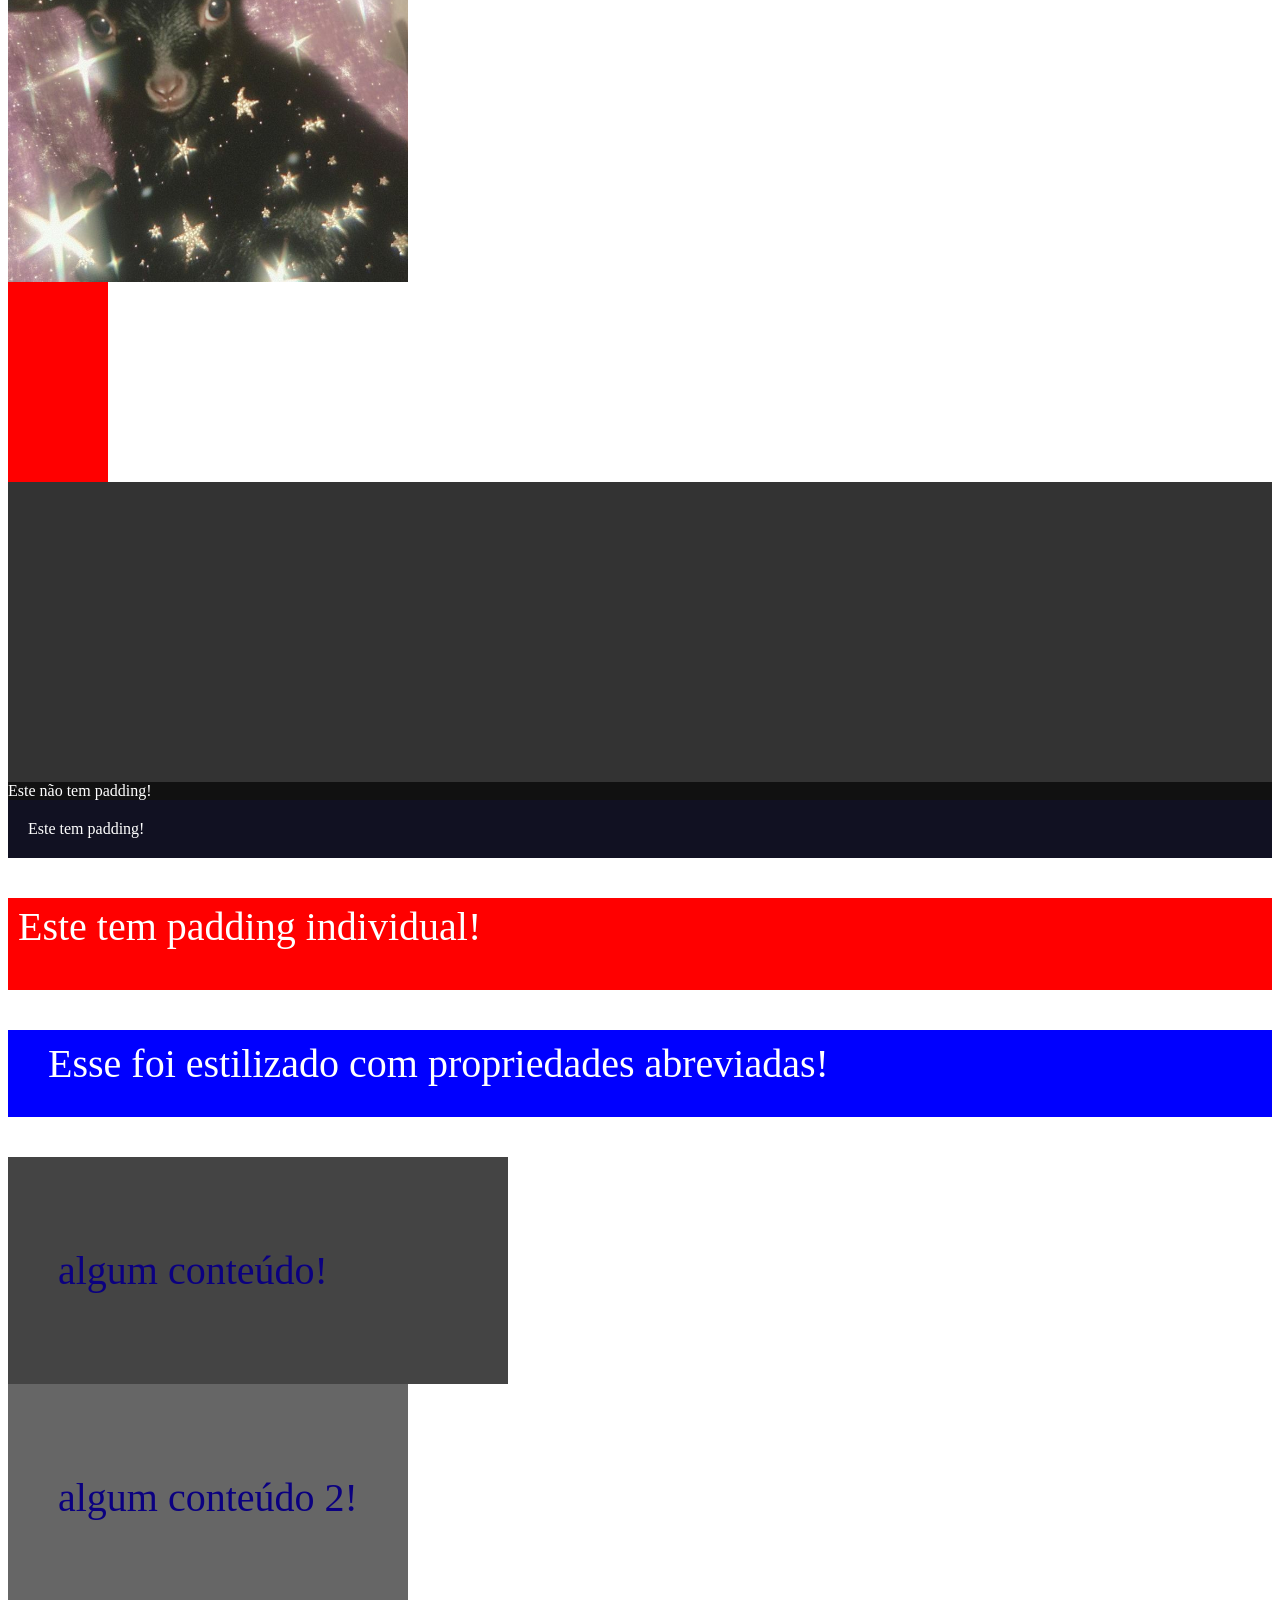
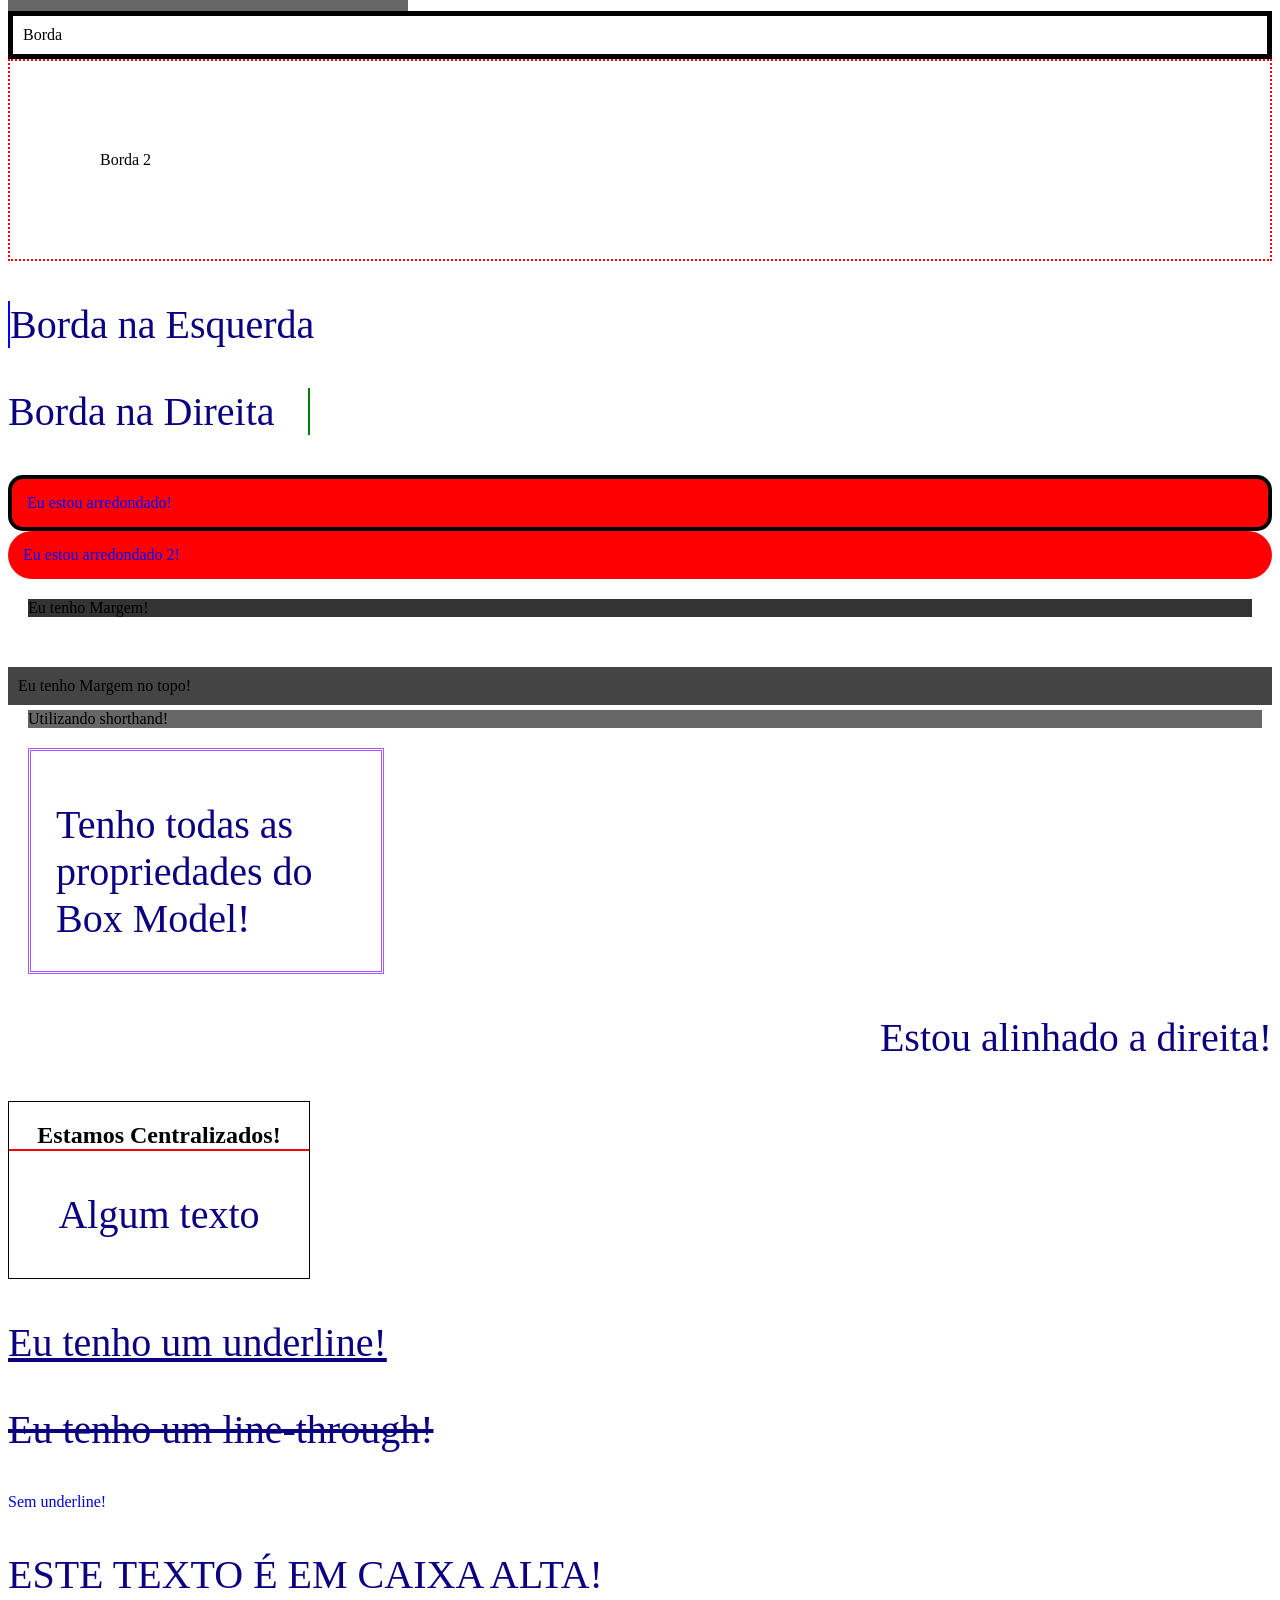
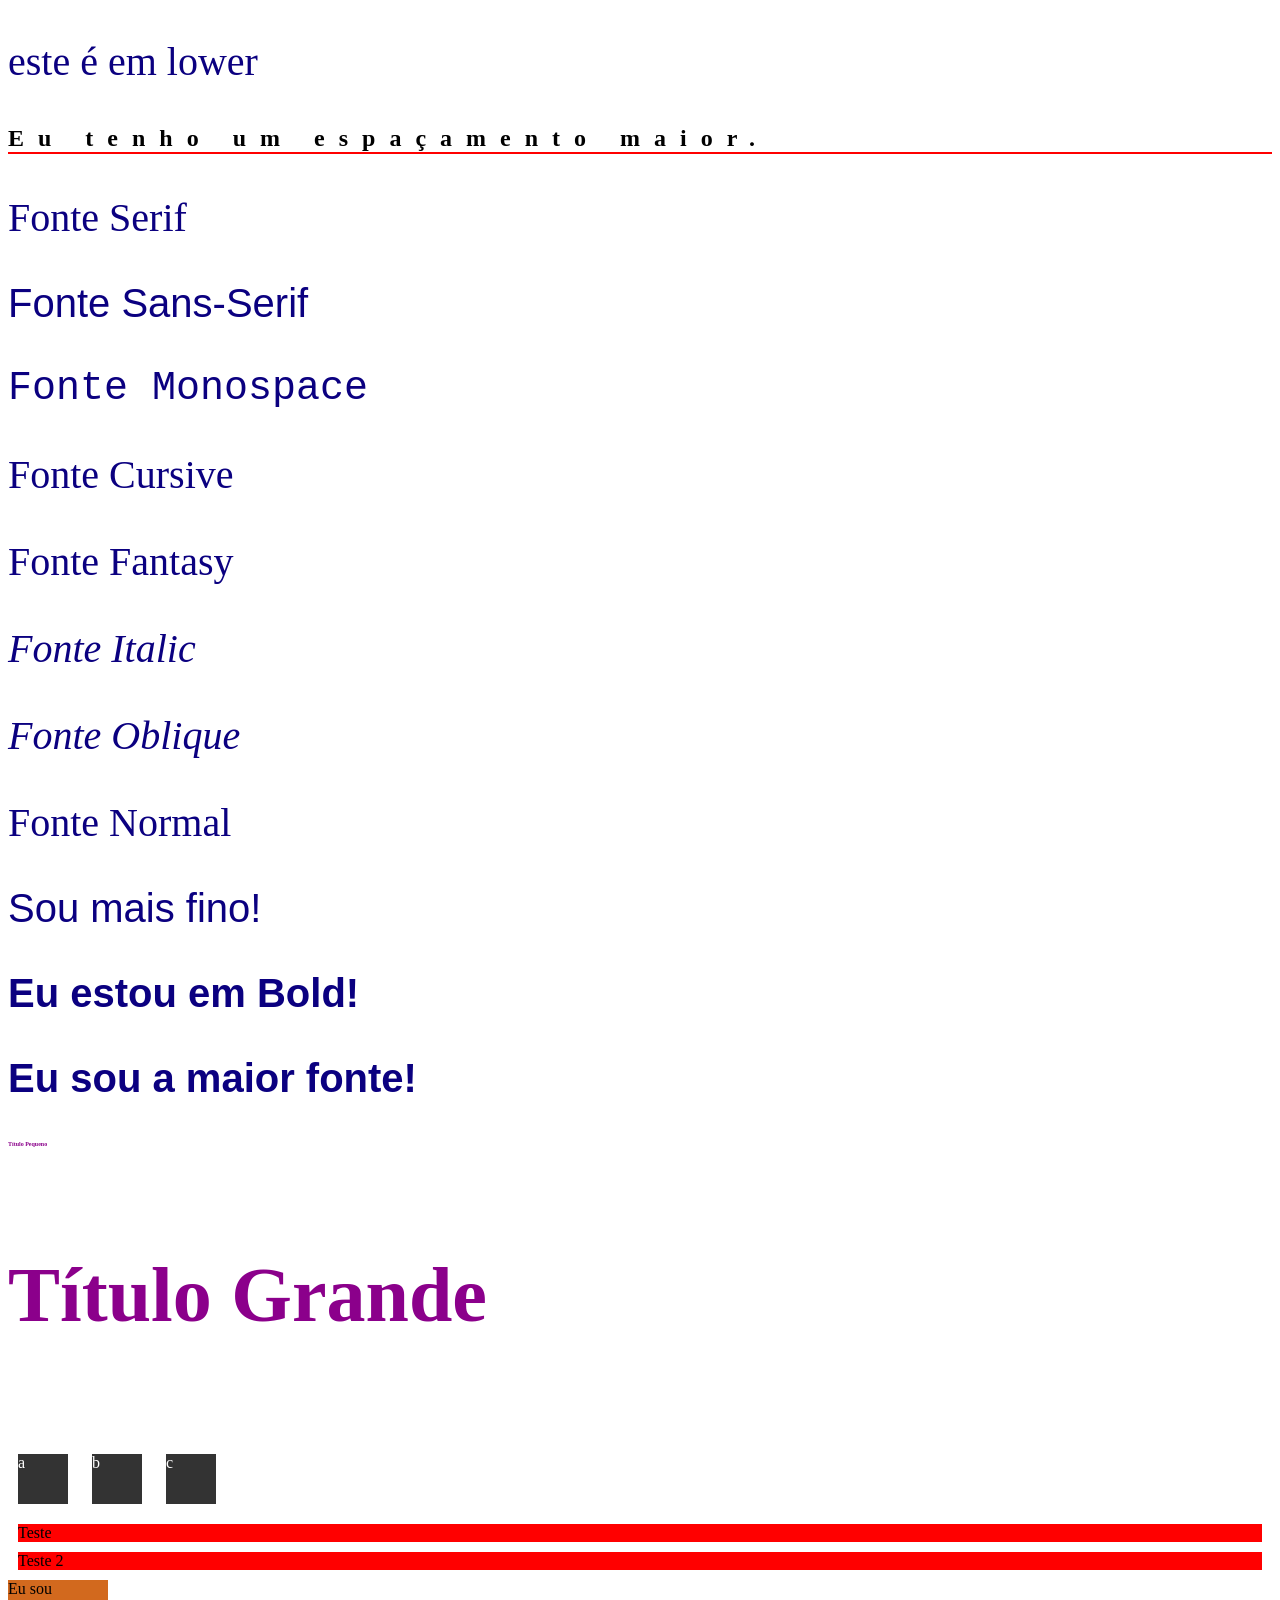
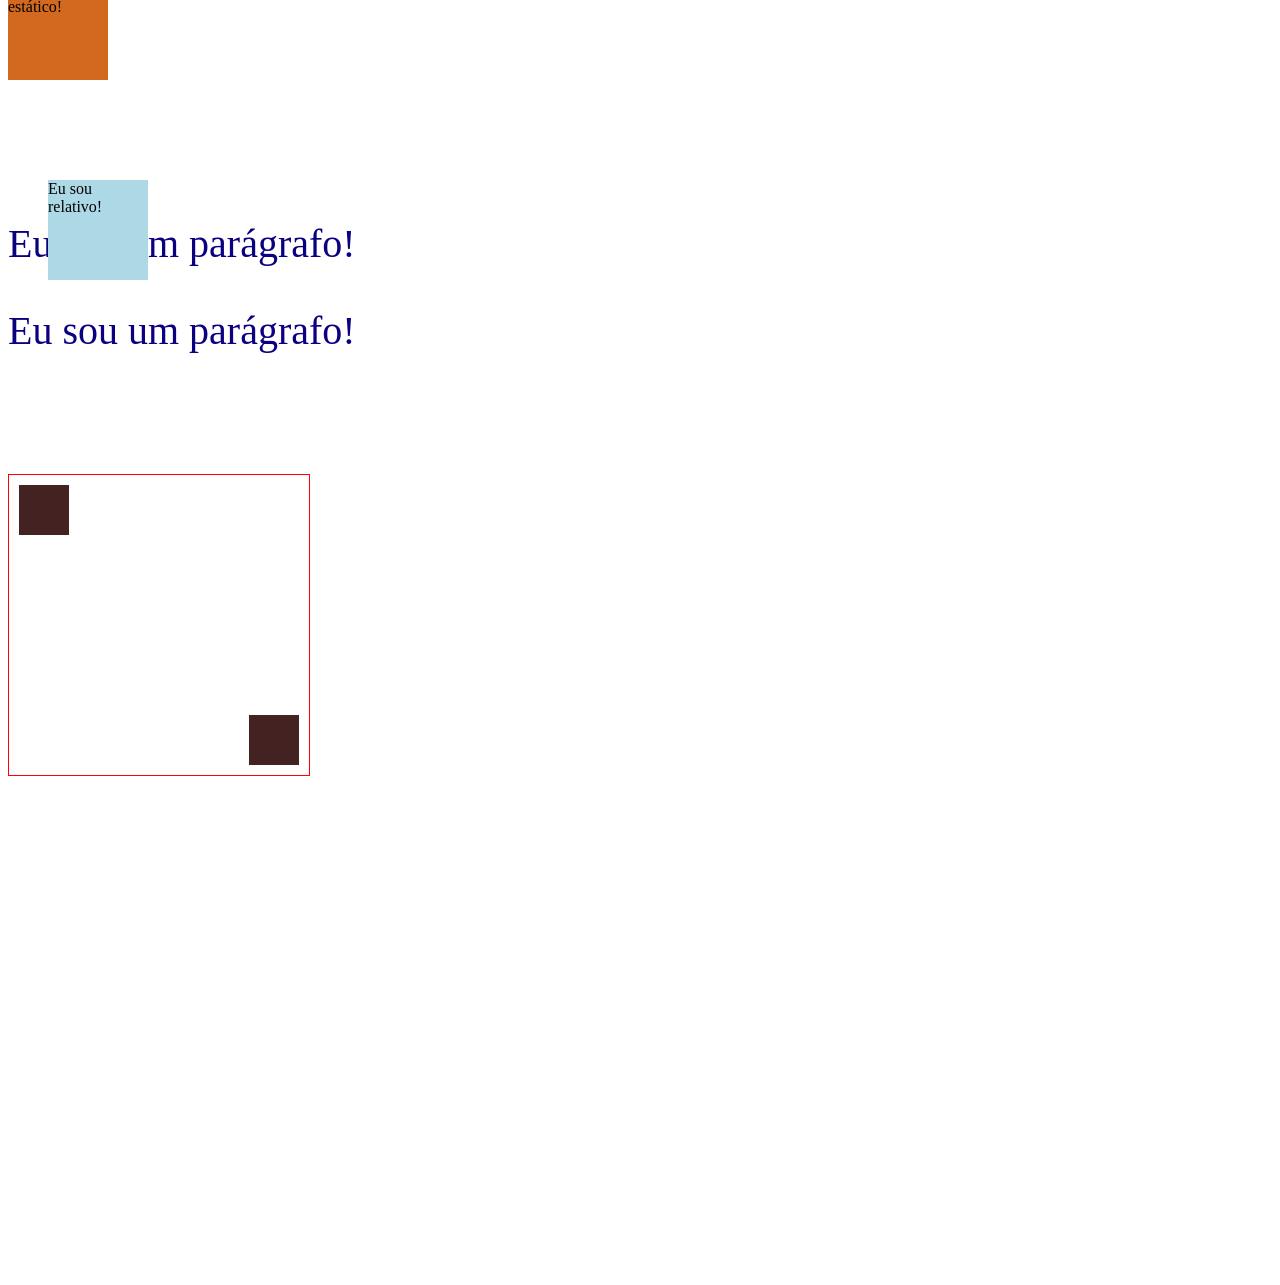
==== commit 4eace998: "Position fixed" ====
--- a/3_CSS/index.html
+++ b/3_CSS/index.html
@@ -236,7 +236,11 @@
           <div class="absolute-1"></div>
           <div class="absolute-2"></div>
         </div>
-
+        
+        <!--46- Position Fixed-->
+          <div class="fixed">
+            <span>Eu sou fixo!</span>
+          </div>
 
       </body>
 </html>
--- a/3_CSS/css/styles.css
+++ b/3_CSS/css/styles.css
@@ -420,4 +420,14 @@
 .absolute-2 {
   bottom: 10px;
   right: 10px;
+}
+
+/*Fixed*/
+.fixed {
+  position: fixed;
+  background-color: lightcoral;
+  width: 100px;
+  height: 100px;
+  top: 10px;
+  right: 10px;
 }
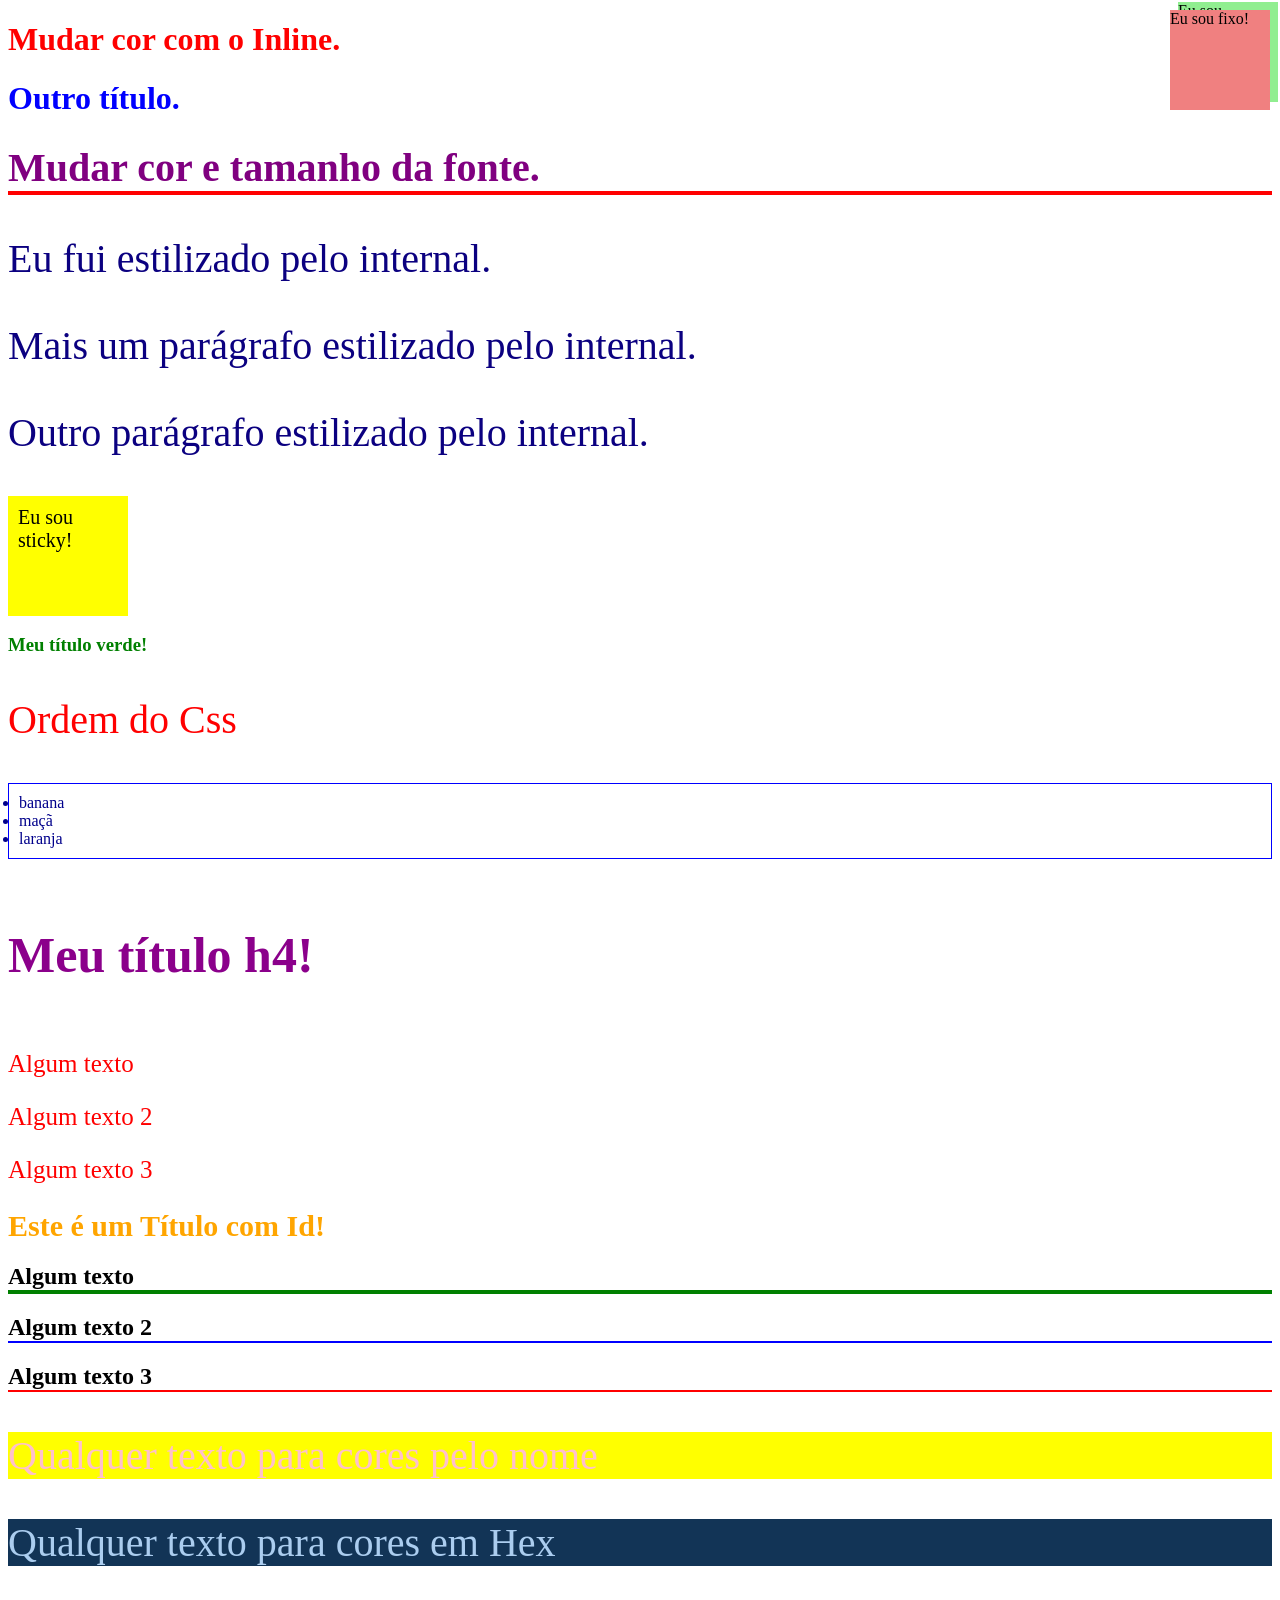
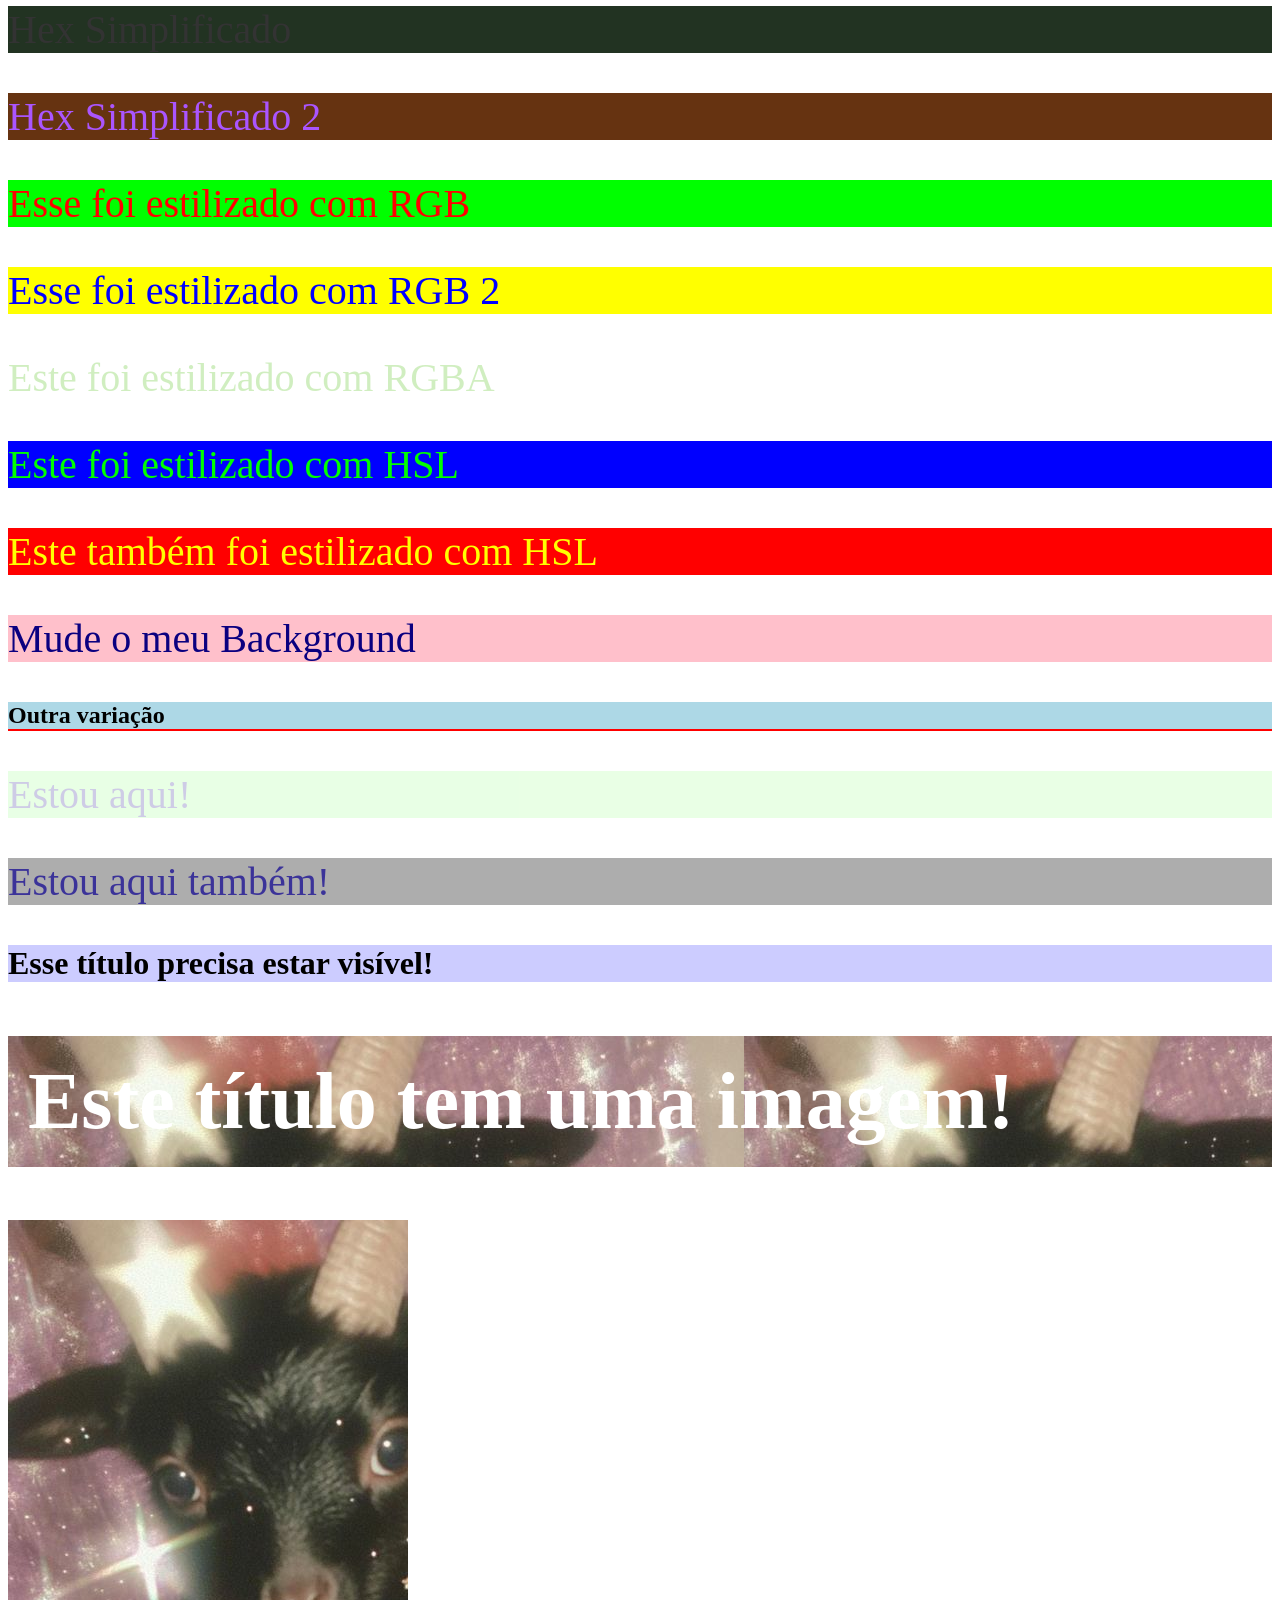
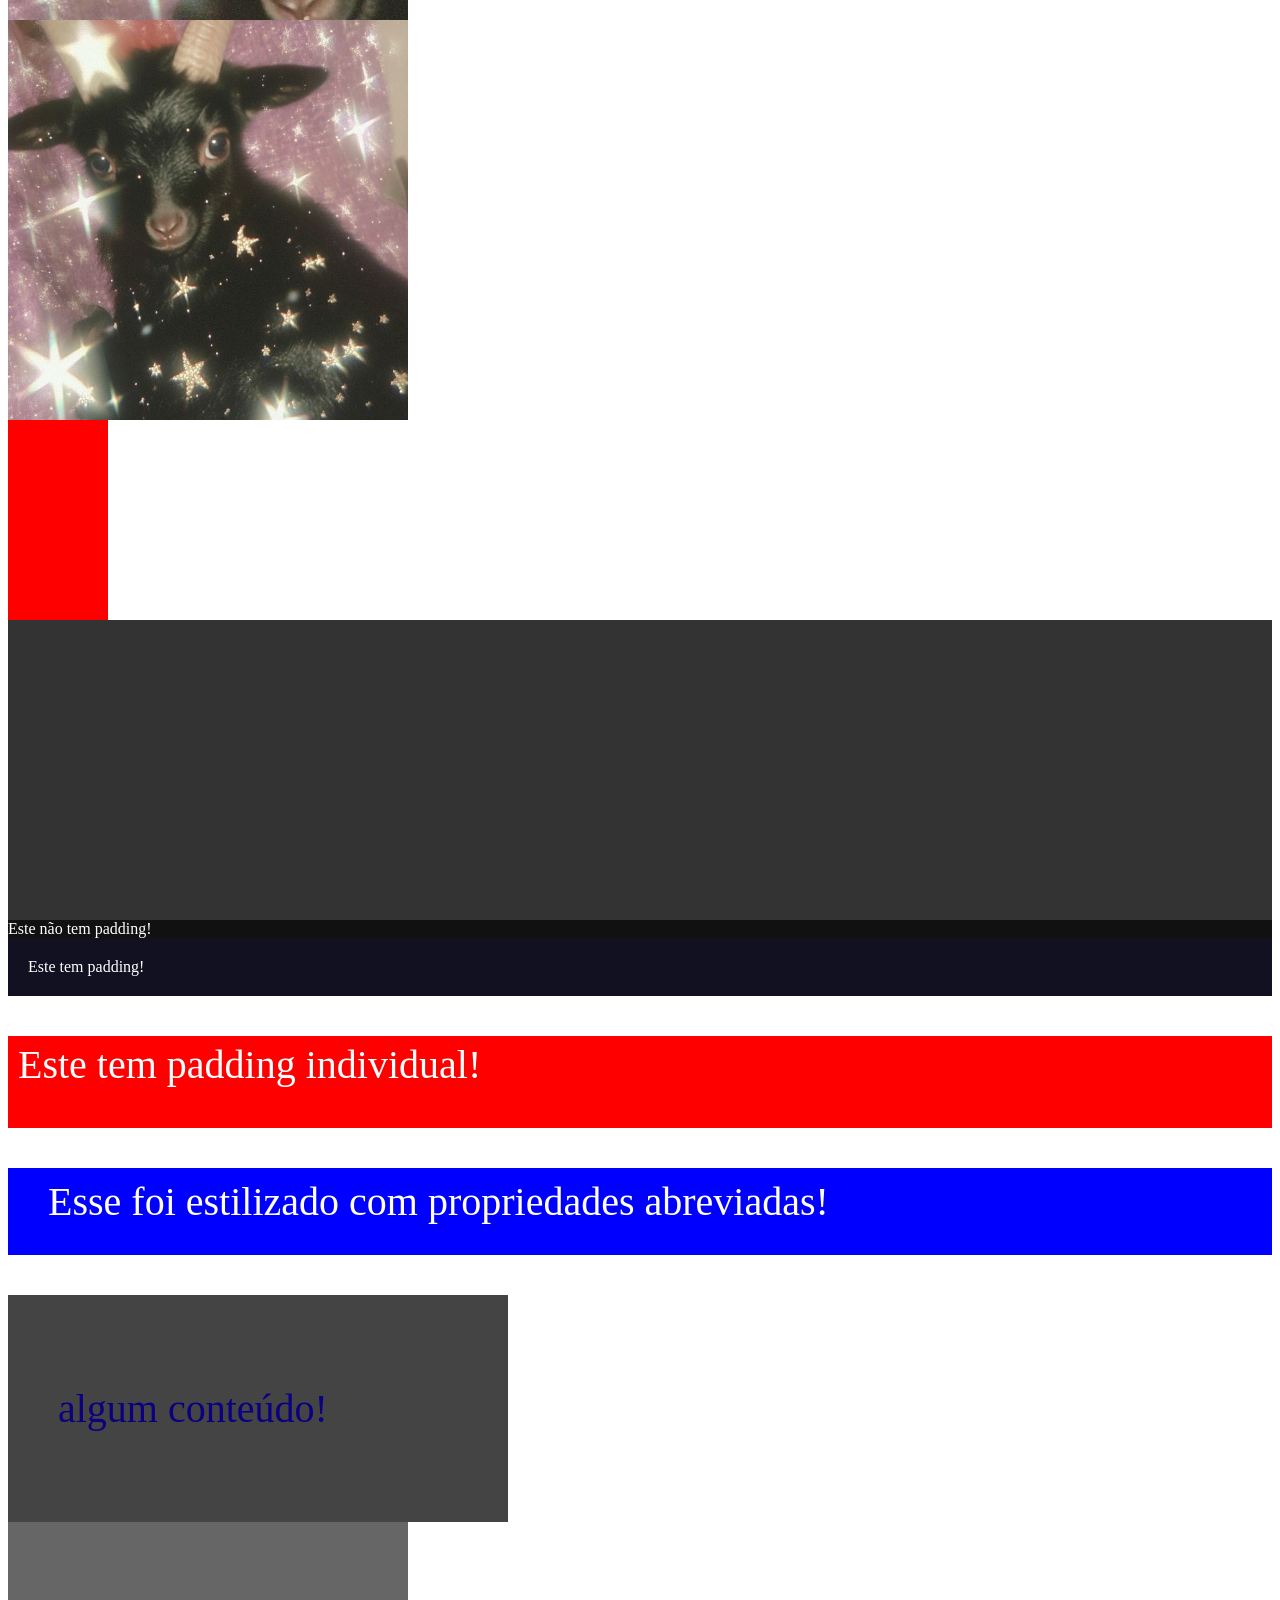
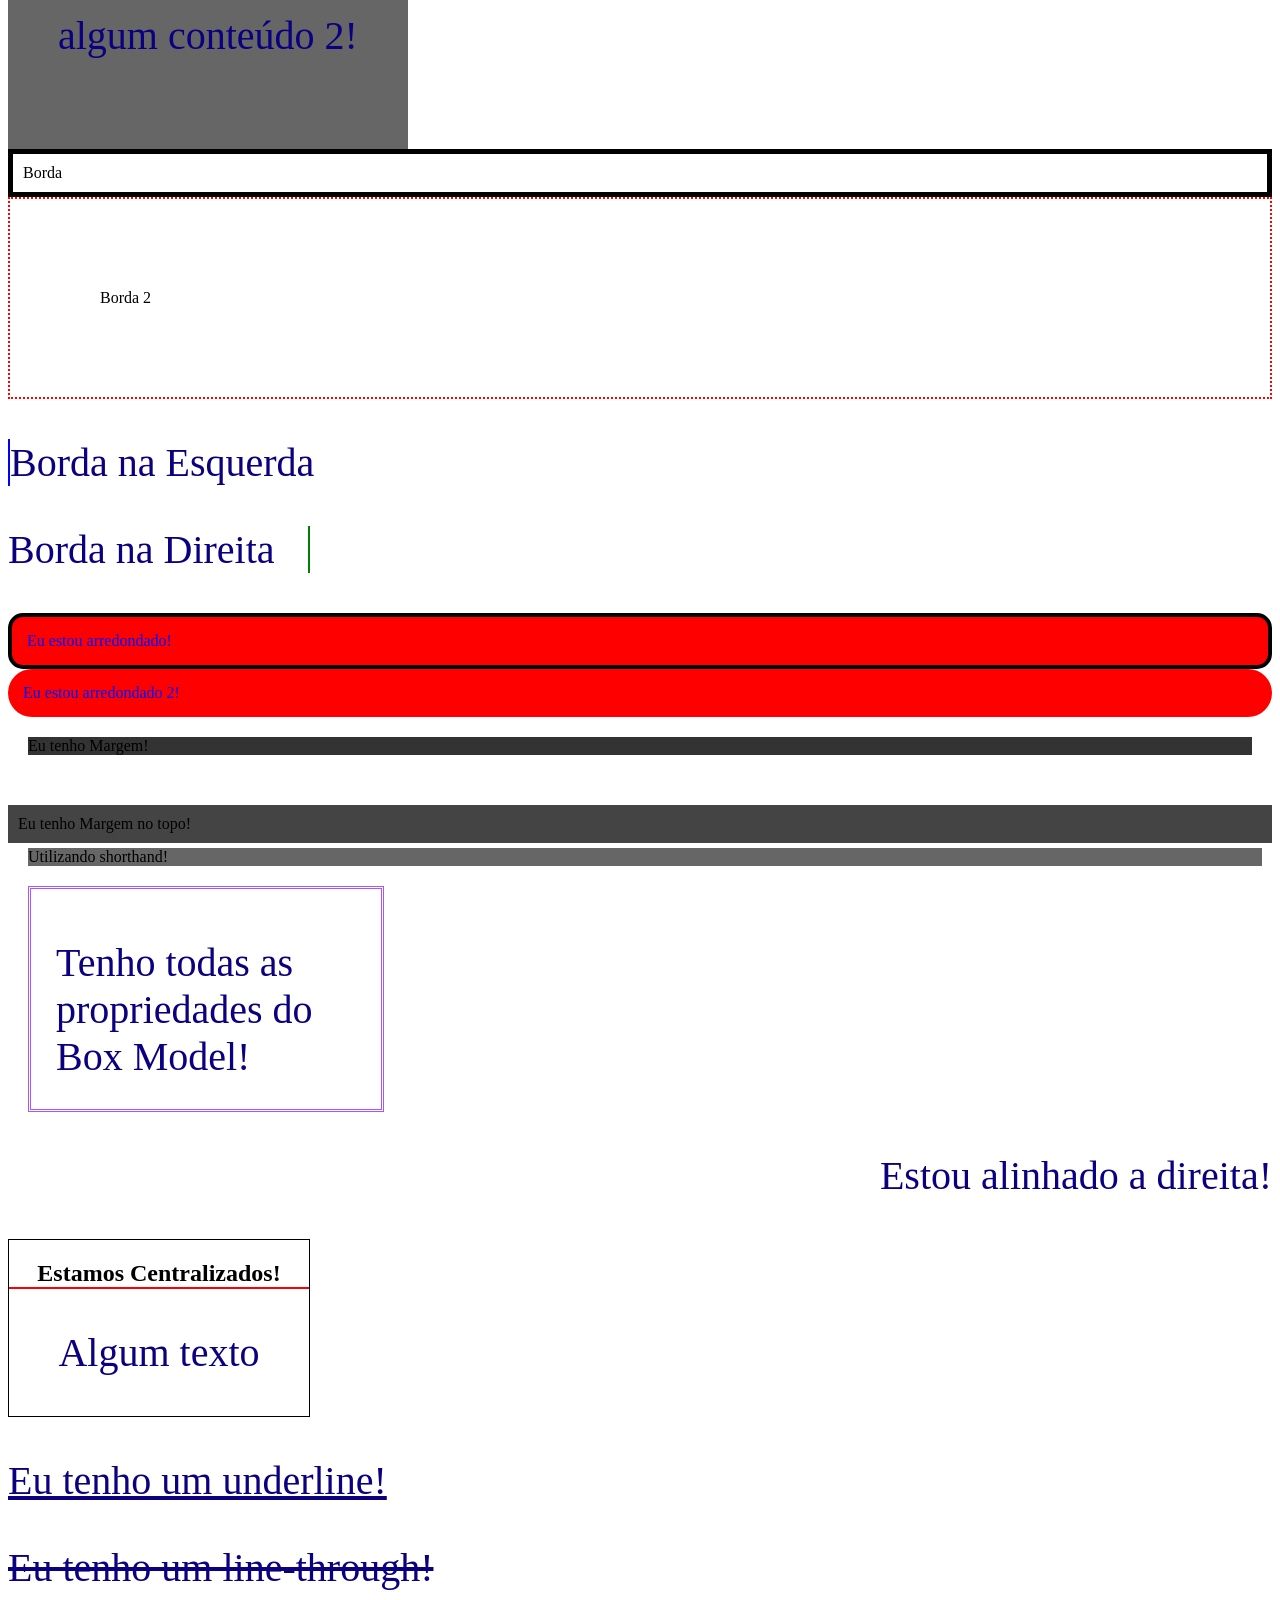
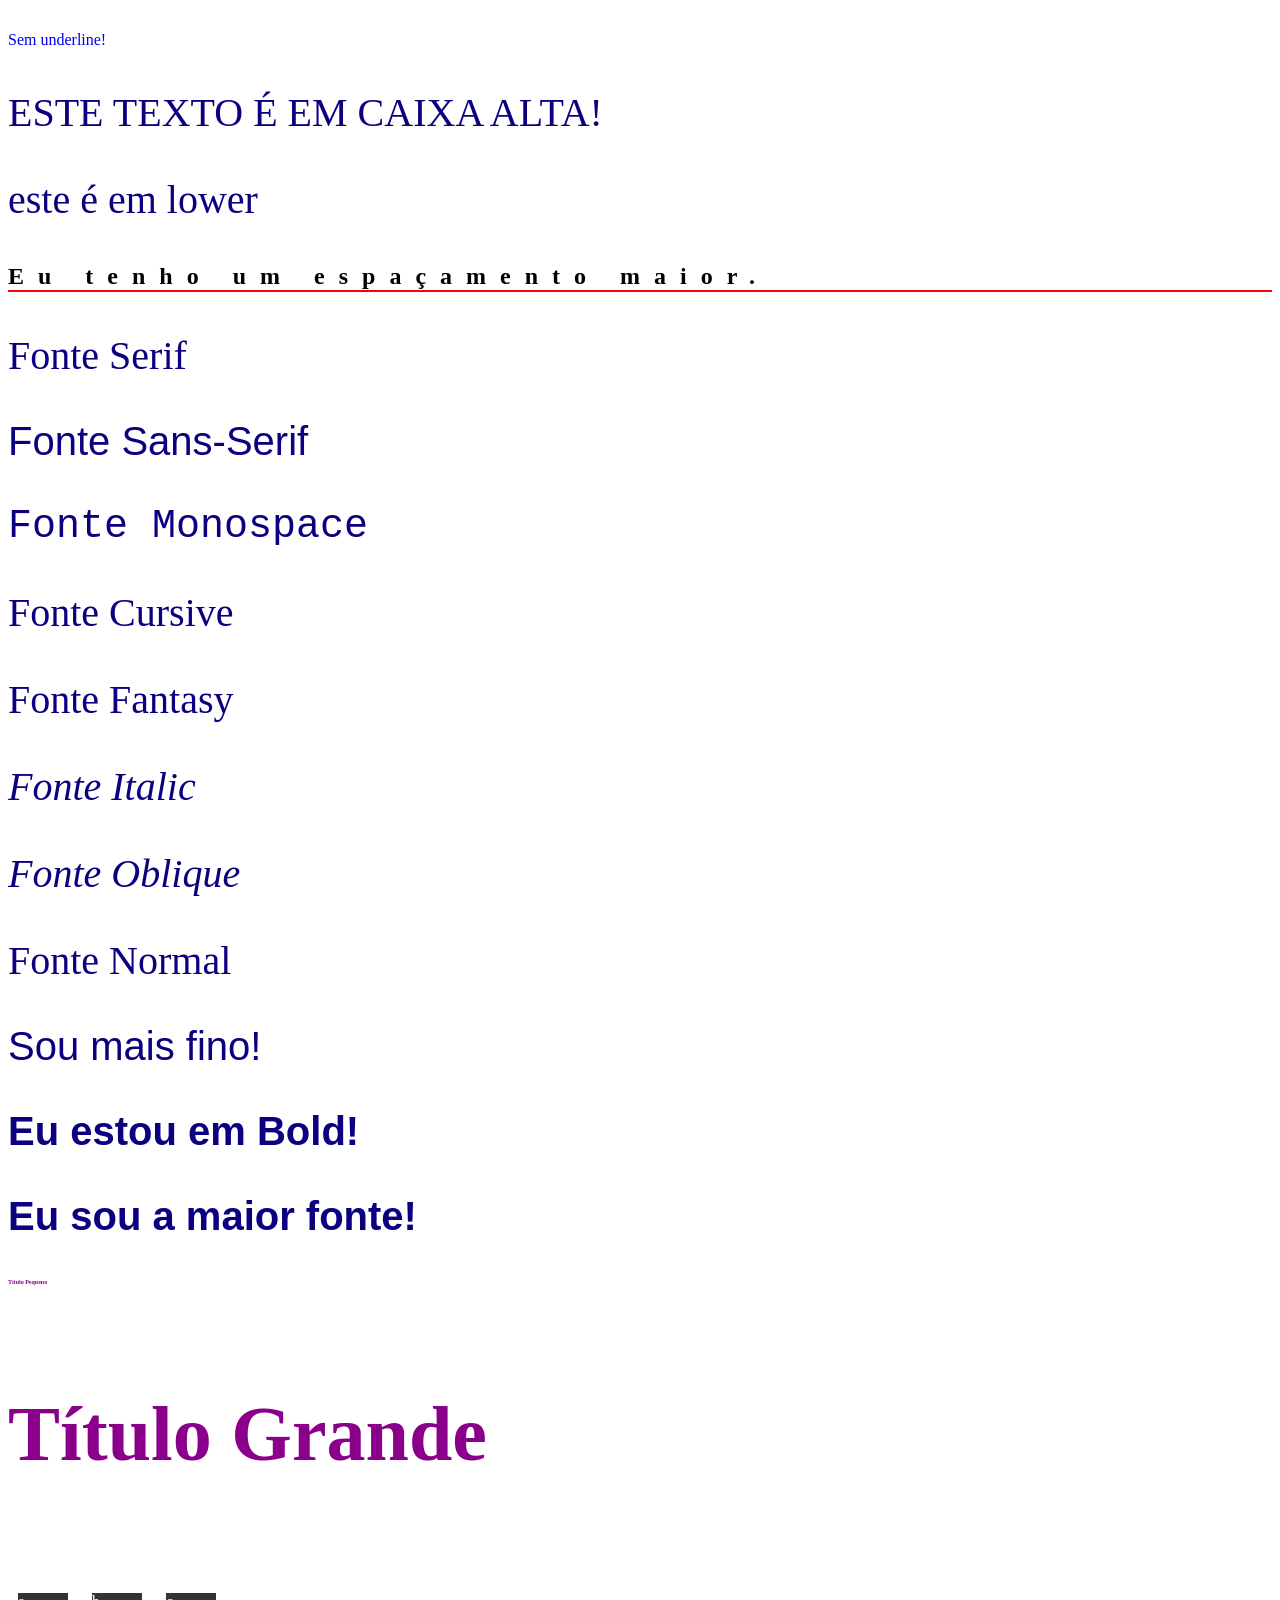
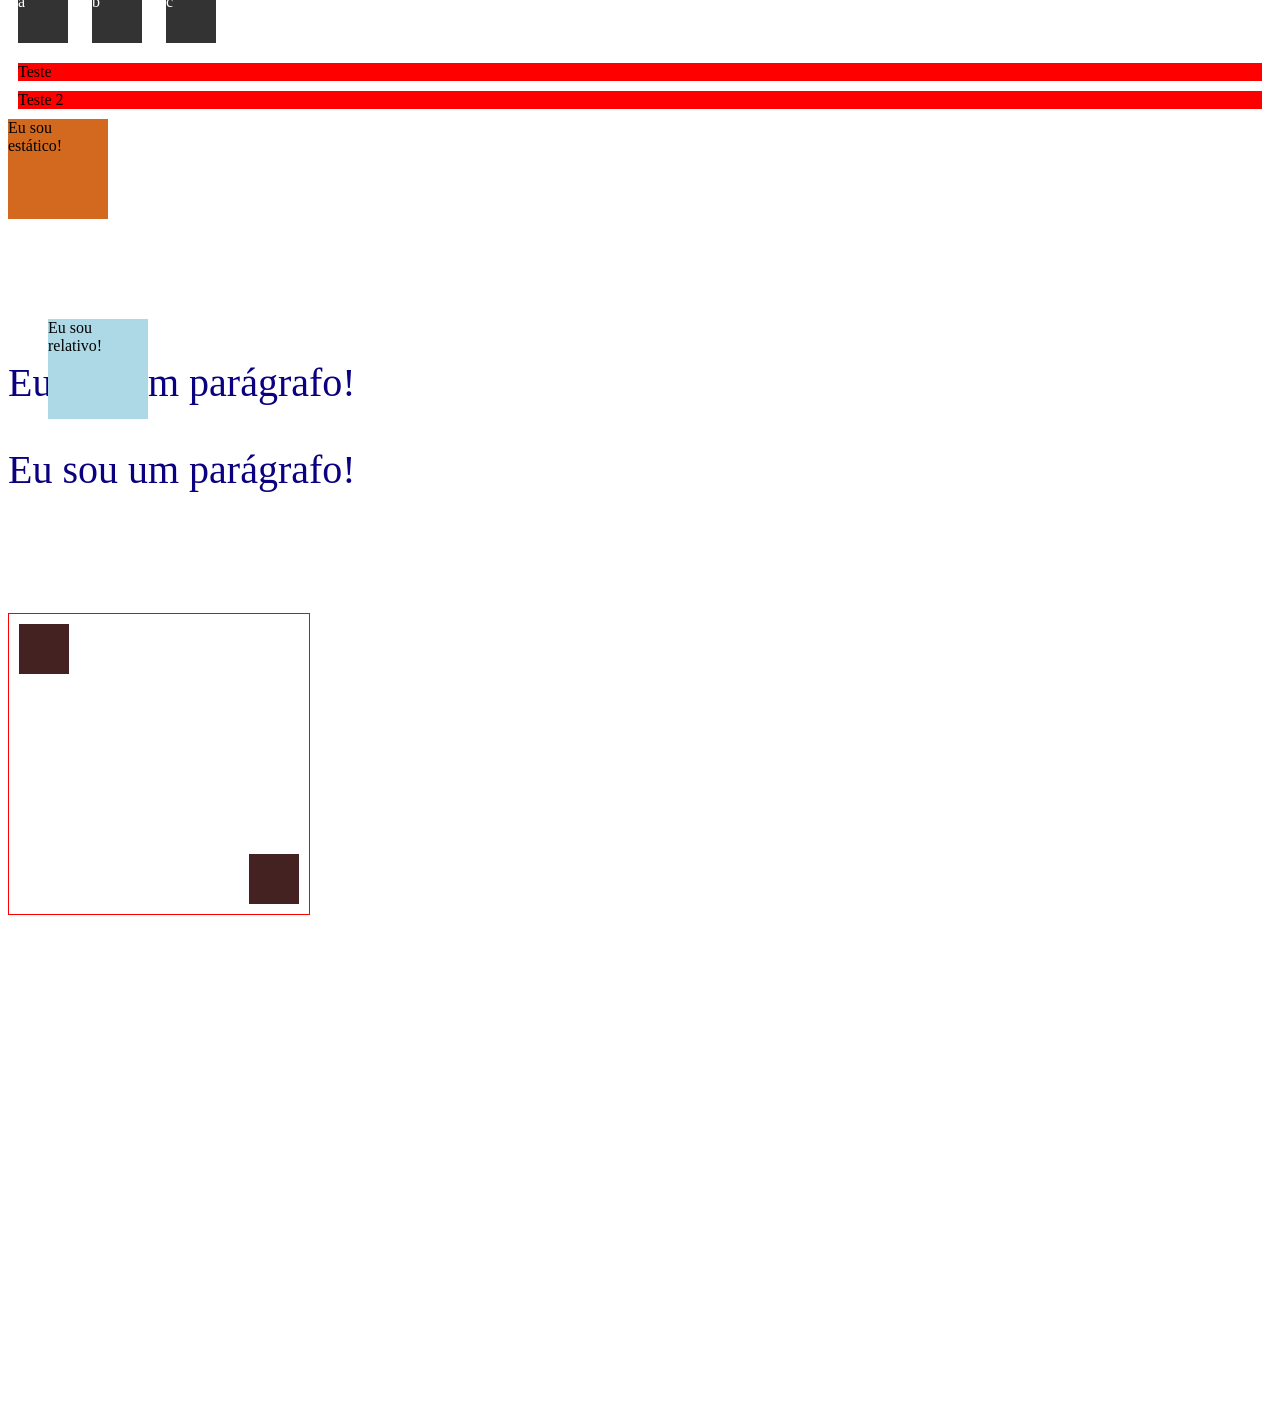
==== commit c634816c: "backup-e-correções" ====
--- a/3_CSS/index.html
+++ b/3_CSS/index.html
@@ -29,6 +29,11 @@
       <p>Mais um parágrafo estilizado pelo internal.</p>
       <p>Outro parágrafo estilizado pelo internal.</p>
       
+      <!--47- Position Sticky-->
+      <div class="sticky">
+        <span>Eu sou sticky!</span>
+      </div>
+
       <!--4 - External Css-->
       <h3>Meu título verde!</h3>
      
@@ -238,9 +243,13 @@
         </div>
         
         <!--46- Position Fixed-->
-          <div class="fixed">
-            <span>Eu sou fixo!</span>
-          </div>
+        <div class="fixed">
+          <span>Eu sou fixo!</span>
+        </div>
+        
+
+
+
 
       </body>
 </html>
--- a/3_CSS/css/styles.css
+++ b/3_CSS/css/styles.css
@@ -430,4 +430,16 @@
   height: 100px;
   top: 10px;
   right: 10px;
+}
+
+/* Sticky */
+.sticky {
+  position: sticky; 
+  background-color: yellow;
+  padding: 10px;
+  font-size: 20px;
+  width: 100px;
+  height: 100px;
+  top: 50px;
+  right: 100px;
 }
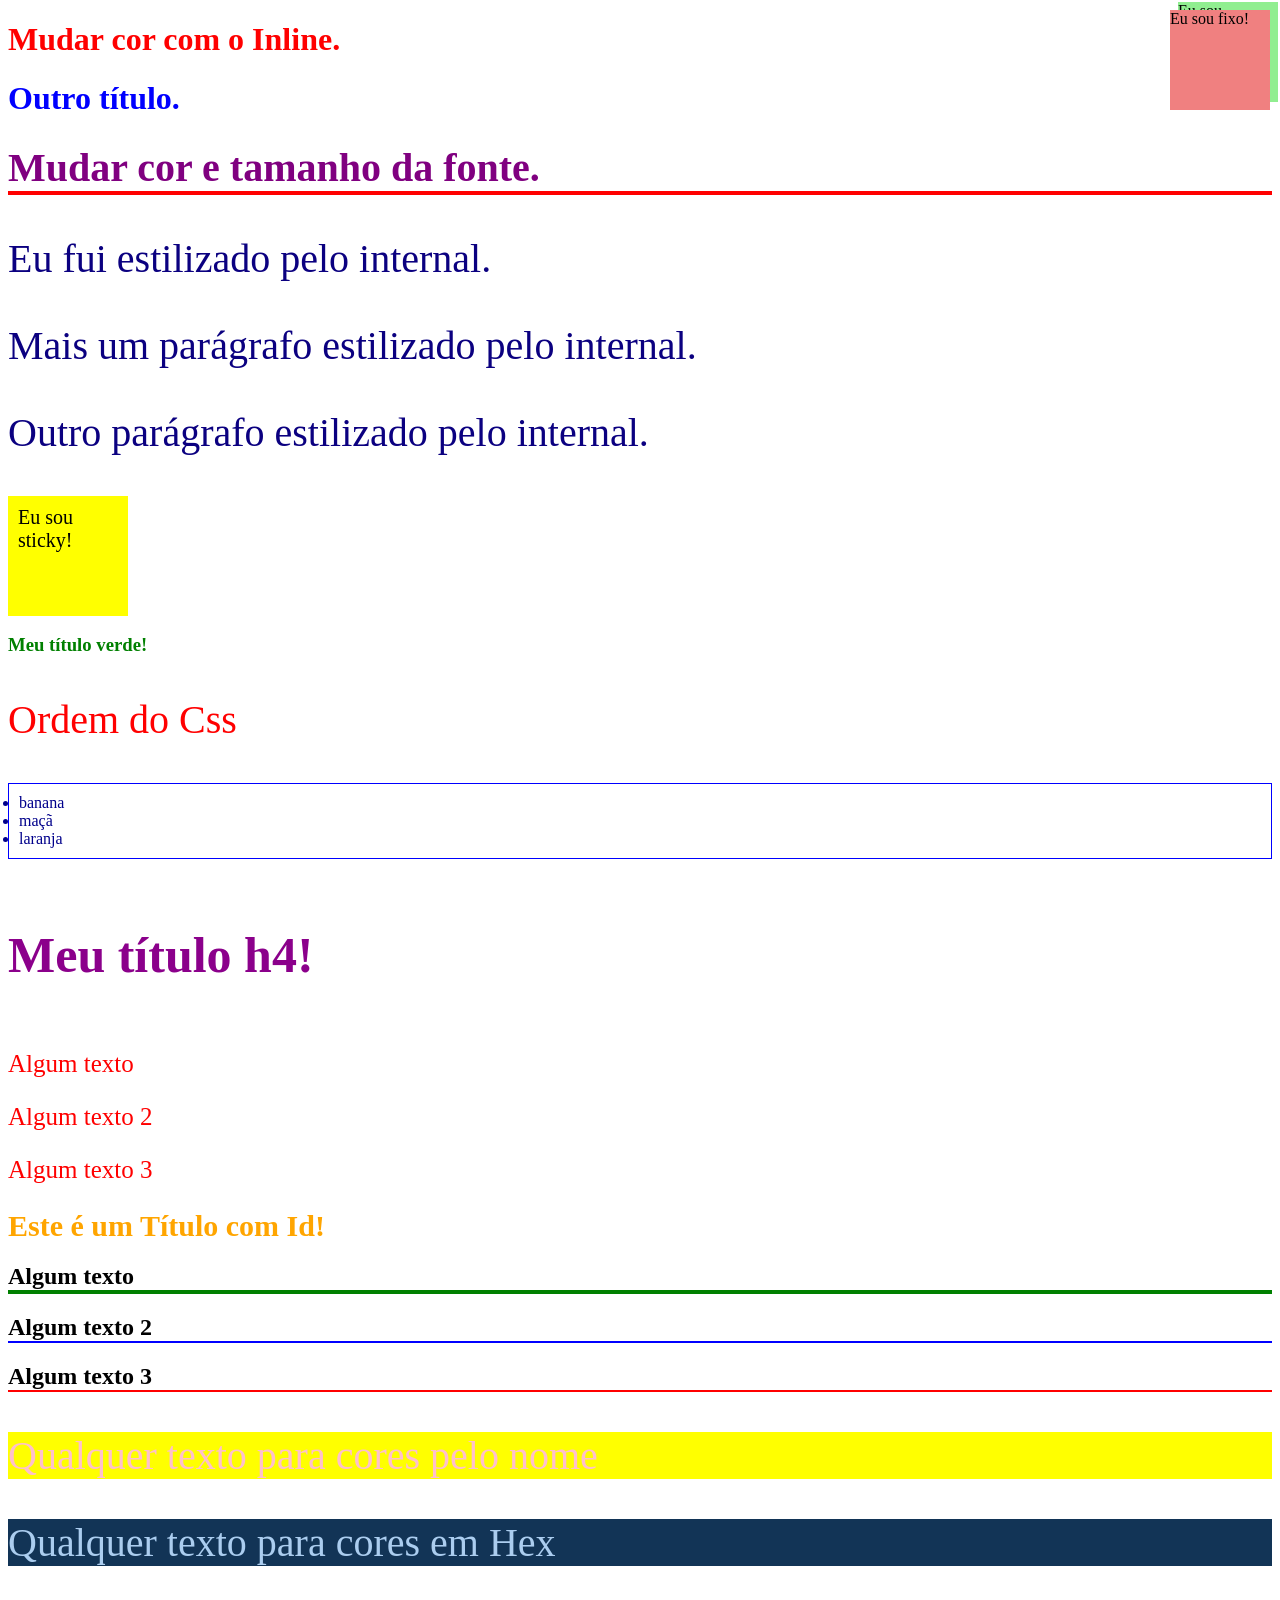
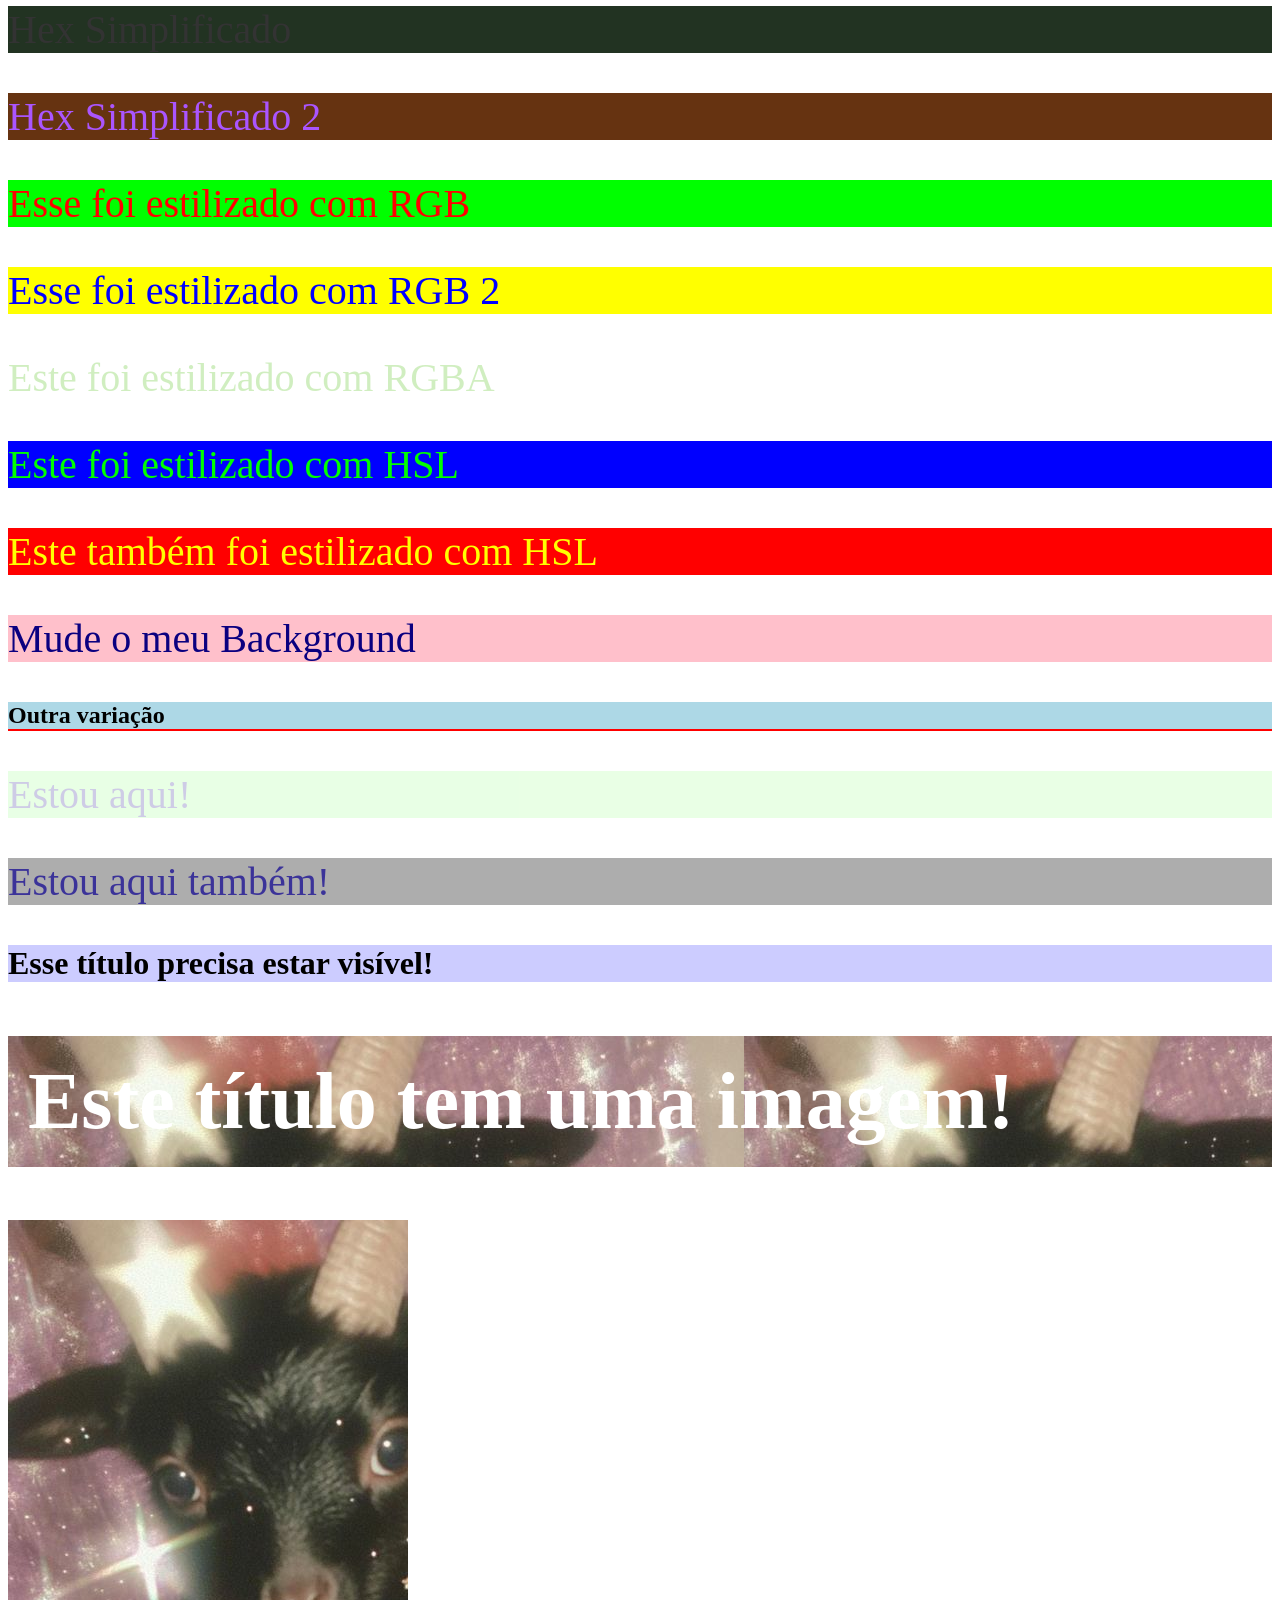
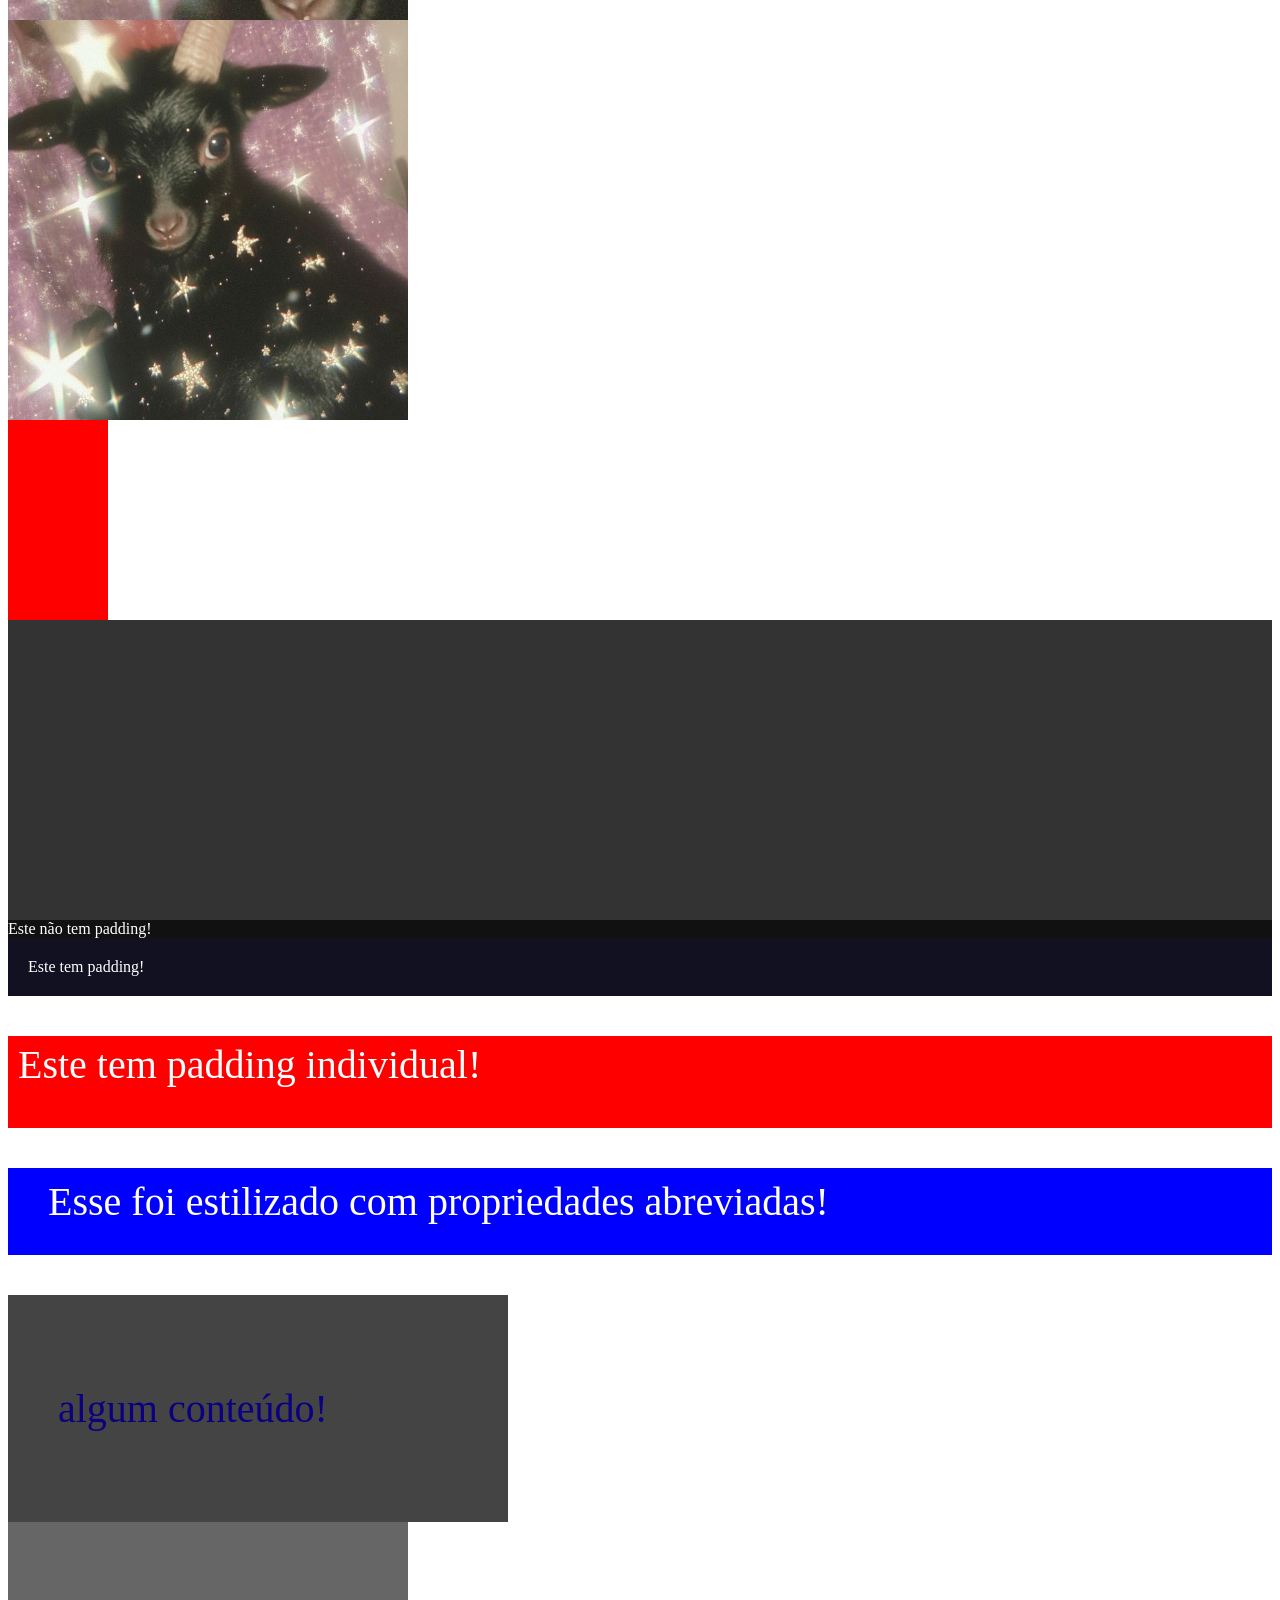
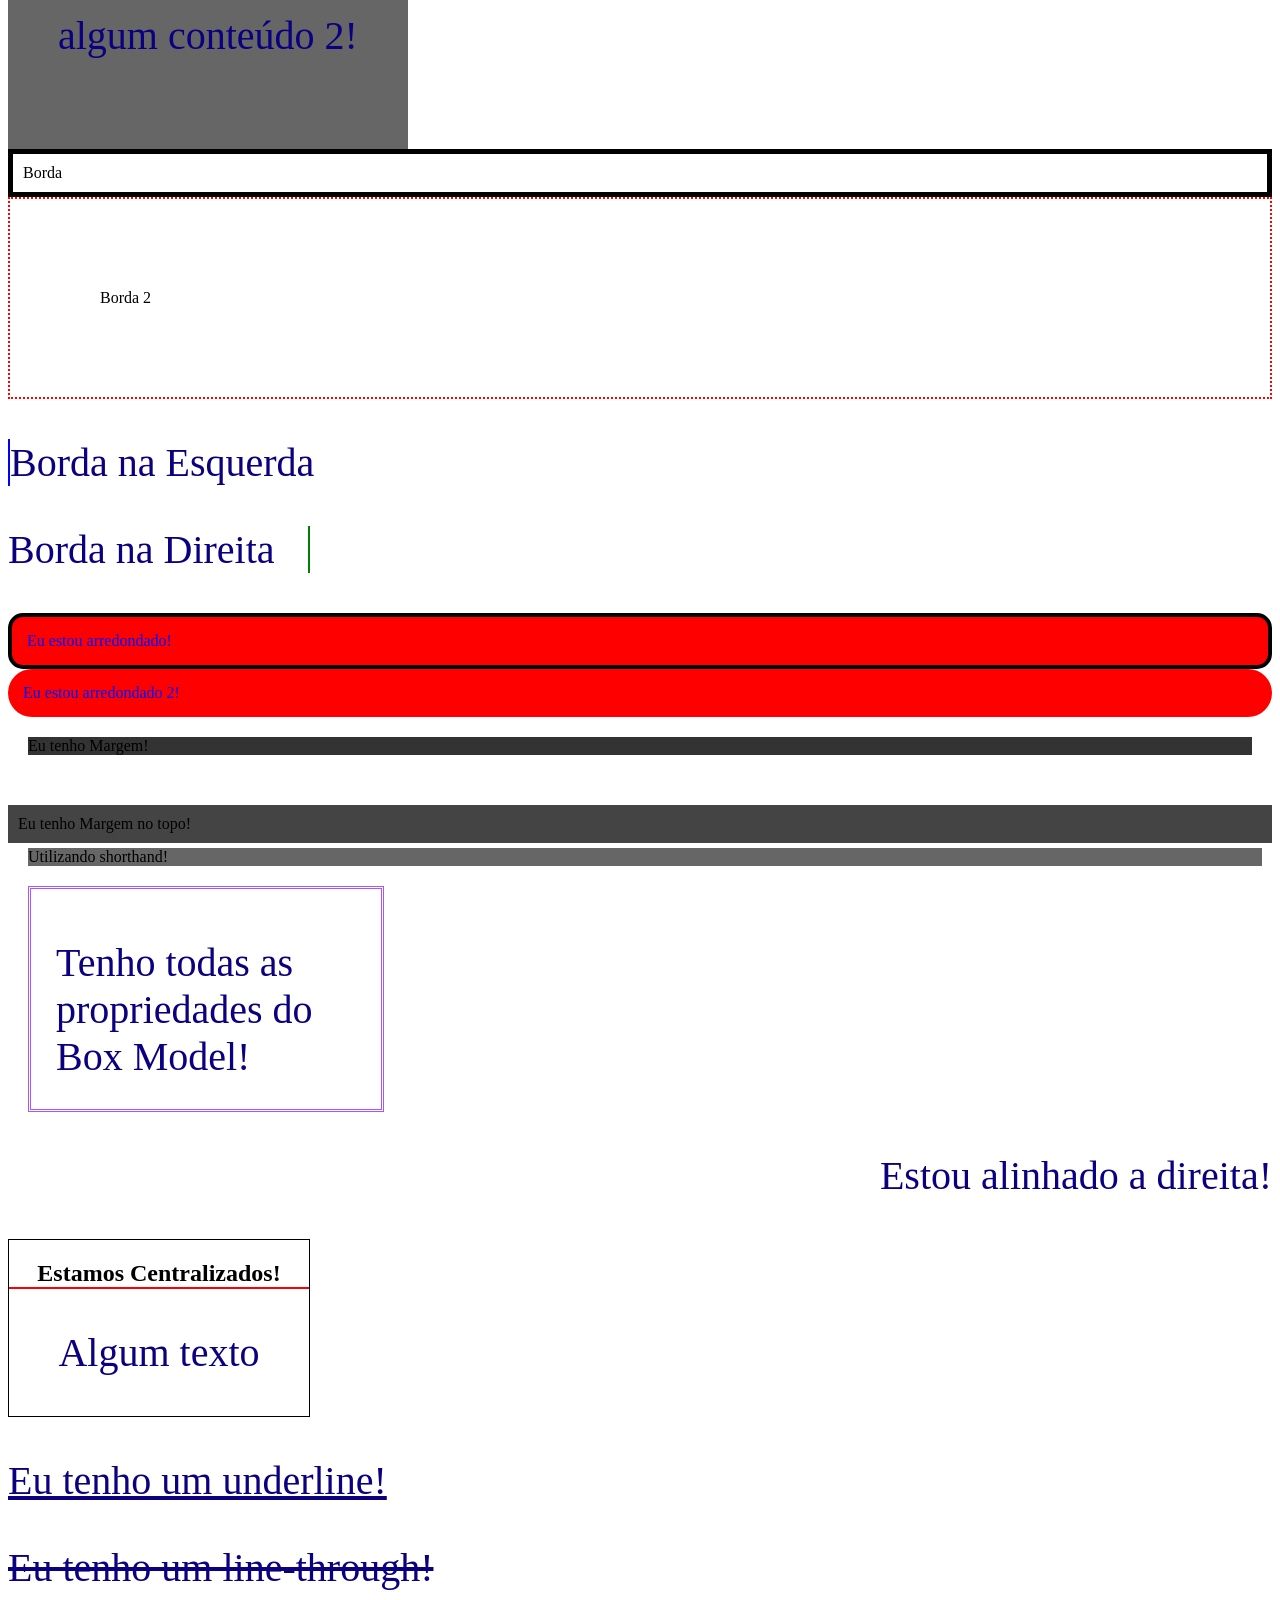
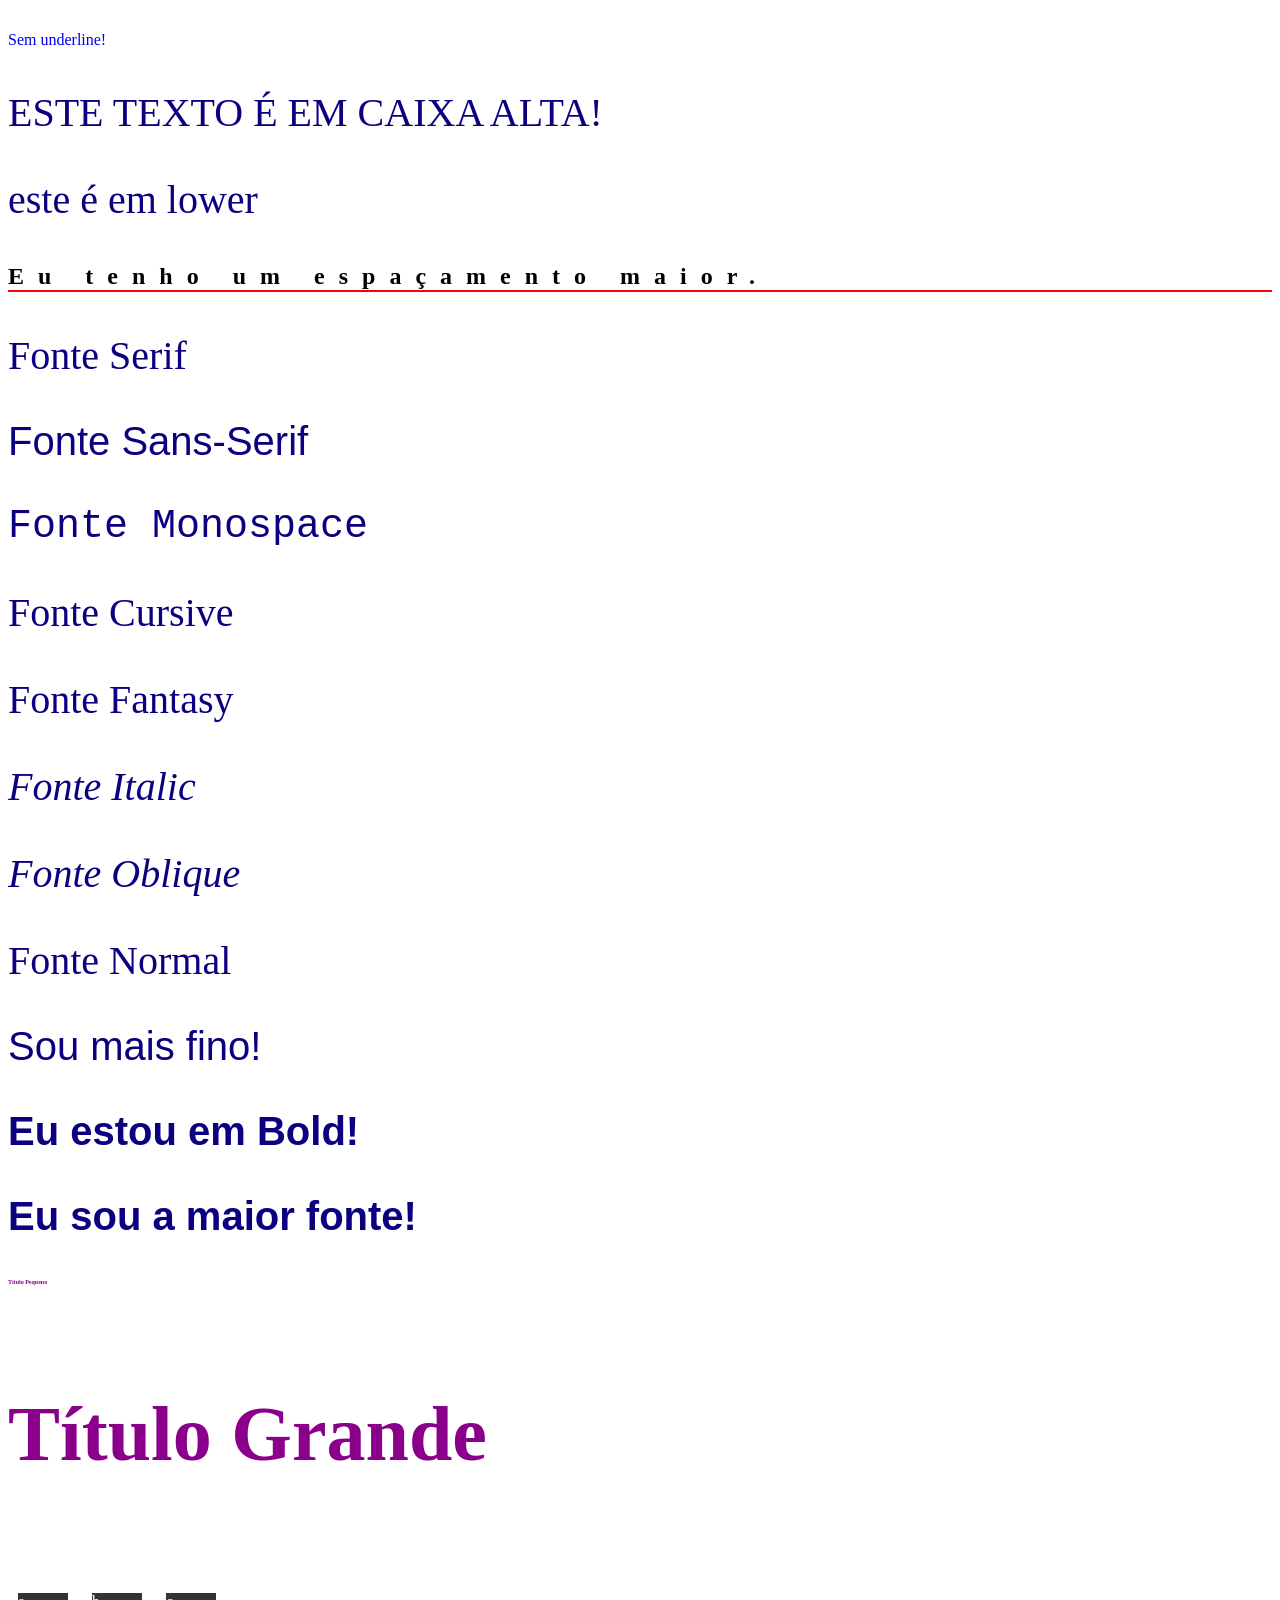
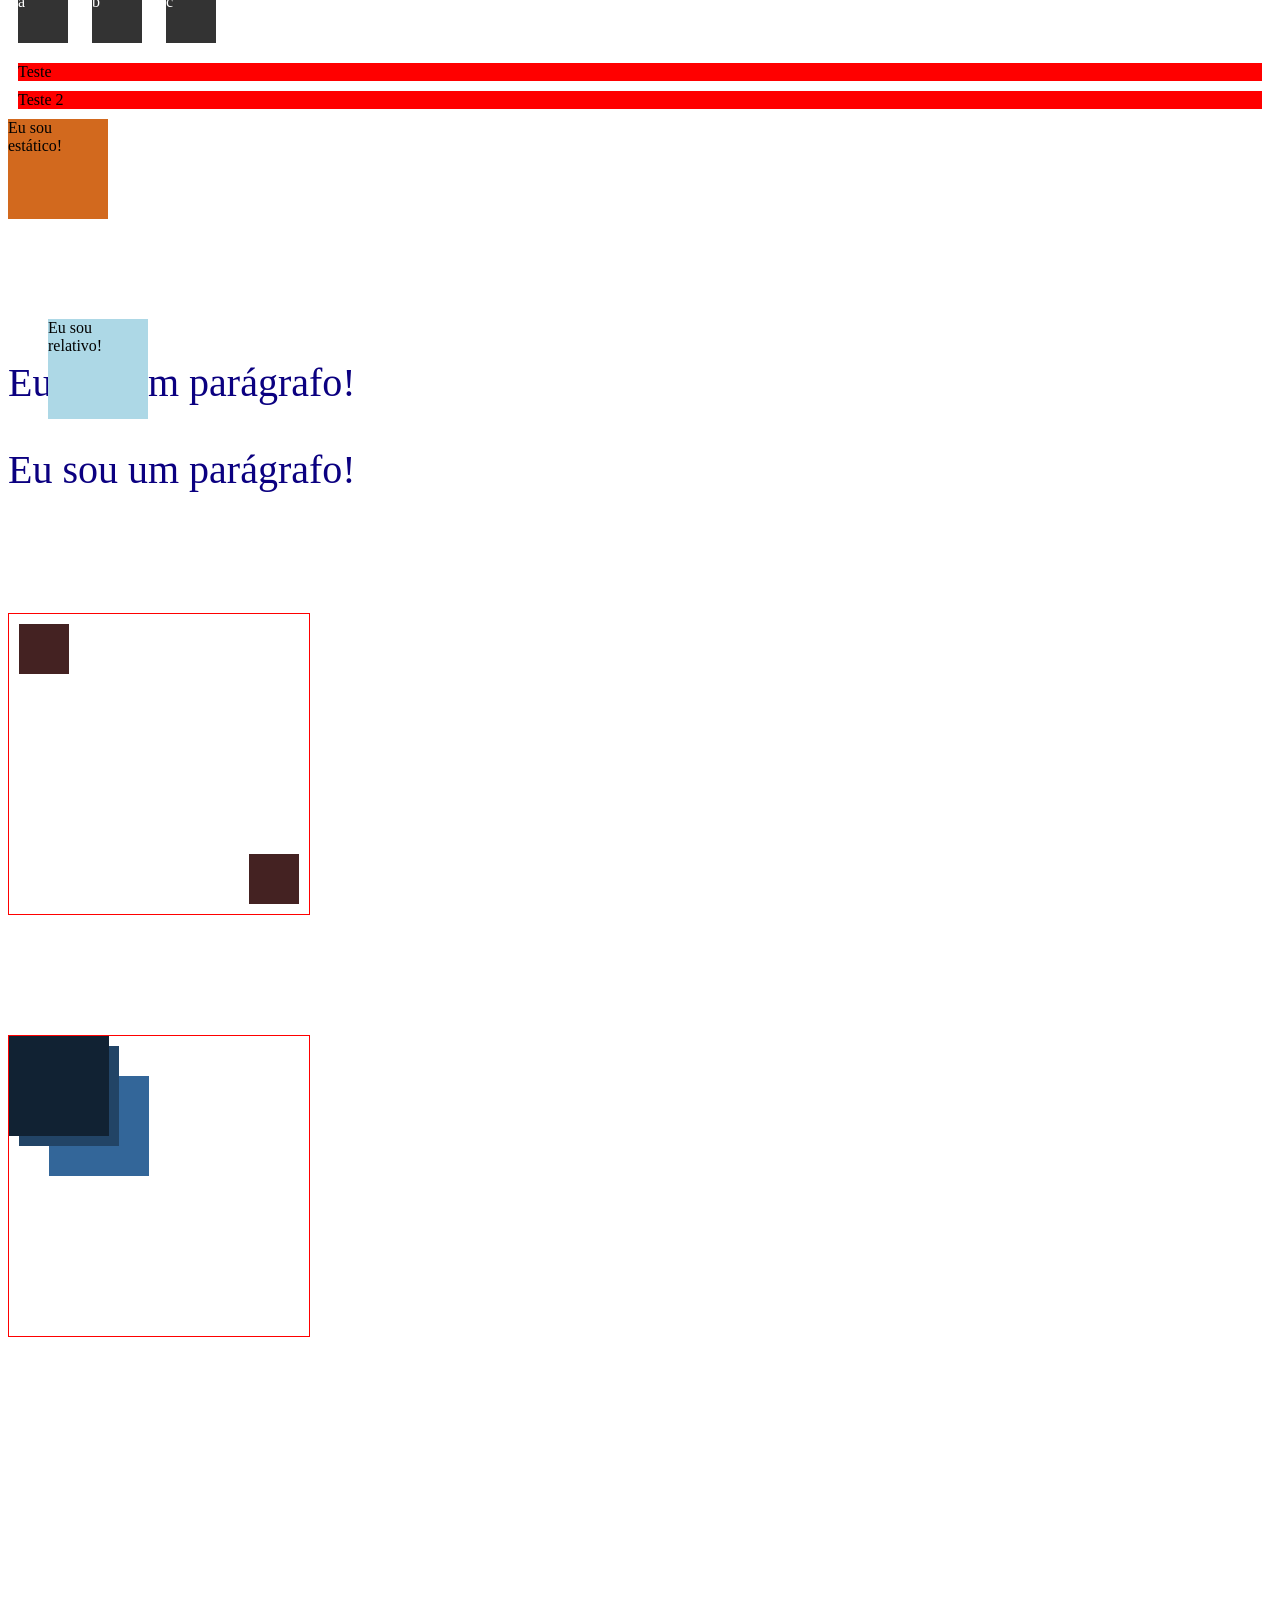
==== commit d9597e0c: "Z index" ====
--- a/3_CSS/index.html
+++ b/3_CSS/index.html
@@ -247,8 +247,13 @@
           <span>Eu sou fixo!</span>
         </div>
         
-
-
+        
+        <!--48- Z index-->
+        <div class="relative-container">
+          <div class="absolute-3"></div>
+          <div class="absolute-4"></div>
+          <div class="absolute-5"></div>
+        </div>
 
 
       </body>
--- a/3_CSS/css/styles.css
+++ b/3_CSS/css/styles.css
@@ -442,4 +442,32 @@
   height: 100px;
   top: 50px;
   right: 100px;
+}
+
+/* Z index */
+.absolute-3, .absolute-4, .absolute-5 {
+  width: 100px;
+  height: 100px;
+  position: absolute;
+  background-color: #123;
+}
+
+.absolute-3 {
+  top: 0;
+  left: 0;
+  z-index: 3;
+}
+
+.absolute-4 {
+  top: 10px;
+  left: 10px;
+  background-color: #246;
+  z-index: 2;
+}
+
+.absolute-5 {
+  top: 40px;
+  left: 40px;
+  background-color: #369;
+  z-index: 1;
 }
